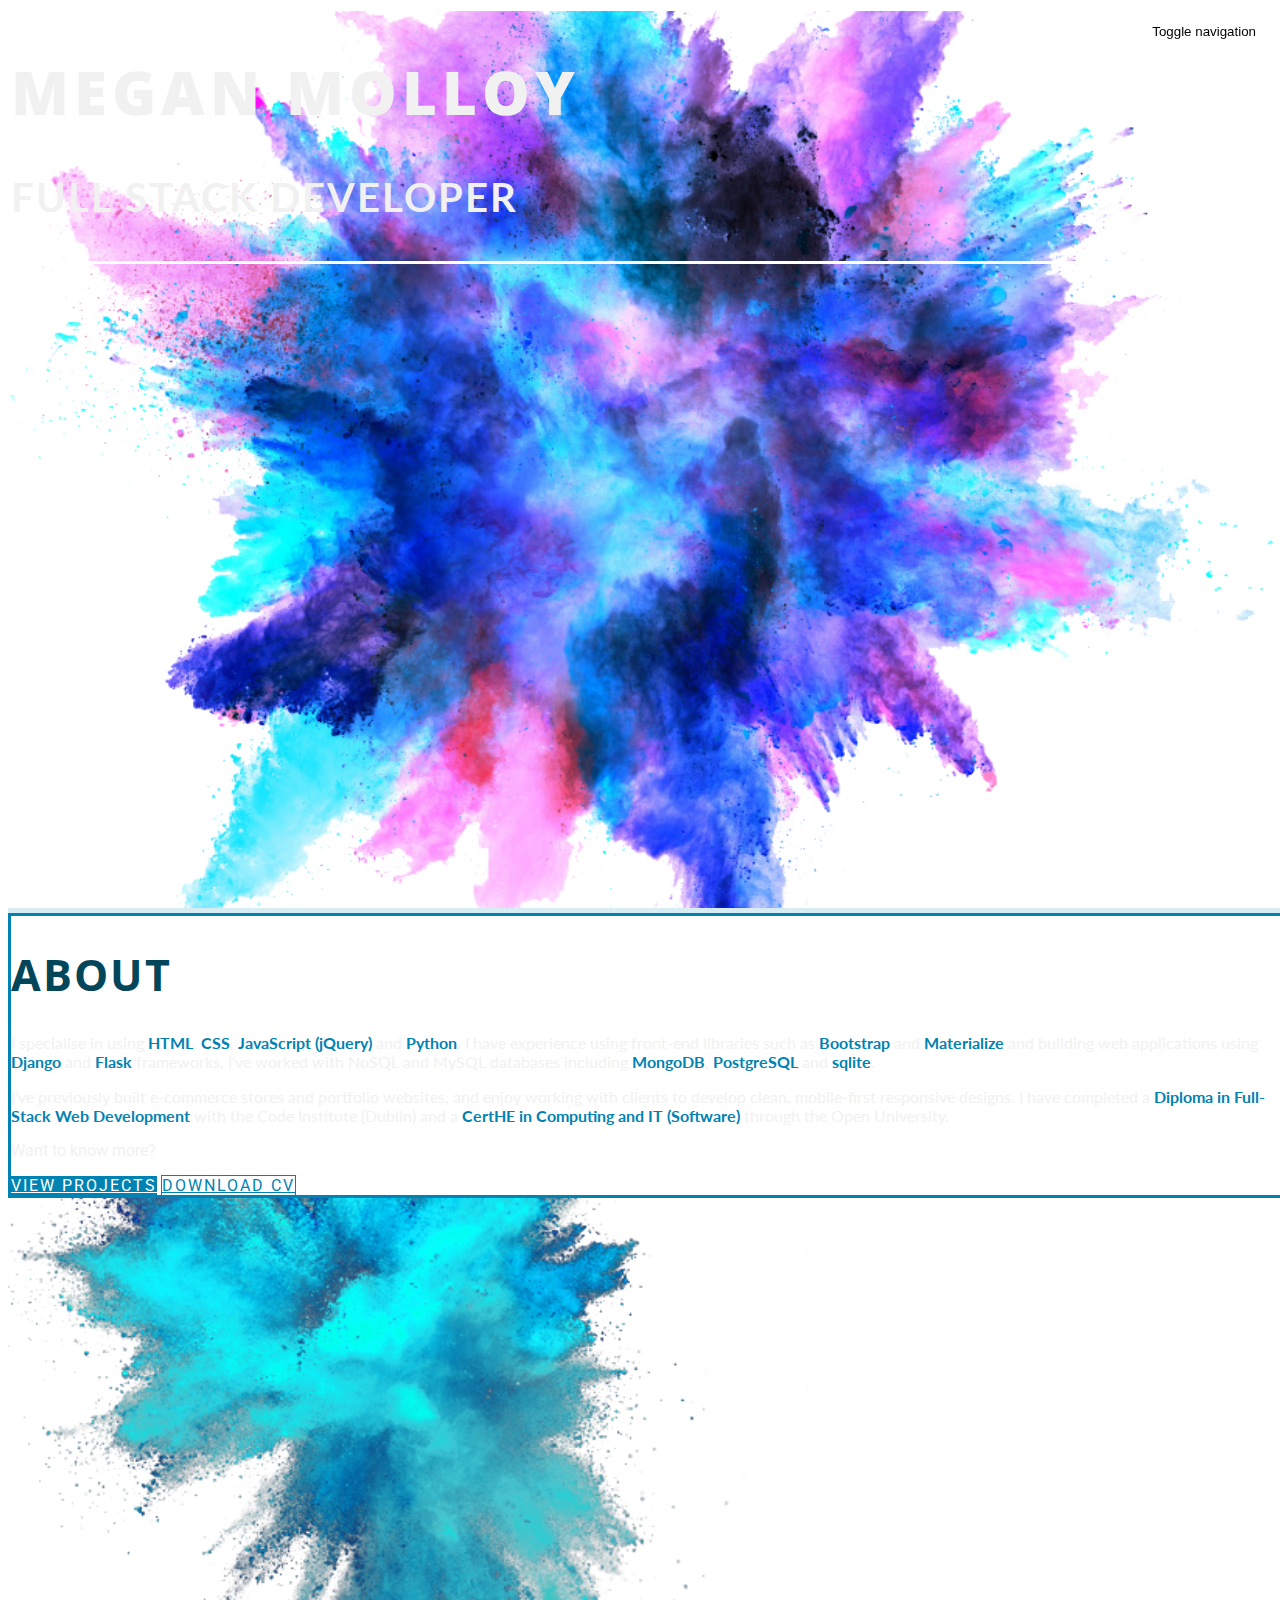
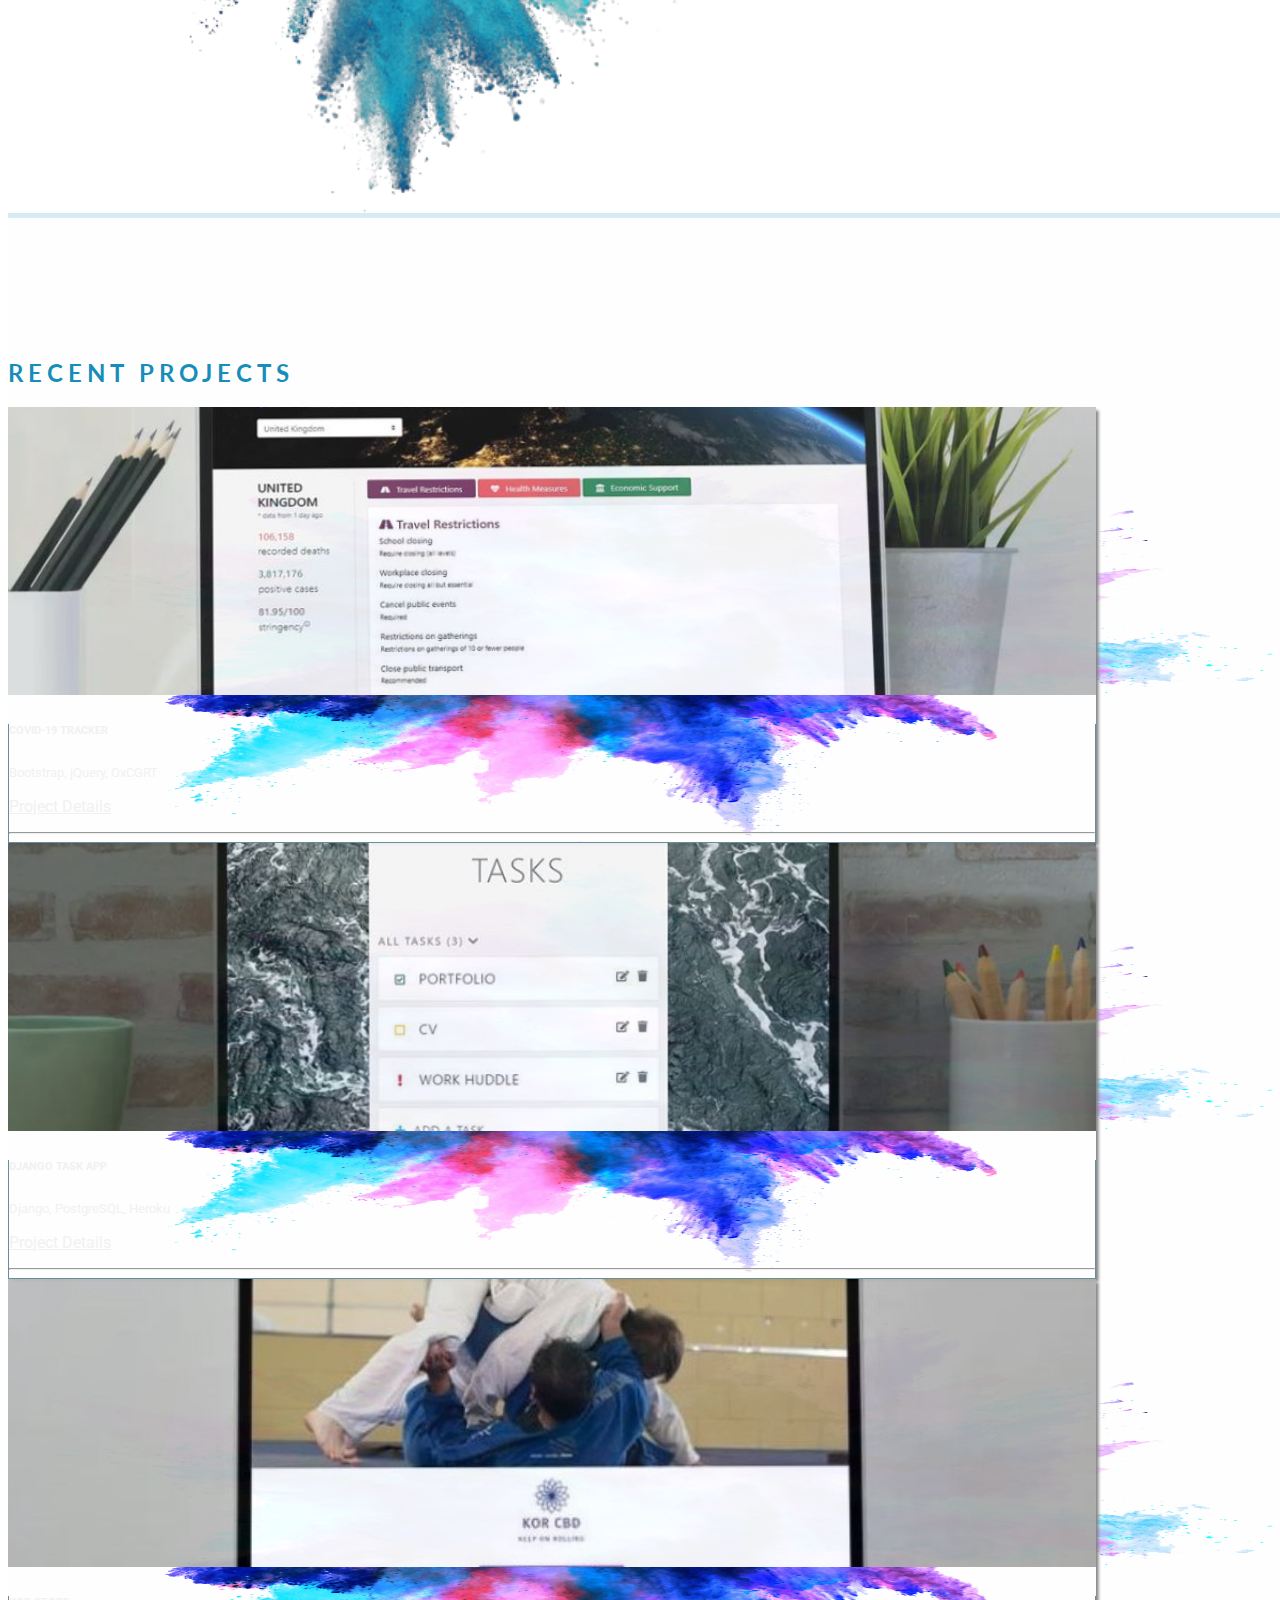
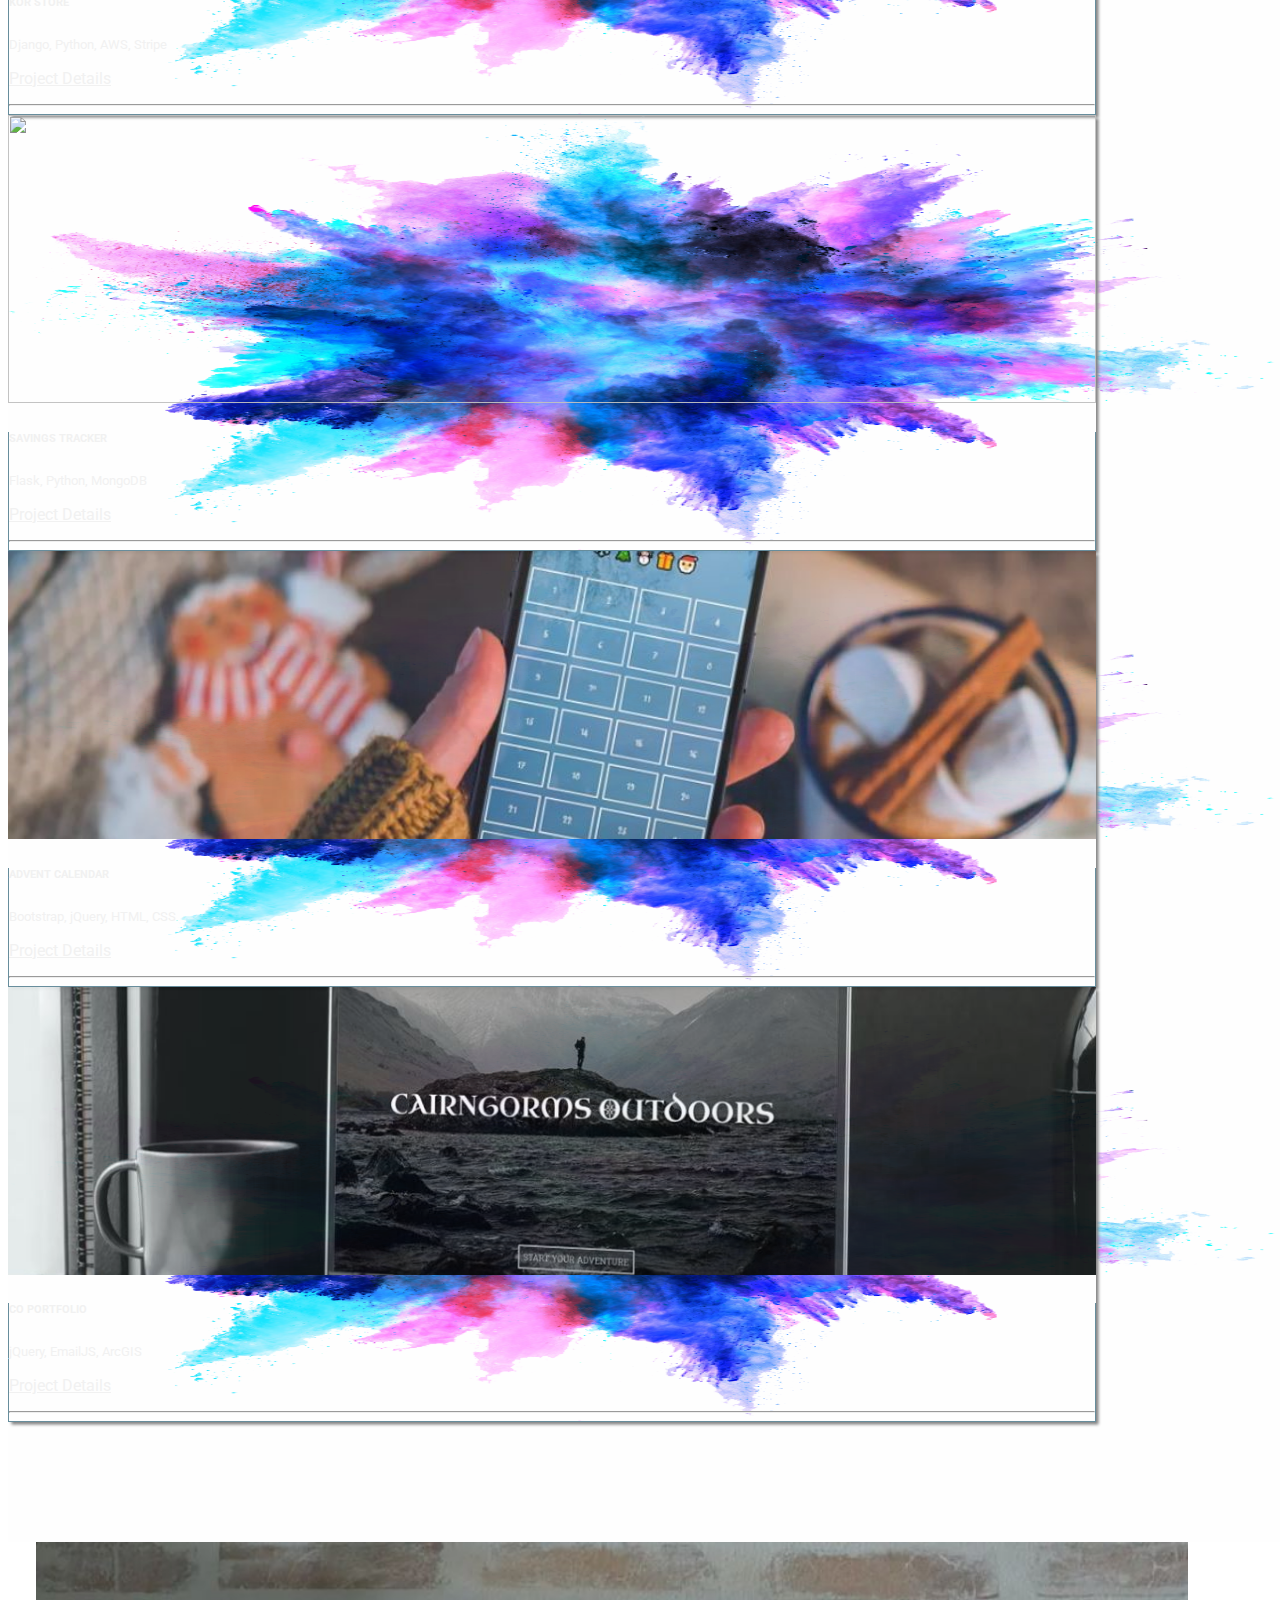
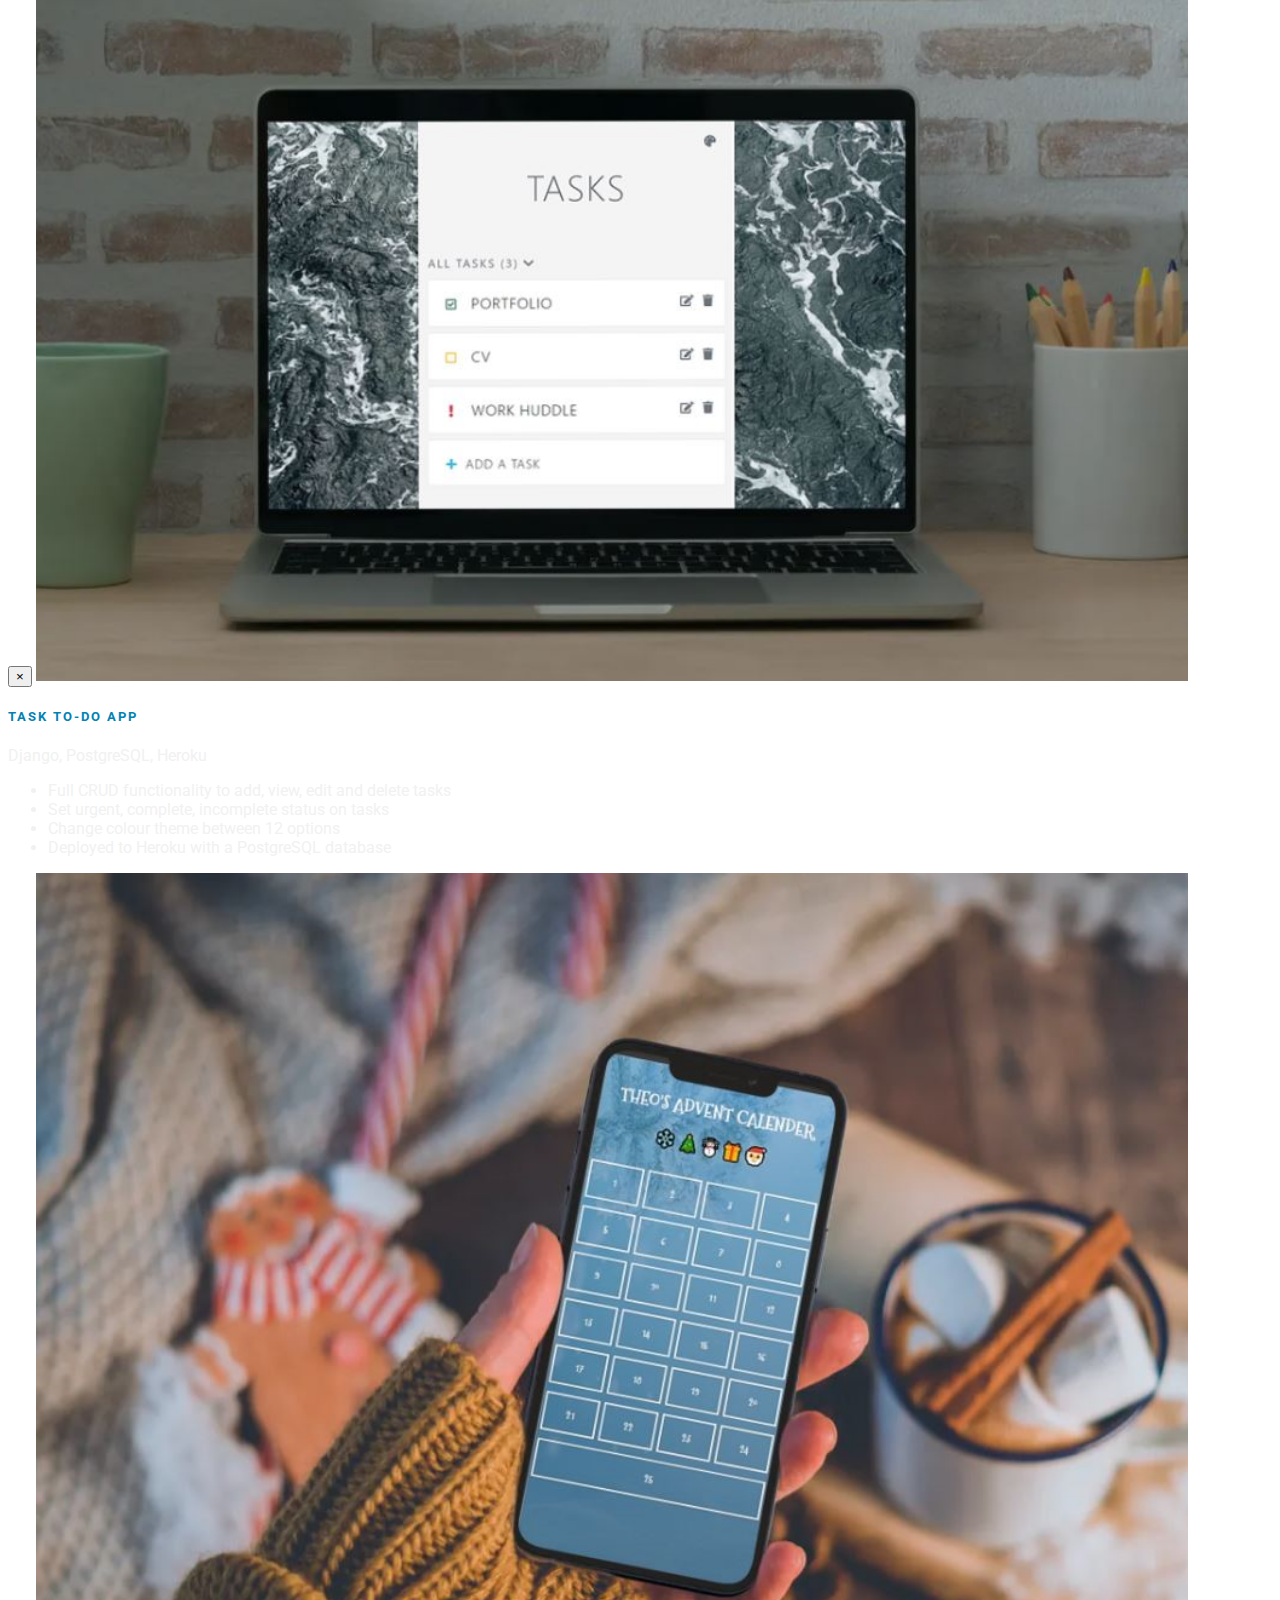
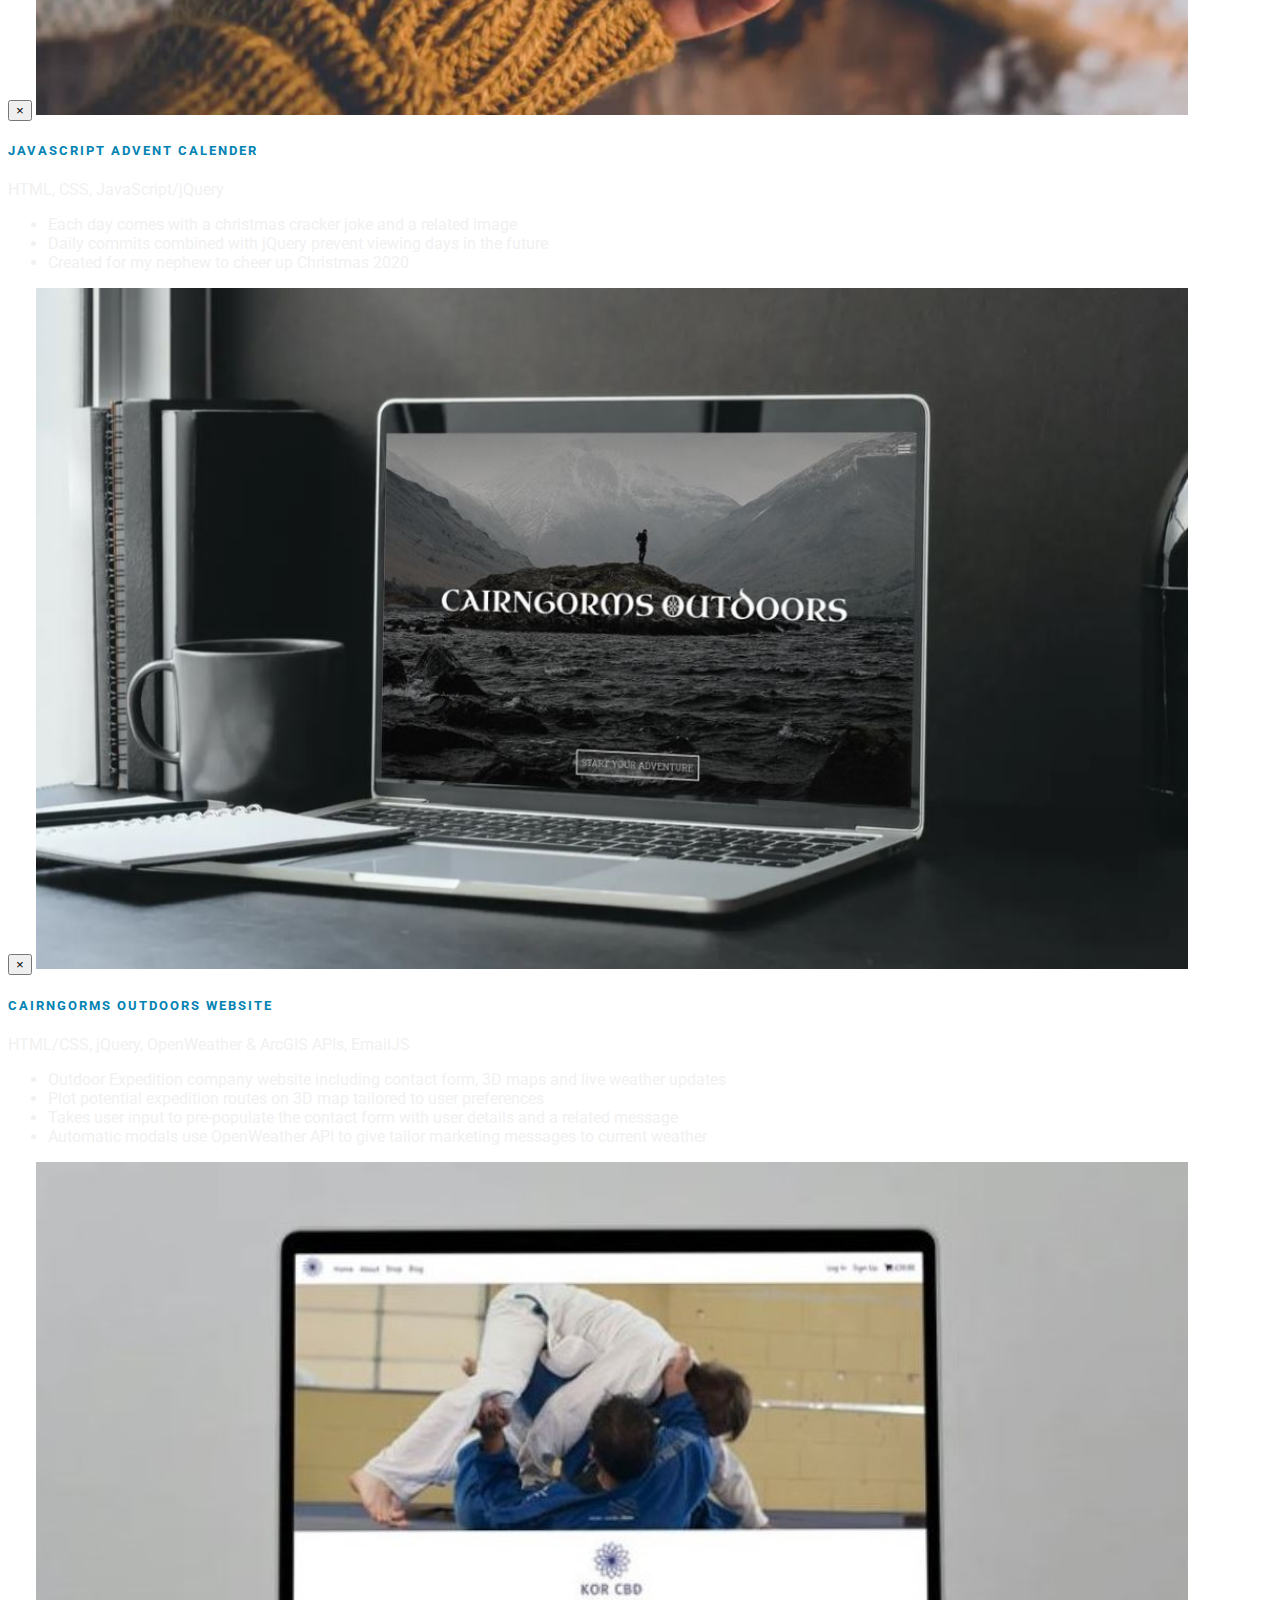
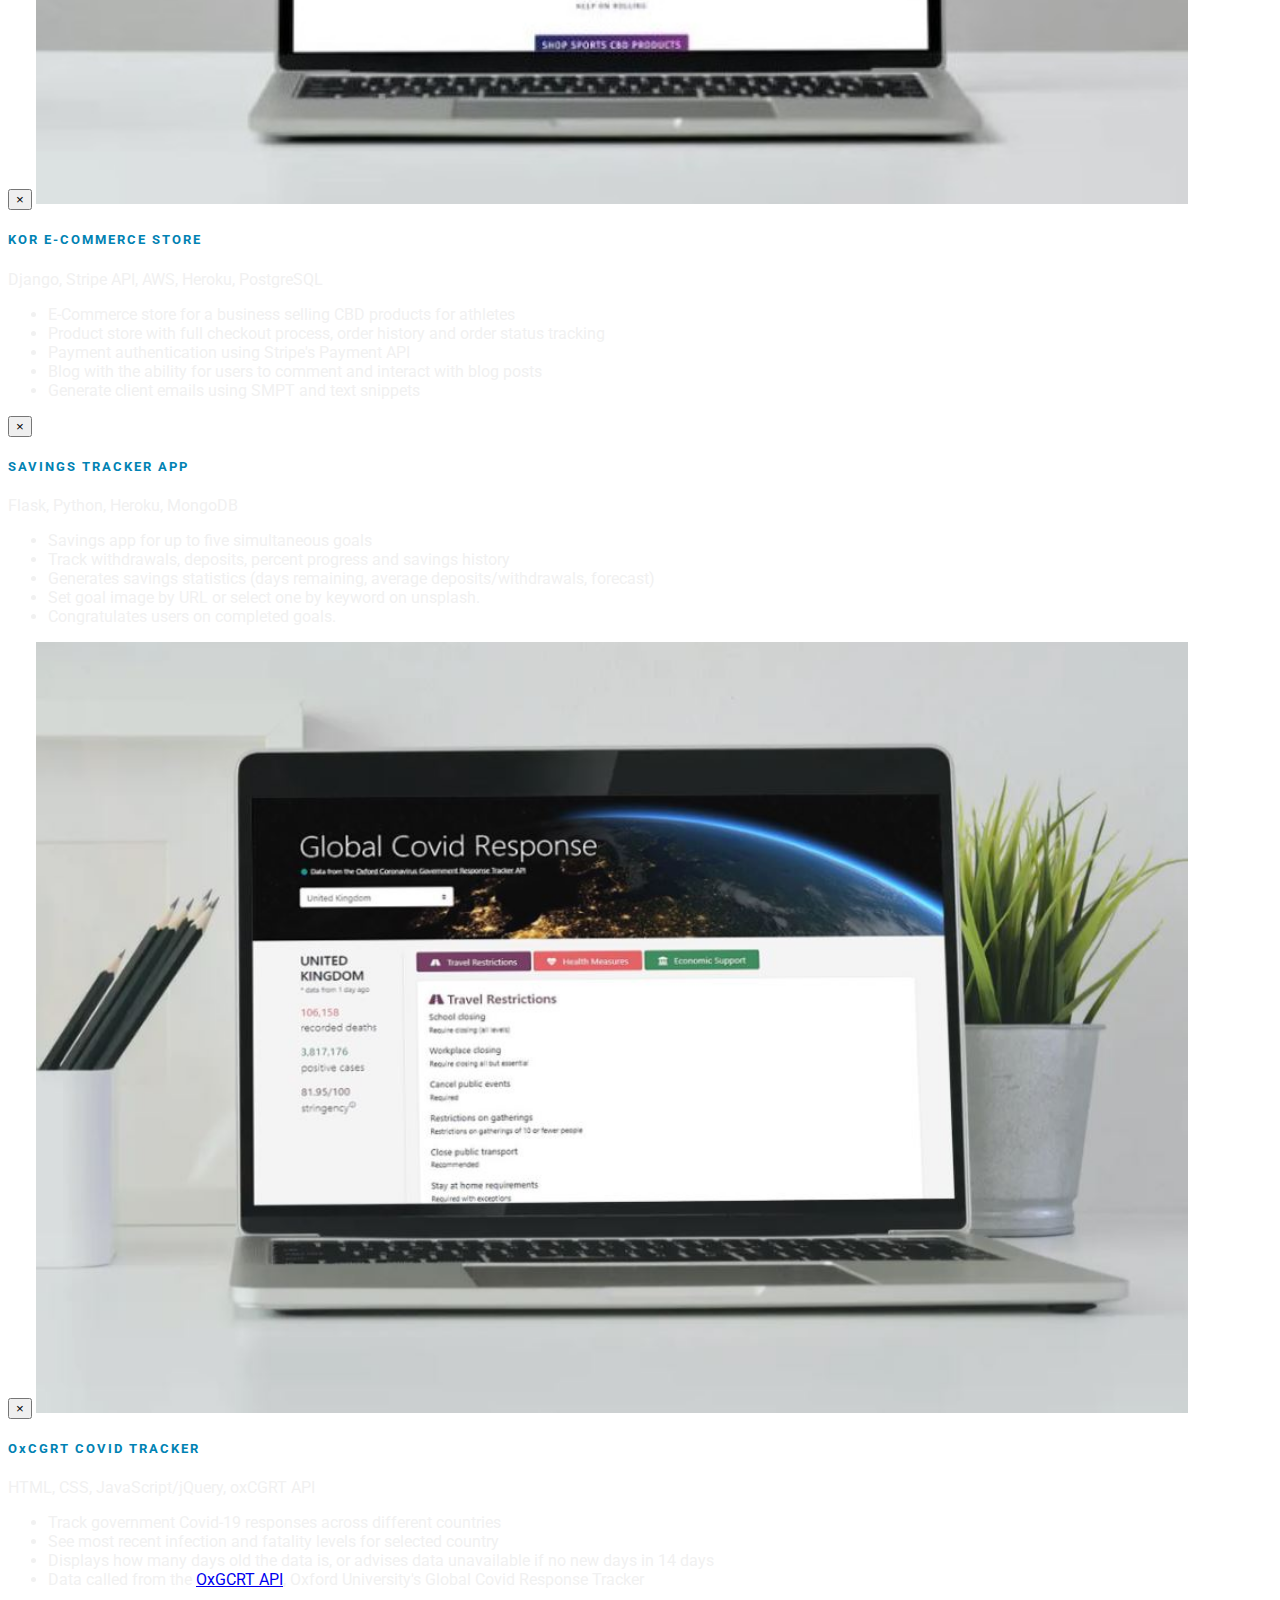
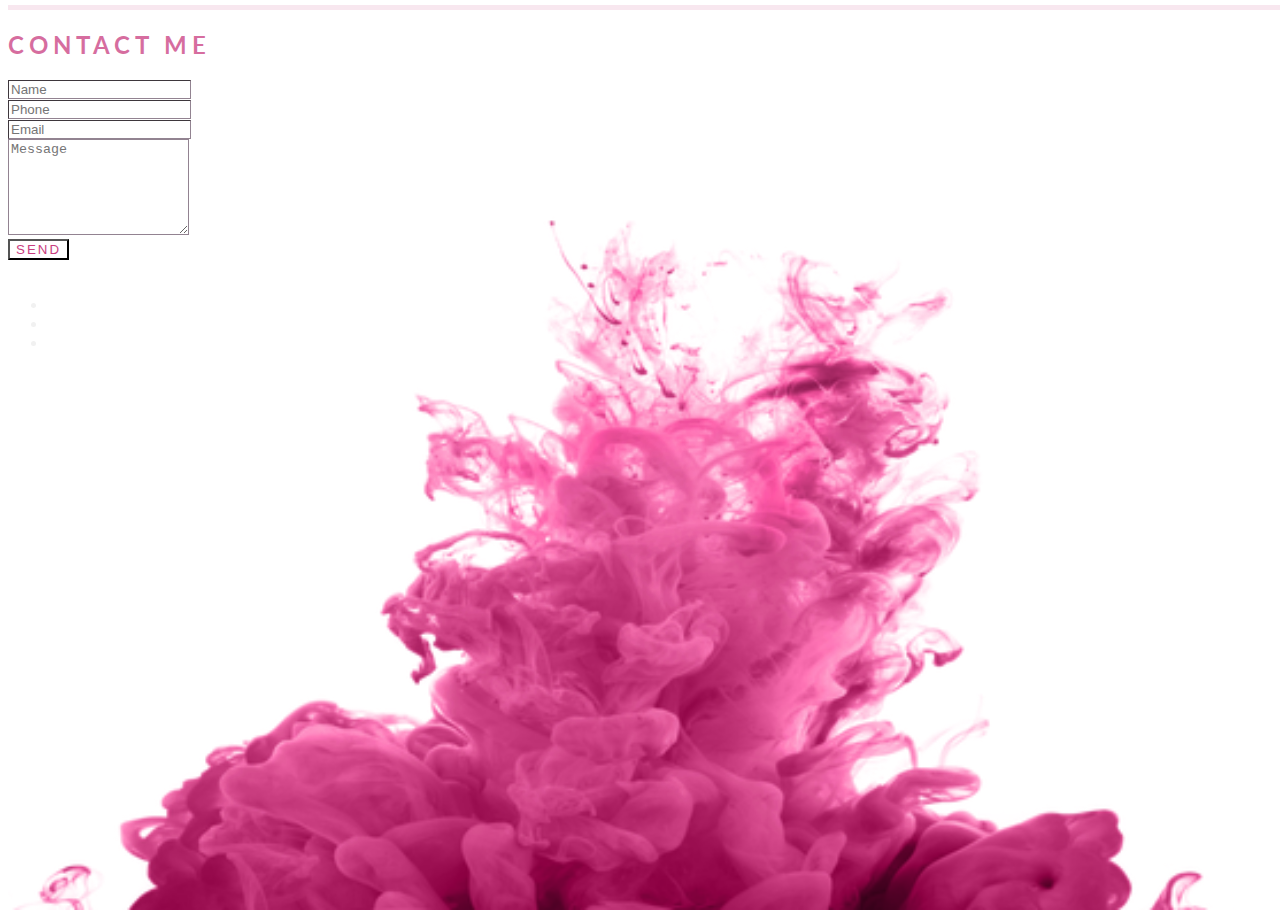
==== index.html @ 43ab7cd5 "updating viewport content" ====
<!DOCTYPE html>
<html lang="en">
    <head>
        <meta charset="utf-8">
        <meta name="viewport" content="width=device-width, initial-scale=1">
        <meta name="description" content="">
        <meta name="author" content="">

        <title>Megan Molloy | Full-Stack Web Developer</title>
    
        <!-- CSS -->
        <link rel="stylesheet" href="https://stackpath.bootstrapcdn.com/bootstrap/4.5.0/css/bootstrap.min.css" integrity="sha384-9aIt2nRpC12Uk9gS9baDl411NQApFmC26EwAOH8WgZl5MYYxFfc+NcPb1dKGj7Sk" crossorigin="anonymous">
        <link href="https://fonts.googleapis.com/css2?family=El+Messiri:wght@500&family=Mulish:wght@500&family=Poppins&family=Ruluko&display=swap" rel="stylesheet">
        <link rel="preconnect" href="https://fonts.gstatic.com">
        <link rel="preconnect" href="https://fonts.gstatic.com">
        <link href="https://fonts.googleapis.com/css2?family=Raleway:ital,wght@1,200;1,300&family=Roboto&display=swap" rel="stylesheet">
        <link href="assets/css/style.css" rel="stylesheet">
        <script type="text/javascript" src="https://cdn.jsdelivr.net/npm/emailjs-com@2/dist/email.min.js"></script>
    <link rel="preconnect" href="https://fonts.gstatic.com">
        <link rel="preconnect" href="https://fonts.gstatic.com">
    <link href="https://fonts.googleapis.com/css2?family=Lato:wght@400;700&&family=Open+Sans:wght@800&display=swap" rel="stylesheet">
    <!-- analytics -->
        <!-- Global site tag (gtag.js) - Google Analytics -->
            <script async src="https://www.googletagmanager.com/gtag/js?id=G-DM34XCW90W"></script>
            <script>
            window.dataLayer = window.dataLayer || [];
            function gtag(){dataLayer.push(arguments);}
            gtag('js', new Date());

            gtag('config', 'G-DM34XCW90W');
            </script>
    </head>
    <body>
        <header class="container">
            <!--Nav Menu-->                    	  
            <button id="toggle-btn" type="button" class="navbar-toggle collapsed mt-10 " data-toggle="collapse" data-target="#navbar" aria-expanded="false" aria-controls="navbar">
                <span class="sr-only">Toggle navigation</span>
                <i class="fas fa-bars toggle-icon-blue" id="toggle-icon"></i>
            </button>
            <ul class="uppercase spaced display-none" id="nav-menu"> 
                <li class="nav-link nav-link-blue"><a href="#jumbotron">Home</a></li>
                <li class="nav-link nav-link-blue"><a href="#about">About</a></li>
                <li class="nav-link nav-link-blue"><a href="#projects">Projects</a></li>
                <li class="nav-link nav-link-blue"><a href="#contact">Contact</a></li>
                <li class="nav-link nav-link-blue"><a href="assets/pdf/cv_meganmolloy.pdf" target="_blank">CV</a></li>
            </ul>
        </header> 
        <!-- Jumbotron --> 
        <section class="container-fluid px-0" id="jumbotron">
                <div class="d-flex align-items-center justify-content-center w-100 vh-100">
                    <div class="text-center px-0 px-md-2 p-lg-4 mx-5 mx-md-2 m-lg-0 text-white" id="jumbo-text">
                        <h1 class="mb-lg-3 mt-2 uppercase spaced-5 py-2 font-os" id="jumbo-name">Megan Molloy</h1>
                        <h3 class="mb-3 uppercase subheader spaced-2 font-lato">Full Stack Developer</h3>
                    </div>
                </div>
            <div class="text-center">
                <a class="hover-gold nav-chevron-about mt-5 pt-5" href="#about"><i class="fas fa-chevron-down fa-lg"></i></a>
            </div>
        </section>
        <!-- About -->
        <section id="about" class="container-fluid pt-2">
            <div class="text-dark container pt-2 d-flex align-items-center justify-content-center w-100">
            <div class="row">
                <div class="col-10 offset-1 px-5 pb-5 my-5" id="about-text-container">
                    <h1 class="mb-4 pt-5 uppercase text-dark-blue font-os spaced-2 my-auto" id="about-header">About</h1>
                    <p class="text-justify mt-3 font-lato">
                        I specialise in using <strong class="text-blue">HTML</strong>, <strong class="text-blue">CSS</strong>,
                        <strong class="text-blue">JavaScript (jQuery)</strong> and <strong class="text-blue">Python</strong>. 
                        I have experience using front-end libraries such as <strong class="text-blue">Bootstrap</strong> and 
                        <strong class="text-blue">Materialize</strong> and building web applications using <strong class="text-blue">
                        Django</strong> and <strong class="text-blue">Flask</strong> frameworks. I've worked with  NoSQL and MySQL databases
                        including <strong class="text-blue">MongoDB</strong>, <strong class="text-blue">PostgreSQL</strong> and
                        <strong class="text-blue">sqlite</strong>.
                    </p>
                    <p class="text-justify mb-4 font-lato d-none d-md-block">
                        <span class="d-none d-sm-inline">I've previously built e-commerce stores and portfolio websites, and enjoy 
                        working with clients to develop clean, mobile-first responsive designs.</span> I have completed a 
                        <strong class="text-blue">Diploma in Full-Stack Web Development</strong> with the Code Institute 
                        (Dublin) and a <strong class="text-blue">CertHE in Computing and IT (Software)</strong> through the Open University.
                    </p>
                    <p>Want to know more?</p>
                    <a href="#projects" class="btn btn-blue rounded-0 mt-2 mr-2 mt-lg-0 uppercase px-3">View Projects</a>
                    <a href="assets/pdf/cv_meganmolloy.pdf" target="_blank" class="btn btn-blue-outline rounded-0 mt-2 mt-lg-0 uppercase px-3">Download CV</a> 
                </div>
            </div>
            </div>
        </section>
        <!-- Portfolio -->
        <section class="content-section py-2" id="projects">
            <div class="container">
                <h2 class="mt-3 mb-5 text-center uppercase text-blue-ts font-lato">Recent Projects</h2>
            <div class="row no-gutters">
                <!-- CGRT Card -->
                <div class="col-12 col-lg-6 col-xl-4 mb-5 px-5 my-3 card-col">
                    <div class="card project-card rounded-0 border-0 text-muted text-center mx-auto" data-toggle="modal" data-target="#cgrtModal" >
                        <img class="card-img-top rounded-0 project-card-img" src="assets/img/cgrt-mockup.jpg" data-toggle="modal" data-target="#cgrtModal">
                        <div class="card-body">
                            <h6 class="card-title card-link uppercase">Covid-19 Tracker</h6>
                            <p><small>Bootstrap, jQuery, OxCGRT</small></p>
                            <p class="card-link" data-toggle="modal" data-target="#cgrtModal"><u>Project Details</u></p>
                            <hr>
                            <a href="https://github.com/mvmolloy/task-django" target="_blank"><i class="fab fa-github mr-2 fa-2x modal-link"></i></a>
                            <a href="https://mvmolloy.github.io/global-covid-response/" target="_blank"><i class="fas fa-desktop screen-url modal-link"></i></a>
                        </div>
                    </div>
                </div>
                <!-- Django Task App -->
                <div class="col-12 col-lg-6 col-xl-4 mb-5 px-5 my-3 card-col" >
                    <div class="card project-card rounded-0 border-0 text-muted text-center mx-auto">
                        <img class="card-img-top rounded-0 project-card-img" src="assets/img/task-mockup.jpg" alt="Task Django Mockup" data-toggle="modal" data-target="#taskDjangoModal">
                        <div class="card-body">
                            <h6 class="card-title card-link uppercase">Django Task App</h6>
                            <p><small>Django, PostgreSQL, Heroku</small></p>
                            <p class="card-link" data-toggle="modal" data-target="#taskDjangoModal"><u>Project Details</u></p>
                            <hr>
                            <a href="https://github.com/mvmolloy/task-django" target="_blank"><i class="fab fa-github mr-2 fa-2x modal-link"></i></a>
                            <a href="https://task-django.herokuapp.com/" target="_blank"><i class="fas fa-desktop screen-url modal-link"></i></a>
                        </div>
                    </div>
                </div>
                <!-- KOR DJANGO STORE CARD -->
                <div class="col-12 col-lg-6 col-xl-4 mb-5 px-5 my-3 card-col">
                    <div class="card project-card rounded-0 border-0 text-muted text-center mx-auto">
                        <img class="card-img-top rounded-0 project-card-img" src="assets/img/korcbd-mockup.jpg" data-toggle="modal" data-target="#korModal">
                        <div class="card-body">
                            <h6 class="card-title card-link uppercase">KOR Store</h6>
                            <p><small>Django, Python, AWS, Stripe</small></p>
                            <p class="card-link"><u>Project Details</u></p>
                            <hr>
                            <a href="https://github.com/mvmolloy/korcbd/" target="_blank"><i class="fab fa-github mr-2 fa-2x modal-link"></i></a>
                            <a href="https://korcbd.herokuapp.com/" target="_blank"><i class="fas fa-desktop screen-url modal-link"></i></a>
                        </div>
                    </div>
                </div>
                <!-- Flask Savings Tracker-->
                <div class="col-12 col-lg-6 col-xl-4 mb-5 px-5 my-3 card-col">
                    <div class="card project-card rounded-0 border-0 text-muted text-center mx-auto" data-toggle="modal" data-target="#flaskTrackModal">
                        <img class="card-img-top rounded-0 project-card-img" src="https://track-savings-app.herokuapp.com/static/img/index-mockup-signup.jpg" data-toggle="modal" data-target="#flaskTrackModal">
                        <div class="card-body">
                            <h6 class="card-title card-link uppercase">Savings Tracker</h6>
                            <p><small>Flask, Python, MongoDB</small></p>
                            <p class="card-link"><u>Project Details</u></p>
                            <hr>
                            <a href="https://github.com/mvmol loy/task-django" target="_blank"><i class="fab fa-github mr-2 fa-2x modal-link"></i></a>
                            <a href="https://task-django.herokuapp.com/" target="_blank"><i class="fas fa-desktop screen-url modal-link"></i></a>
                        </div>
                    </div>
                </div>
                <!-- Advent Calender Card-->
                <div class="col-12 col-lg-6 col-xl-4 mb-5 px-5 my-3 card-col">
                    <div class="card project-card rounded-0 border-0 text-muted text-center mx-auto" data-target="#adventCalenderModal">
                        <img class="card-img-top rounded-0 project-card-img" src="assets/img/advent-mockup.jpg" alt="Advent Calendar Mockup" data-toggle="modal" data-target="#adventCalenderModal">
                        <div class="card-body">
                            <h6 class="card-title card-link uppercase">Advent Calendar</h6>
                            <p><small>Bootstrap, jQuery, HTML, CSS</small></p>
                            <p class="card-link" data-toggle="modal"><u>Project Details</u></p>
                            <hr>
                            <a href="https://github.com/mvmolloy/adventcalendar/" target="_blank"><i class="fab fa-github mr-2 fa-2x modal-link"></i></a>
                            <a href="https://mvmolloy.github.io/adventcalendar/" target="_blank"><i class="fas fa-desktop screen-url modal-link"></i></a>
                        </div>
                    </div>
                </div>
                <!-- CO Portfolio Card-->
                <div class="col-12 col-lg-6 col-xl-4 mb-5 px-5 my-3 card-col">
                    <div class="card project-card rounded-0 border-0 text-muted text-center mx-auto" >
                        <img class="card-img-top rounded-0 project-card-img" src="assets/img/cairngorms-mockup.jpg" data-toggle="modal" data-target="#cairngormsModal">
                        <div class="card-body">
                            <h6 class="card-title card-link uppercase">CO Portfolio</h6>
                            <p><small>jQuery, EmailJS, ArcGIS</small></p>
                            <p class="card-link"><u>Project Details</u></p>
                            <hr>
                            <a href="https://github.com/mvmolloy/milestone-project-2/" target="_blank"><i class="fab fa-github mr-2 fa-2x modal-link"></i></a>
                            <a href="https://mvmolloy.github.io/milestone-project-2/" target="_blank"><i class="fas fa-desktop screen-url modal-link"></i></a>
                        </div>
                    </div>
                </div>
            </div>
            </div>
        </section>
        <!-- Portfolio Modals -->
        <!-- Task Django -->
        <div class="modal fade" id="taskDjangoModal" tabindex="-1" role="dialog" aria-labelledby="taskDjangoModal" aria-hidden="true">
            <div class="modal-dialog" role="document">
                <div class="modal-content">
                    <div class="modal-body text-center">
                        <button type="button" class="close mb-2" data-dismiss="modal" aria-label="Close">
                            <span aria-hidden="true">&times;</span>
                        </button>    
                        <img src="assets/img/task-mockup.jpg" alt="" class="modal-img">
                        <h5 class="text-center uppercase mt-4 spaced-2 text-blue" >Task To-Do App</h5>
                        <p class="text-muted">Django, PostgreSQL, Heroku</p>
                        <ul class="text-left text-muted my-3">
                            <li>Full CRUD functionality to add, view, edit and delete tasks</li>
                            <li>Set urgent, complete, incomplete status on tasks</li>
                            <li>Change colour theme between 12 options</li>
                            <li>Deployed to Heroku with a PostgreSQL database</li>
                        </ul>
                        <a href="https://github.com/mvmolloy/task-django" target="_blank"><i class="fab fa-github mr-2 fa-2x modal-link"></i></a>
                        <a href="https://task-django.herokuapp.com/" target="_blank"><i class="fas fa-desktop screen-url modal-link"></i></a>
                    </div>
                </div>
            </div>
        </div>
        <!-- AdventCalender -->
        <div class="modal fade" id="adventCalenderModal" tabindex="-1" role="dialog" aria-labelledby="adventCalenderModal" aria-hidden="true">
            <div class="modal-dialog" role="document">
                <div class="modal-content">
                    <div class="modal-body text-center">
                        <button type="button" class="close mb-2" data-dismiss="modal" aria-label="Close">
                            <span aria-hidden="true">&times;</span>
                        </button>    
                        <img src="assets/img/advent-mockup.jpg" alt="" class="modal-img">
                        <h5 class="text-center uppercase mt-4 spaced-2 text-blue">JavaScript Advent Calender</h5>
                        <p class="text-muted">HTML, CSS, JavaScript/jQuery</p>
                        <ul class="text-left text-muted my-3">
                            <li>Each day comes with a christmas cracker joke and a related image</li>
                            <li>Daily commits combined with jQuery prevent viewing days in the future</li>
                            <li>Created for my nephew to cheer up Christmas 2020</li>
                        </ul>
                        <a href="https://github.com/mvmolloy/adventcalendar" target="_blank"><i class="fab fa-github mr-2 fa-2x modal-link"></i></a>
                        <a href="https://mvmolloy.github.io/adventcalendar/" target="_blank"><i class="fas fa-desktop screen-url modal-link"></i></a>
                    </div>
                </div>
            </div>
        </div>
        <!-- Cairngorms Modal -->
        <div class="modal fade" id="cairngormsModal" tabindex="-1" role="dialog" aria-labelledby="cairngormsModal" aria-hidden="true">
            <div class="modal-dialog" role="document">
                <div class="modal-content">
                    <div class="modal-body text-center">
                        <button type="button" class="close mb-2" data-dismiss="modal" aria-label="Close">
                            <span aria-hidden="true">&times;</span>
                        </button>    
                        <img src="assets/img/cairngorms-mockup.jpg" alt="" class="modal-img">
                        <h5 class="text-center uppercase mt-4 spaced-2 text-blue">Cairngorms Outdoors Website</h5>
                        <p class="text-muted">HTML/CSS, jQuery, OpenWeather & ArcGIS APIs, EmailJS</p>
                        <ul class="text-left text-muted my-3">
                            <li>Outdoor Expedition company website including contact form, 3D maps and live weather updates</li>
                            <li>Plot potential expedition routes on 3D map tailored to user preferences</li>
                            <li>Takes user input to pre-populate the contact form with user details and a related message</li>
                            <li>Automatic modals use OpenWeather API to give tailor marketing messages to current weather</li>
                        </ul>
                        <a href="https://github.com/mvmolloy/milestone-project-2" target="_blank"><i class="fab fa-github mr-2 fa-2x modal-link"></i></a>
                        <a href="https://mvmolloy.github.io/milestone-project-2/" target="_blank"><i class="fas fa-desktop screen-url modal-link"></i></a>
                    </div>
                </div>
            </div>
        </div>
        <!-- KOR Modal -->
        <div class="modal fade" id="korModal" tabindex="-1" role="dialog" aria-labelledby="korModal" aria-hidden="true">
            <div class="modal-dialog" role="document">
                <div class="modal-content">
                    <div class="modal-body text-center">
                        <button type="button" class="close mb-2" data-dismiss="modal" aria-label="Close">
                            <span aria-hidden="true">&times;</span>
                        </button>    
                        <img src="assets/img/korcbd-mockup.jpg" alt="" class="modal-img">
                        <h5 class="text-center uppercase mt-4 spaced-2 text-blue">KOR E-Commerce Store</h5>
                        <p class="text-muted">Django, Stripe API, AWS, Heroku, PostgreSQL</p>
                        <ul class="text-left text-muted my-3">
                            <li>E-Commerce store for a business selling CBD products for athletes</li>
                            <li>Product store with full checkout process, order history and order status tracking</li>
                            <li>Payment authentication using Stripe's Payment API</li>
                            <li>Blog with the ability for users to comment and interact with blog posts</li>
                            <li>Generate client emails using SMPT and text snippets</li>
                        </ul>
                        <a href="https://github.com/mvmolloy/korcbd/" target="_blank"><i class="fab fa-github mr-2 fa-2x modal-link"></i></a>
                        <a href="https://korcbd.herokuapp.com/" target="_blank"><i class="fas fa-desktop screen-url modal-link"></i></a>
                    </div>
                </div>
            </div>
        </div>
        <!-- Flask Track Modal -->
        <div class="modal fade" id="flaskTrackModal" tabindex="-1" role="dialog" aria-labelledby="flaskTrackModal" aria-hidden="true">
            <div class="modal-dialog" role="document">
                <div class="modal-content">
                    <div class="modal-body text-center">
                        <button type="button" class="close mb-2" data-dismiss="modal" aria-label="Close">
                            <span aria-hidden="true">&times;</span>
                        </button>    
                        <img src="https://track-savings-app.herokuapp.com/static/img/index-mockup-save.jpg" alt="" class="modal-img">
                        <h5 class="text-center uppercase mt-4 spaced-2 text-blue">Savings Tracker App</h5>
                        <p class="text-muted">Flask, Python, Heroku, MongoDB</p>
                        <ul class="text-left text-muted my-3">
                            <li>Savings app for up to five simultaneous goals</li>
                            <li>Track withdrawals, deposits, percent progress and savings history</li>
                            <li>Generates savings statistics (days remaining, average deposits/withdrawals, forecast)</li>
                            <li>Set goal image by URL or select one by keyword on unsplash.</li>
                            <li>Congratulates users on completed goals.</li>
                        </ul>
                        <a href="https://github.com/mvmolloy/milestone-project-2" target="_blank"><i class="fab fa-github mr-2 fa-2x modal-link"></i></a>
                        <a href="https://mvmolloy.github.io/milestone-project-2/" target="_blank"><i class="fas fa-desktop screen-url modal-link"></i></a>
                    </div>
                </div>
            </div>
        </div>
        <!-- CGRT Modal -->
        <div class="modal fade" id="cgrtModal" tabindex="-1" role="dialog" aria-labelledby="cgrtModal" aria-hidden="true">
            <div class="modal-dialog" role="document">
                <div class="modal-content">
                    <div class="modal-body text-center">
                        <button type="button" class="close mb-2" data-dismiss="modal" aria-label="Close">
                            <span aria-hidden="true">&times;</span>
                        </button>    
                        <img src="assets/img/cgrt-mockup.jpg" alt="" class="modal-img">
                        <h5 class="text-center mt-4 spaced-2 text-blue">Ox<span class="uppercase">CGRT Covid Tracker</span></h5>
                        <p class="text-muted">HTML, CSS, JavaScript/jQuery, oxCGRT API</p>
                        <ul class="text-left text-muted my-3">
                            <li>Track government Covid-19 responses across different countries</li>
                            <li>See most recent infection and fatality levels for selected country</li>
                            <li>Displays how many days old the data is, or advises data unavailable if no new days in 14 days</li>
                            <li>Data called from the <a href="https://covidtracker.bsg.ox.ac.uk/" class="text-muted" target="_blank"><u>OxGCRT API</u></a>, Oxford University's Global Covid Response Tracker</li>
                        </ul>
                        <a href="https://github.com/mvmolloy/global-covid-response" target="_blank"><i class="fab fa-github mr-2 fa-2x modal-link"></i></a>
                        <a href="https://mvmolloy.github.io/global-covid-response/" target="_blank"><i class="fas fa-desktop screen-url modal-link"></i></a>
                    </div>
                </div>
            </div>
        </div>
        <!-- Contact -->
        <div id="contact" class="container-fluid">
            <div class="row no-gutters">
                <div class="col-10 offset-1 col-lg-6 offset-lg-3">
                    <h2 class="mt-3 mb-5 text-center uppercase text-heather font-lato">Contact Me</h2>
                    <div class="form-container">
                    <form id="contactForm" class="text-center"> 
                        <div class="row no-gutters contact">
                            <div class="form-group">
                                <input type="text" class="form-control" id="name" name="name" placeholder="Name" required>
                            </div>
                        </div>
                        <div class="row no-gutters contact">
                            <div class="form-group">
                                <input type="text" class="form-control" id="phone" name="phone" placeholder="Phone" required>
                            </div>
                        </div>
                        <div class="row no-gutters contact">
                            <div class="form-group">
                                <input type="email" class="form-control" id="email" name="email" placeholder="Email" required>
                            </div>
                        </div>
                        <div class="row no-gutters contact">
                            <div class="form-group message">
                                <textarea class="form-control" id="message" name="message" rows="6" placeholder="Message" required></textarea>
                            </div>
                        </div>
                        <input type="submit" value="send" class="btn btn-default uppercase px-3 px-md-5" id="contact-send-btn">
                    </form>
                    </div>
                </div>
            </div>
            <footer class="footer text-center mt-5">
                <div class="container-fluid">
                    <div class="row">
                        <div class="col-12">
                            <ul class="list-inline">
                                <li class="list-inline-item">
                                <a class="social-link rounded-circle mr-3" href="https://github.com/mvmolloy" target="_blank" rel="noopener">
                                    <i class="fab fa-github fa-2x"></i>
                                </a>
                                </li>
                                <li class="list-inline-item">
                                <a class="social-link rounded-circle mr-3" href="https://www.linkedin.com/in/mvmolloy/" target="_blank" rel="noopener">
                                    <i class="fab fa-linkedin-in fa-2x"></i>
                                </a>
                                </li>
                                <li class="list-inline-item">
                                <a class="social-link rounded-circle" href="assets/pdf/cv_meganmolloy.pdf" target="_blank" rel="noopener">
                                    <i class="fas fa-file-download fa-2x"></i>
                                </a>
                                </li>
                            </ul>
                        </div>
                    </div>
                </div>
            </footer>
        </div>
        <!-- Load Scripts -->
        <script src="https://code.jquery.com/jquery-3.5.1.slim.min.js" integrity="sha384-DfXdz2htPH0lsSSs5nCTpuj/zy4C+OGpamoFVy38MVBnE+IbbVYUew+OrCXaRkfj" crossorigin="anonymous"></script>
        <script src="https://cdn.jsdelivr.net/npm/popper.js@1.16.0/dist/umd/popper.min.js" integrity="sha384-Q6E9RHvbIyZFJoft+2mJbHaEWldlvI9IOYy5n3zV9zzTtmI3UksdQRVvoxMfooAo" crossorigin="anonymous"></script>
        <script src="https://stackpath.bootstrapcdn.com/bootstrap/4.5.0/js/bootstrap.min.js" integrity="sha384-OgVRvuATP1z7JjHLkuOU7Xw704+h835Lr+6QL9UvYjZE3Ipu6Tp75j7Bh/kR0JKI" crossorigin="anonymous"></script>
        <script src="https://kit.fontawesome.com/7268da00b7.js" crossorigin="anonymous"></script>
        <script src="assets/js/script.js" crossorigin="anonymous"></script>
        <script src="assets/js/email.js" crossorigin="anonymous"></script>
    </body>
</html>
---- assets/css/style.css ----
body,
html {
  width: 100%;
  height: 100%;
  scroll-behavior: smooth;
}
body {
    font-family: 'Roboto';
    color: #f1f1f1;
}
.subheader{
    font-family: 'Raleway';
    color: #f1f1f1;
}
/* fonts */ 
.font-os {
    font-family: 'Open Sans', sans-serif;
}
.font-lato {
    font-family: 'Lato', sans-serif;
}

/* Buttons */ 
.btn-dark {
    background-image: linear-gradient(to right, #012935 0%, #012935  51%, #0082b3  100%);
    transition: 0.5s;
    background-size: 200% auto;
}
.btn-dark:hover {
    background-position: right center; /* change the direction of the change here */
    color: #fff;
    text-decoration: none;
}

.vh-100 {
    height: 100vh;
}   

/* Colours */
.text-dark-blue {
    color: #03465a;
}
.text-blue {
    color: #0082b3;
}
.text-blue-ts {
    color: #0082b3eb;
}
.text-heather {
    color: #c93d7fbf;
}
.text-light-muted {
    color: #b0b9c1;
}
.text-dark-slate {
    color: #3E466A;
}
.btn-blue-outline {
    color: #0083b3;
    border: 1px solid #0083b3;
    letter-spacing: 2px;
}
.btn-blue-outline:hover {
    background-color: #39b4e0;
    color: #fff;
}
.btn-blue {
    background-color: #0083b3;
    color: #fff;
    letter-spacing: 2px;
}
.btn-blue:hover {
    background-color: #39b4e0;
    color: #fff;
}

.nav-chevron-about {
    color:#fff;
    font-size: calc(18px + 1vmin);
    border: 0px;
    background: none !important;
    z-index: 3;
    bottom: 1px;
    position: absolute;
}
.nav-chevron-about:hover {
    color: #b6dfee;
}

.nav-chevron-projects,
.nav-chevron-contact {
    color: #0082b3;
    font-size: calc(18px + 1vmin);
    border: 0px;
    background: none !important;
    z-index: 3;
}
.nav-chevron-projects:hover,
.nav-chevron-contact:hover {
    color: #ad9820;
}

.spaced-5 {
    letter-spacing: 5px;
}

.spaced-2 {
    letter-spacing: 2px;
}
.uppercase {
    text-transform: uppercase;
}

.content-section {
  padding-top: 7.5rem;
  padding-bottom: 7.5rem;
}

.content-section-heading h2 {
  font-size: 3rem;
}

.content-section-heading h3 {
  font-size: 1rem;
  text-transform: uppercase;
}

h1,
h2,
h3,
h4,
h5,
h6 {
  font-weight: 700;
}

.display-none{
    display: none;
}
button:focus {
    outline: none;
}
/* NAV */
header {
    text-align: right;
}
#toggle-btn {
    border: 0px;
    background: none !important;
    text-align: right;
    z-index: 2;
    right: 2vh;
    position: fixed;
    top: calc(10px + 1vmin); 

}

#toggle-icon {
    background-color: none !important;
    font-size: 1.33em;
}
.toggle-icon-blue {
    color: #00668c;
}
.toggle-icon-pink {
     color: #d36398;
}
.toggle-icon-pink:hover {
    color: #f3a7ca;
}
.toggle-icon-blue:hover {
    color: #0090c7;
}

#nav-menu {
    background-color: #f1f1f1a6;
    font-size: calc(12px + 1vmin);
    list-style: none;
    text-align: right;
    z-index: 2;
    right: 2vh;
    position: fixed;
    top: calc(35px + 1vmin); 
    letter-spacing: 1px;
    margin-top: calc(10px + 1vmin);
}
.nav-link a {
    color: inherit;
    display: block;
    height: 100%;
    width: 100%;
    padding: 1.5vh;
    text-decoration: none;
}
.nav-link {
    font-size: calc(10px + 1vmin);
    padding: 0px;
}
.nav-link-pink {
    color: #d36398;
}
.nav-link-blue {
    color: #00668c
}
.nav-link-pink a:hover {
    color: #f3a7ca;
}
.nav-link-blue a:hover {
    color: #0090c7
}

/* Jumbotron */
#jumbotron {
    min-height: 100vh;
    position: relative;
    width: 100%;
    height: auto;
    background-image: url('../img/blast-home.png');
    background-position: center;
    background-repeat: no-repeat;
    background-size: cover;
}
#jumbo-text {
    border: 3px solid #fff;
}
#jumbo-name {
    font-weight: 800;
    font-size: calc(15px + 5vmin);
    margin-left: 0px;
    margin-right: 0px;
    padding: 0;
}

.subheader {
    font-weight: 700;
    font-size: calc(22px + 2vmin);
}

/* About */
#about {
    background-color: rgb(255, 255, 255);
    background-image: url("../img/blue-blast.png");
    background-repeat: no-repeat;
    background-size: contain;
    min-height: 100vh;
    border-top: 5px solid #0083b328;
}
#about-text-container {
    border: 3px solid #0082b3;
    background-color: #fff;
}
#about-header {
    font-size: calc(25px + 2vmin);
}
.cv-link:hover {
    color: #ad9820;
}

/* Portfolio */
#projects {
    background-color: #fefefe;
    background-image: url("assets/img/jumbo-bg.jpg");
    background-repeat: no-repeat;
    background-size: cover;
    background-position: top;
    background-attachment: fixed;
    border-top: 5px solid #0083b328;
}




/* Contact */

.form-group {
    width: 100%;
}
.form-control {
    background-color: #fff;
    border-width: 1.5px;
}
h2,
h3,
h4 {
    letter-spacing: 5px;
}
#contact-send-btn {
    background-color: #fff;
    letter-spacing: 2px;
    color: #c93d7f;
}
#contact-send-btn:hover {
    background-color: #f3a7ca;
    color: #fff;
}
.form-control {
    border-color: #928391;
}
.form-control:focus {
    border-color: #ba37af;
    box-shadow: 0 0 0 0.2rem rgb(182 139 205 / 25%);
}

/* Project Cards & Modals */
.project-card-img {
    height: 32vh;
    width: 100%;
    opacity: 0.95;
    object-fit: cover;
}
.project-card {
    box-shadow: 2.5px 2.5px 3px grey;
    opacity: 1;
}
.card-col {
    background-image: url("../img/blast-home.png"); 
    background-repeat: no-repeat;
    background-position: center;
    background-size: 100% 100%;
}

.card {
    width: 85%;
}
.card-body { 
    border: 0.5px solid #678d9c;
    border-top: none; 
}
.modal-img {
    width: 90%;
}
.modal-img:hover {
    cursor: pointer;
}
.modal-link {
    color: #678d9c;
}
.card-link:hover{
    cursor: pointer;
    color: #0082b3;
}

.modal-link:hover {
    color: #0082b3;
}
.screen-url {
    font-size: 27px;
}

/* Contact */
#contact {
    background-color: rgb(255, 255, 255);
    background-image: url("../img/contact-bg.png");
    background-repeat: no-repeat;
    background-position: bottom;
    min-height: 100vh;
    border-top: 5px solid #d3639828;
}
@media (max-width: 992px) { 
  #contact {
    background-size: cover;
    }  
 }

@media (min-width: 992px) { 
  #contact {
    background-size: contain;
    }  
 }
 
/* Footer */
footer {
    padding-top: 20px;
}

.social-link {
    padding: calc(10px + 1vmin);
}

.social-link:hover i {
    color:#f3a7ca;
}

.social-link i {
    color: #f1f1f1;
    margin-top: 2px;
}
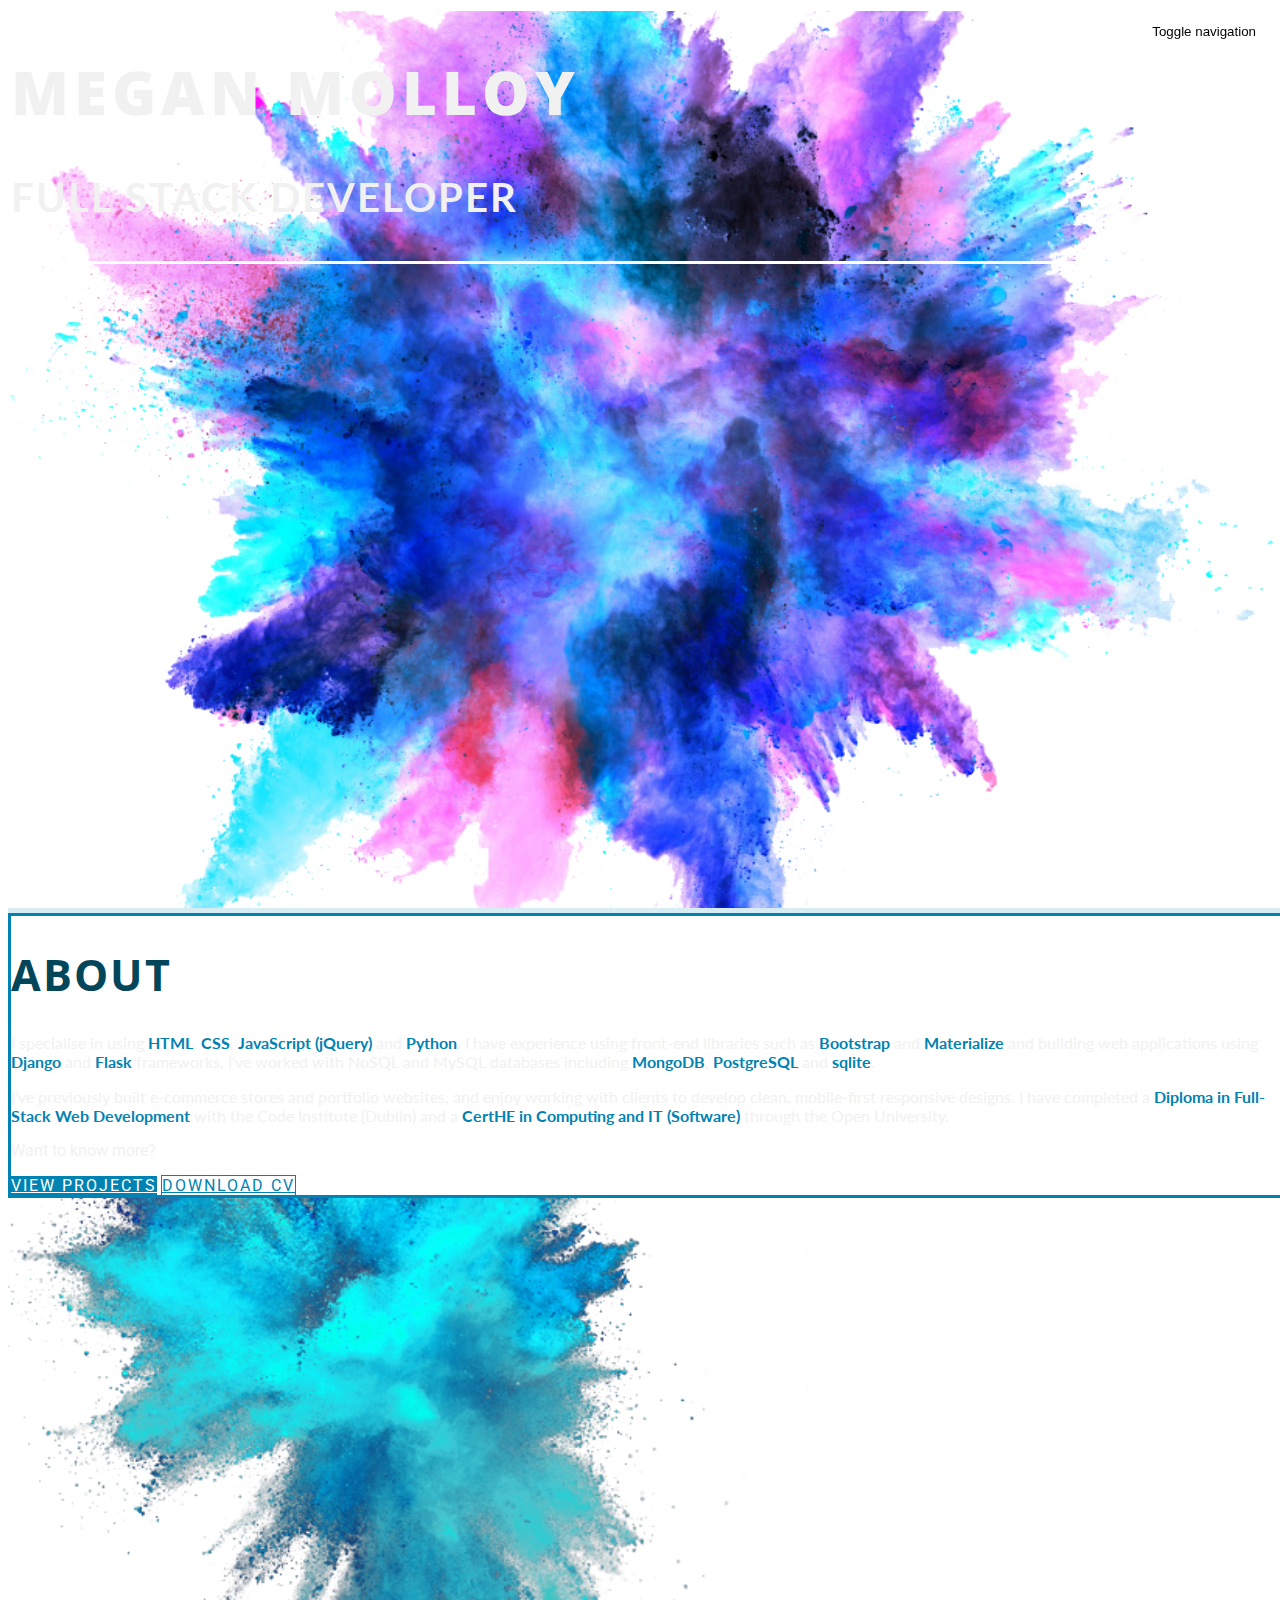
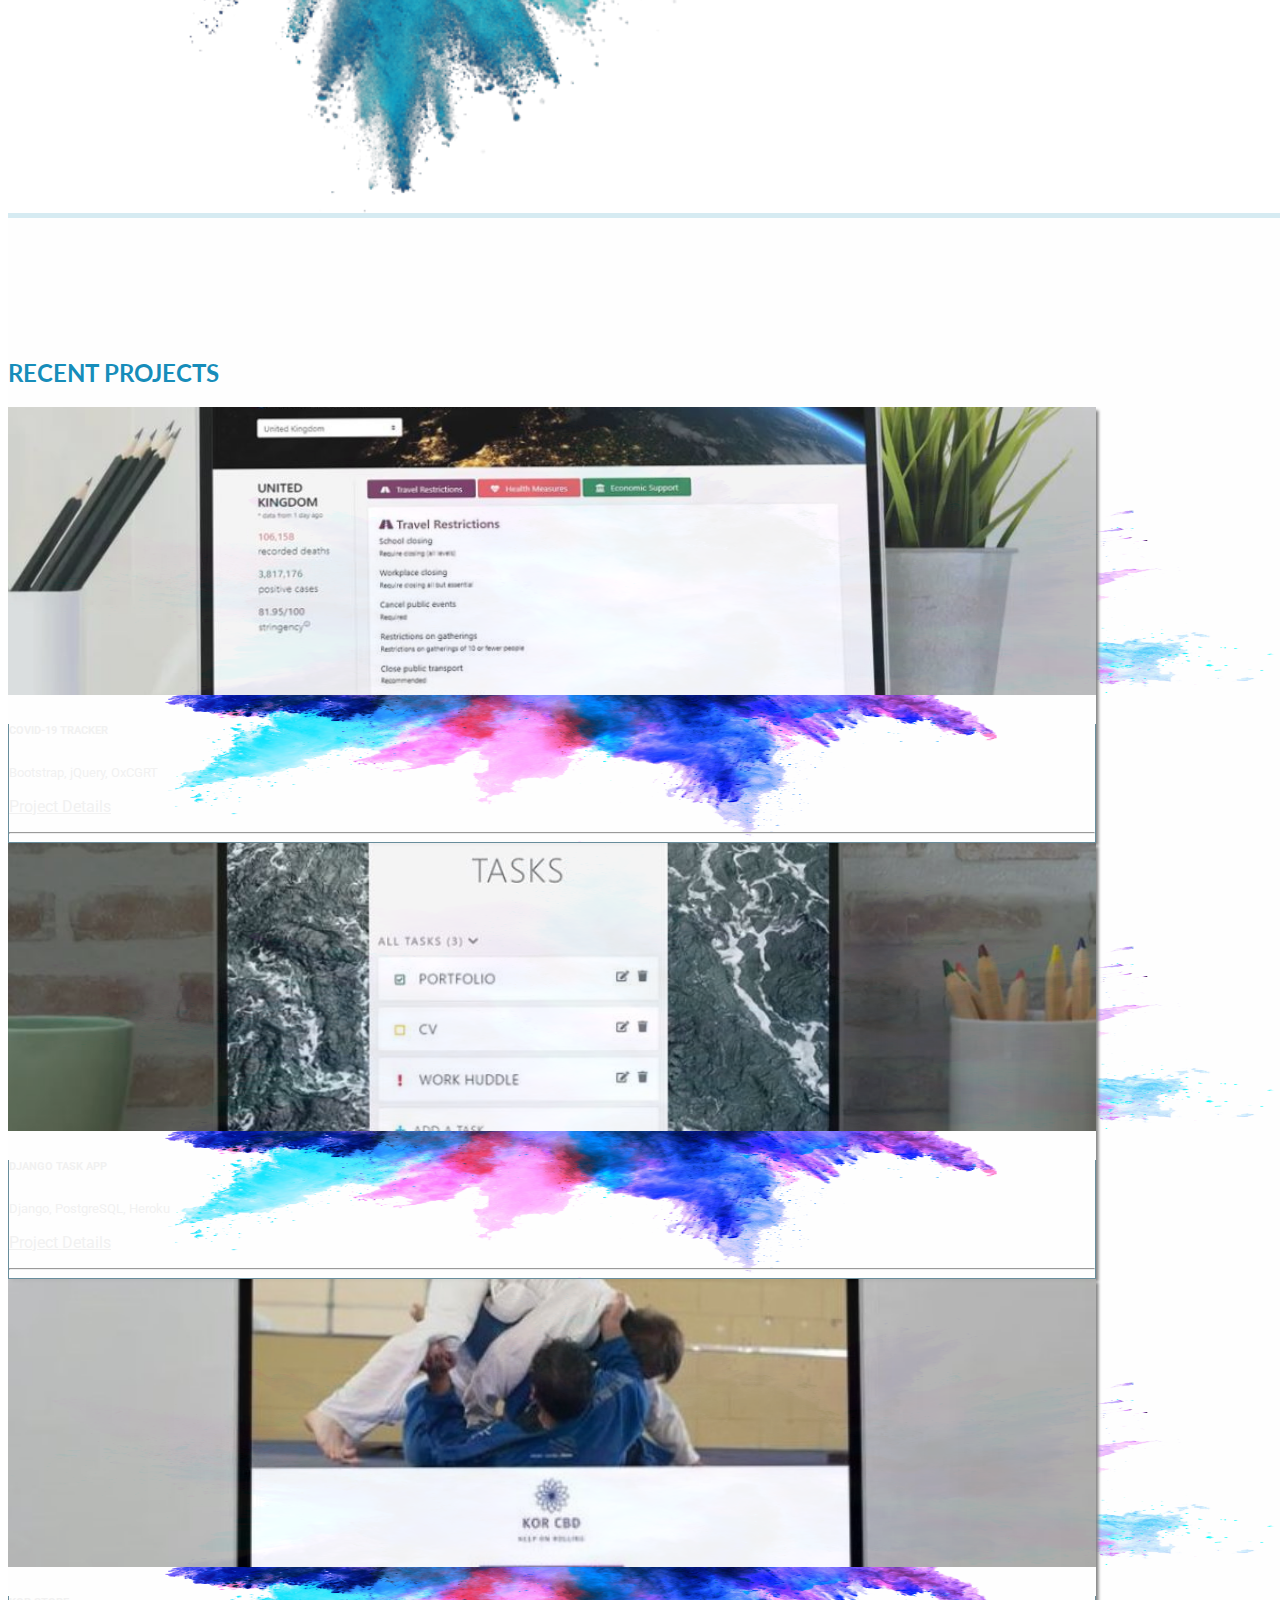
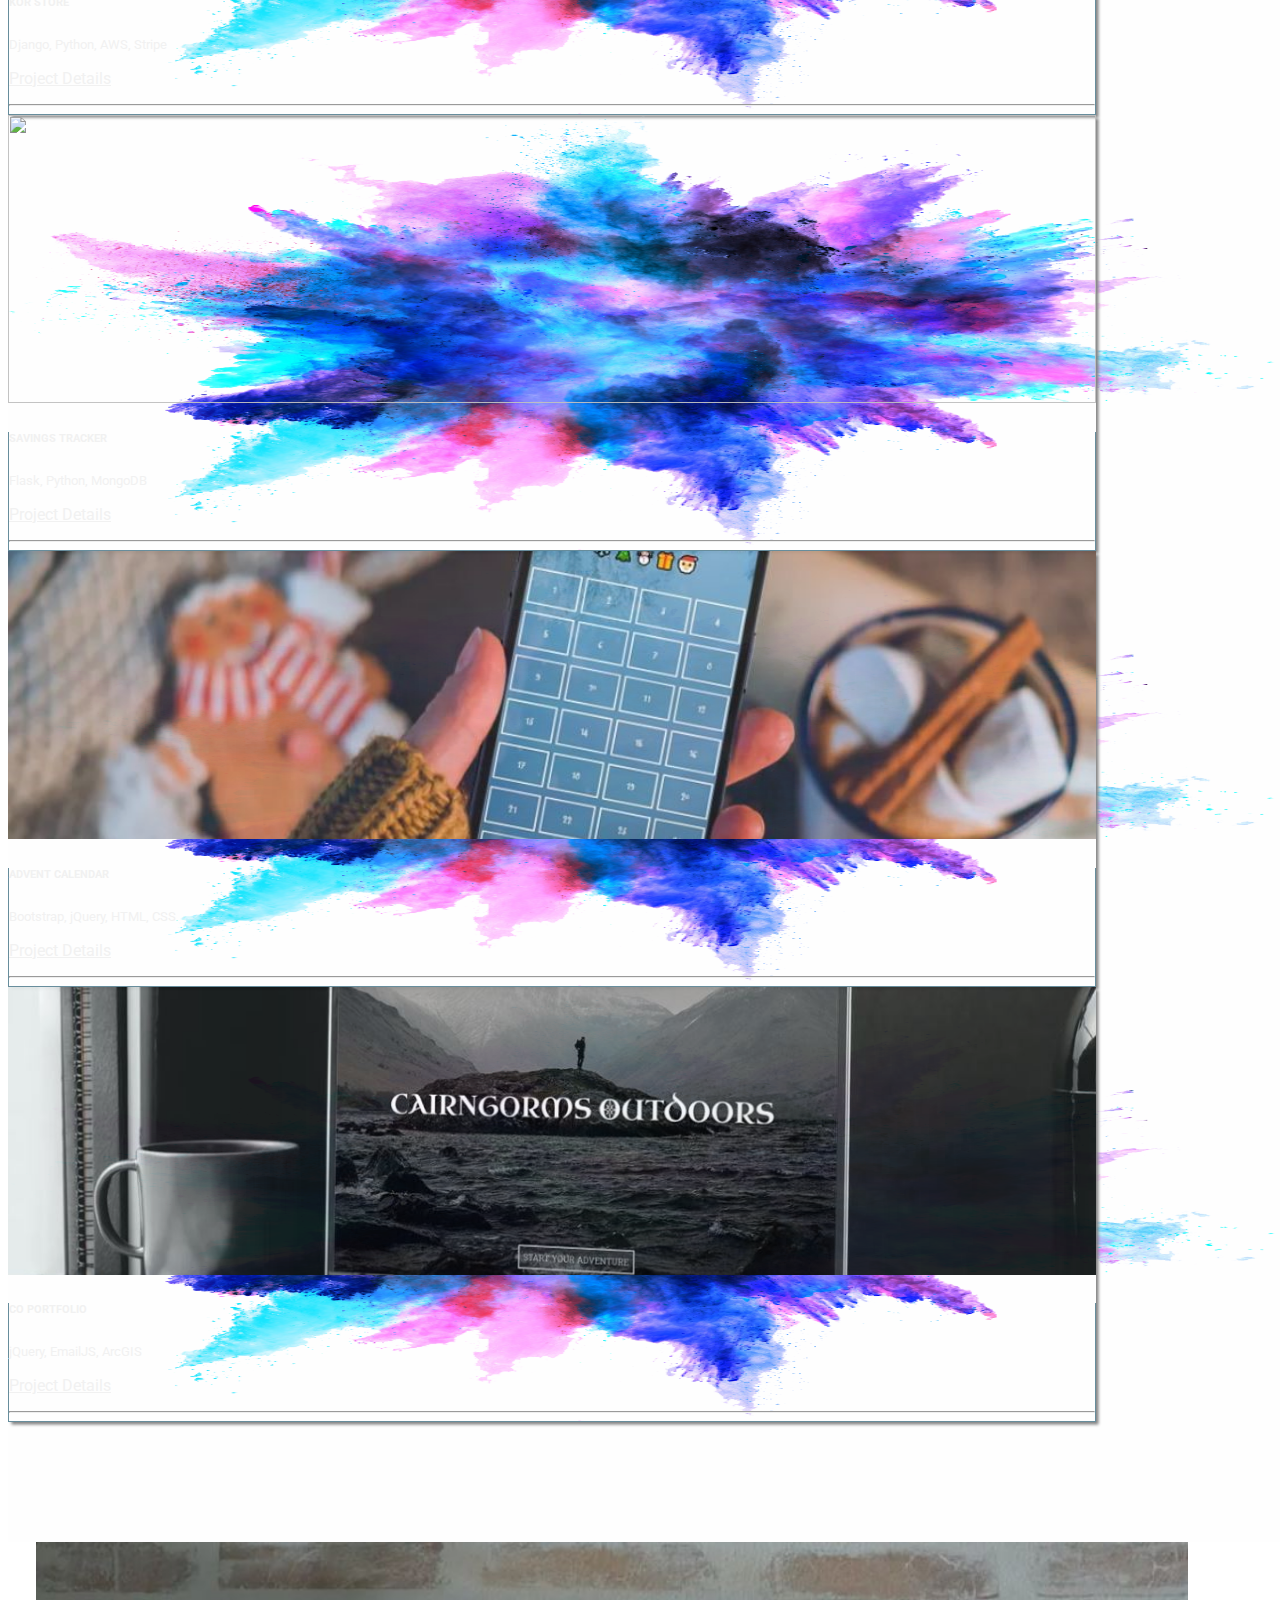
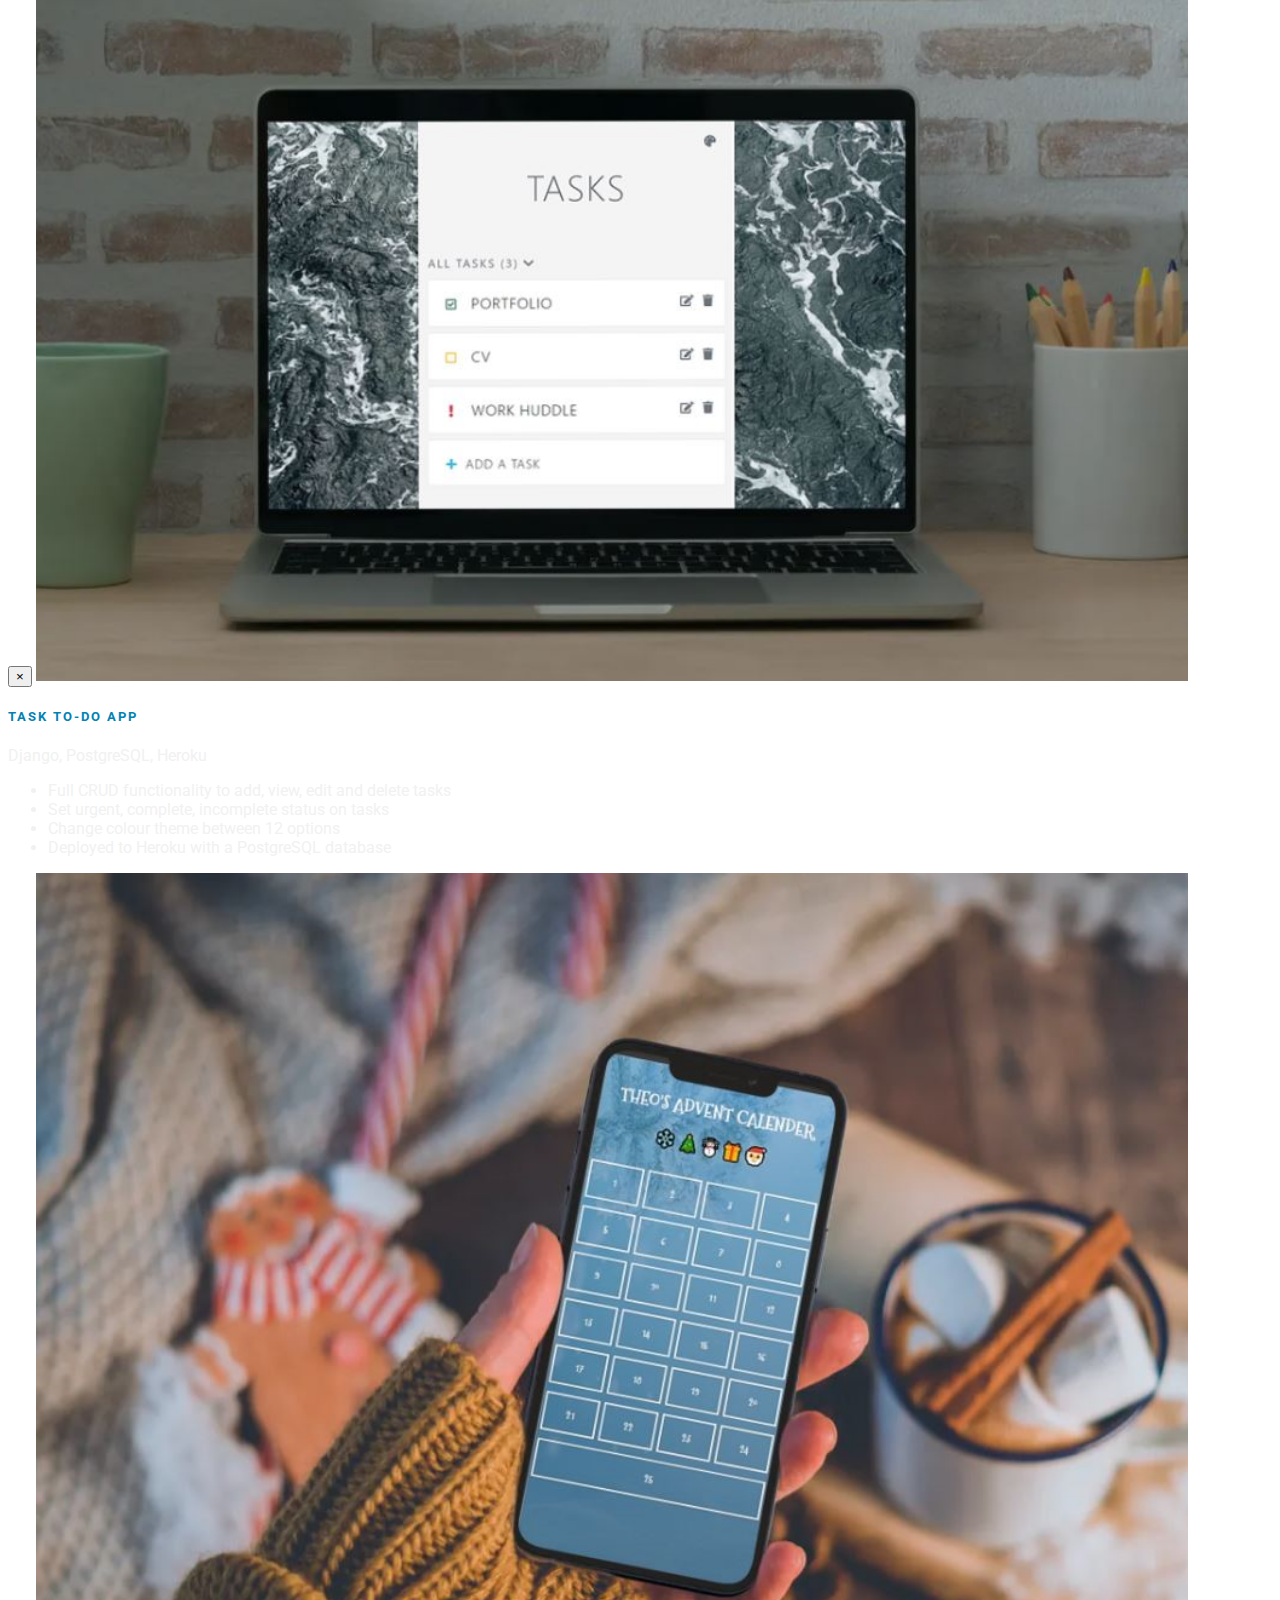
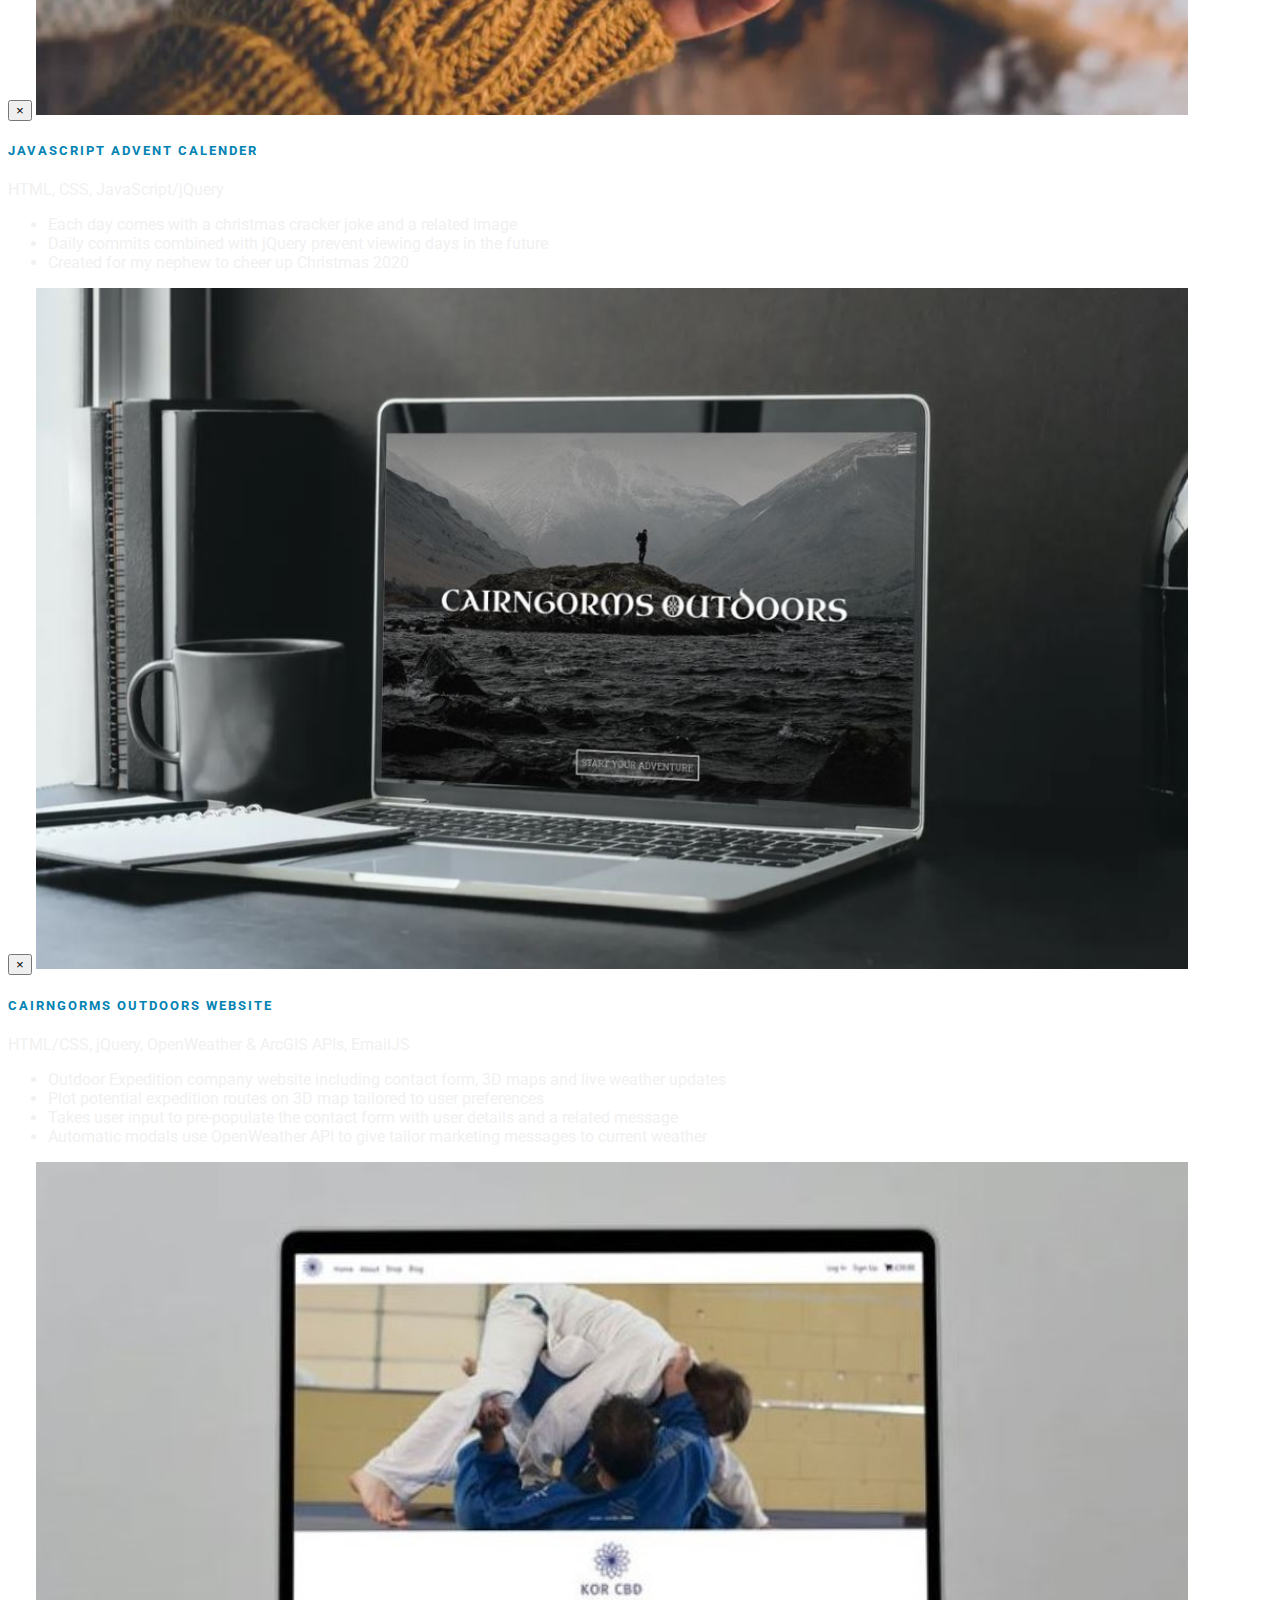
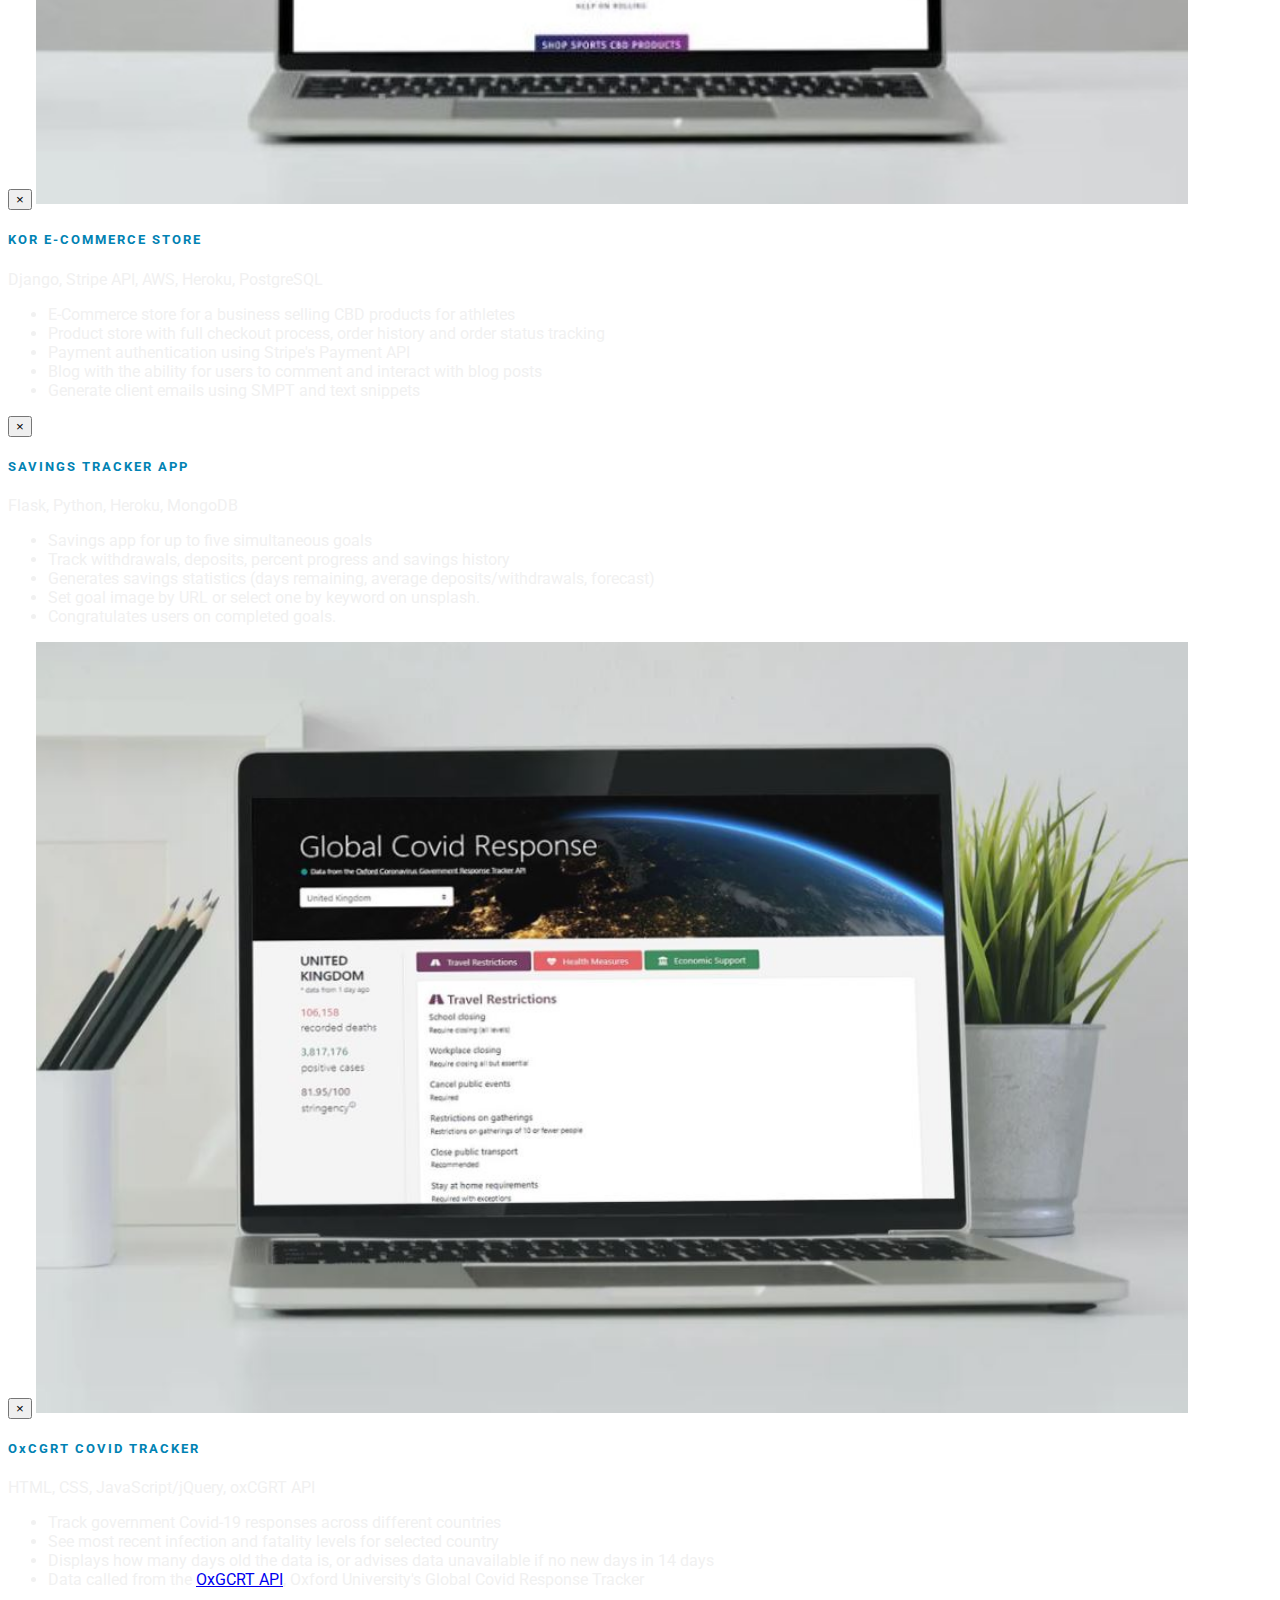
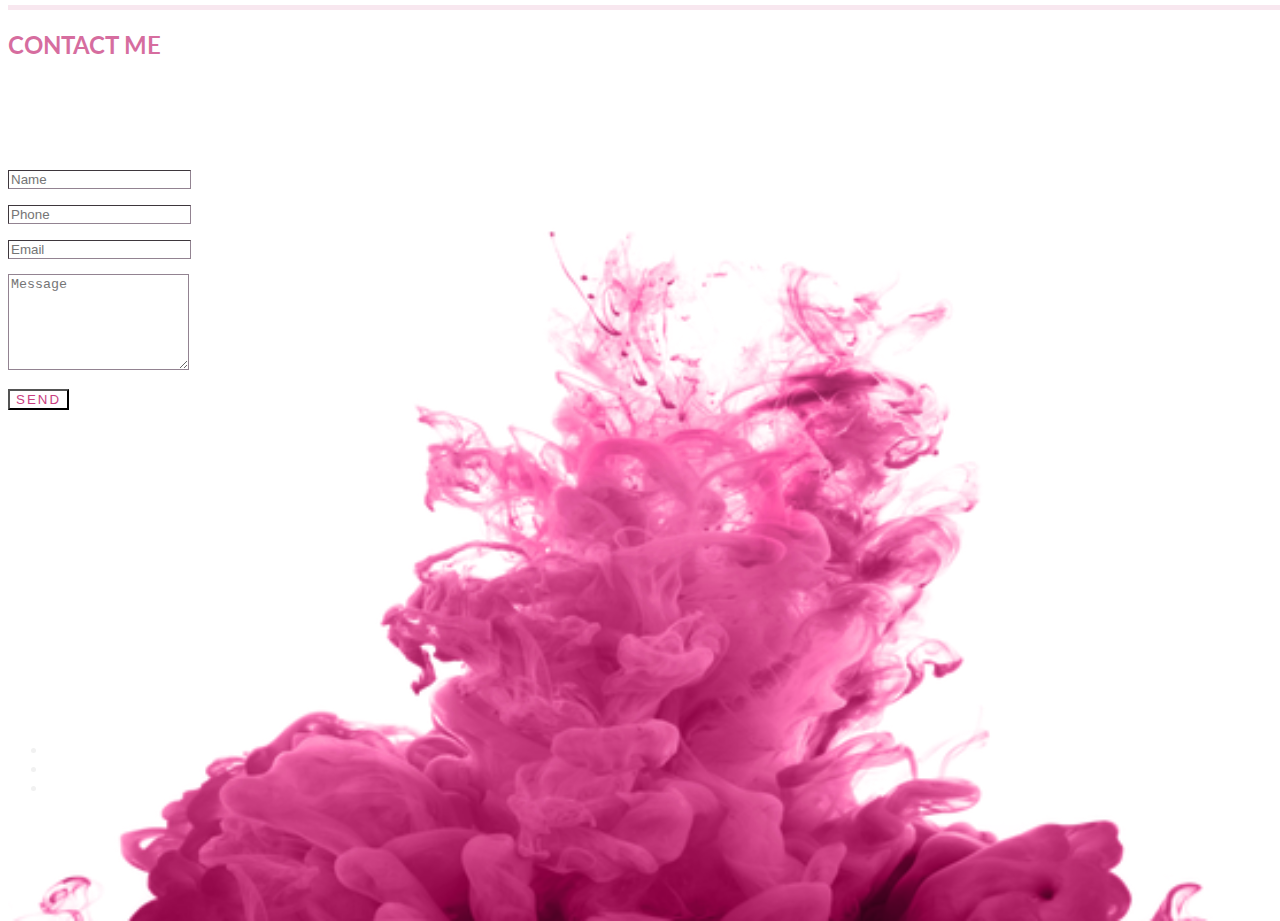
==== commit d08051a8: "updating contact form spacing" ====
--- a/index.html
+++ b/index.html
@@ -58,31 +58,31 @@
             </div>
         </section>
         <!-- About -->
-        <section id="about" class="container-fluid pt-2">
-            <div class="text-dark container pt-2 d-flex align-items-center justify-content-center w-100">
-            <div class="row">
-                <div class="col-10 offset-1 px-5 pb-5 my-5" id="about-text-container">
-                    <h1 class="mb-4 pt-5 uppercase text-dark-blue font-os spaced-2 my-auto" id="about-header">About</h1>
-                    <p class="text-justify mt-3 font-lato">
-                        I specialise in using <strong class="text-blue">HTML</strong>, <strong class="text-blue">CSS</strong>,
-                        <strong class="text-blue">JavaScript (jQuery)</strong> and <strong class="text-blue">Python</strong>. 
-                        I have experience using front-end libraries such as <strong class="text-blue">Bootstrap</strong> and 
-                        <strong class="text-blue">Materialize</strong> and building web applications using <strong class="text-blue">
-                        Django</strong> and <strong class="text-blue">Flask</strong> frameworks. I've worked with  NoSQL and MySQL databases
-                        including <strong class="text-blue">MongoDB</strong>, <strong class="text-blue">PostgreSQL</strong> and
-                        <strong class="text-blue">sqlite</strong>.
-                    </p>
-                    <p class="text-justify mb-4 font-lato d-none d-md-block">
-                        <span class="d-none d-sm-inline">I've previously built e-commerce stores and portfolio websites, and enjoy 
-                        working with clients to develop clean, mobile-first responsive designs.</span> I have completed a 
-                        <strong class="text-blue">Diploma in Full-Stack Web Development</strong> with the Code Institute 
-                        (Dublin) and a <strong class="text-blue">CertHE in Computing and IT (Software)</strong> through the Open University.
-                    </p>
-                    <p>Want to know more?</p>
-                    <a href="#projects" class="btn btn-blue rounded-0 mt-2 mr-2 mt-lg-0 uppercase px-3">View Projects</a>
-                    <a href="assets/pdf/cv_meganmolloy.pdf" target="_blank" class="btn btn-blue-outline rounded-0 mt-2 mt-lg-0 uppercase px-3">Download CV</a> 
-                </div>
-            </div>
+        <section id="about" class="container-fluid pt-2 d-flex align-items-center justify-content-center w-100">
+            <div class="text-dark container pt-2">
+                <div class="row">
+                    <div class="col-10 offset-1 px-5 pb-5 my-5" id="about-text-container">
+                        <h1 class="mb-4 pt-5 uppercase text-dark-blue font-os spaced-2 my-auto" id="about-header">About</h1>
+                        <p class="text-justify mt-3 font-lato">
+                            I specialise in using <strong class="text-blue">HTML</strong>, <strong class="text-blue">CSS</strong>,
+                            <strong class="text-blue">JavaScript (jQuery)</strong> and <strong class="text-blue">Python</strong>. 
+                            I have experience using front-end libraries such as <strong class="text-blue">Bootstrap</strong> and 
+                            <strong class="text-blue">Materialize</strong> and building web applications using <strong class="text-blue">
+                            Django</strong> and <strong class="text-blue">Flask</strong> frameworks. I've worked with  NoSQL and MySQL databases
+                            including <strong class="text-blue">MongoDB</strong>, <strong class="text-blue">PostgreSQL</strong> and
+                            <strong class="text-blue">sqlite</strong>.
+                        </p>
+                        <p class="text-justify mb-4 font-lato d-none d-md-block">
+                            <span class="d-none d-sm-inline">I've previously built e-commerce stores and portfolio websites, and enjoy 
+                            working with clients to develop clean, mobile-first responsive designs.</span> I have completed a 
+                            <strong class="text-blue">Diploma in Full-Stack Web Development</strong> with the Code Institute 
+                            (Dublin) and a <strong class="text-blue">CertHE in Computing and IT (Software)</strong> through the Open University.
+                        </p>
+                        <p>Want to know more?</p>
+                        <a href="#projects" class="btn btn-blue rounded-0 mt-2 mr-2 mt-lg-0 uppercase px-3">View Projects</a>
+                        <a href="assets/pdf/cv_meganmolloy.pdf" target="_blank" class="btn btn-blue-outline rounded-0 mt-2 mt-lg-0 uppercase px-3">Download CV</a> 
+                    </div>
+                </div>
             </div>
         </section>
         <!-- Portfolio -->
@@ -320,40 +320,42 @@
         <!-- Contact -->
         <div id="contact" class="container-fluid">
             <div class="row no-gutters">
-                <div class="col-10 offset-1 col-lg-6 offset-lg-3">
-                    <h2 class="mt-3 mb-5 text-center uppercase text-heather font-lato">Contact Me</h2>
-                    <div class="form-container">
-                    <form id="contactForm" class="text-center"> 
-                        <div class="row no-gutters contact">
-                            <div class="form-group">
-                                <input type="text" class="form-control" id="name" name="name" placeholder="Name" required>
+                <div class="col-10 offset-1 col-md-6 offset-md-3 col-xl-4 offset-xl-4">
+                    <div class="vh-75">
+                        <h2 class="mt-3 mb-5 text-center uppercase text-heather font-lato">Contact Me</h2>
+                        <div class="form-container my-auto">
+                        <form id="contactForm" class="text-center"> 
+                            <div class="row no-gutters contact">
+                                <div class="form-group">
+                                    <input type="text" class="form-control" id="name" name="name" placeholder="Name" required>
+                                </div>
                             </div>
-                        </div>
-                        <div class="row no-gutters contact">
-                            <div class="form-group">
-                                <input type="text" class="form-control" id="phone" name="phone" placeholder="Phone" required>
+                            <div class="row no-gutters contact">
+                                <div class="form-group">
+                                    <input type="text" class="form-control form-lg-control-lg" id="phone" name="phone" placeholder="Phone" required>
+                                </div>
                             </div>
-                        </div>
-                        <div class="row no-gutters contact">
-                            <div class="form-group">
-                                <input type="email" class="form-control" id="email" name="email" placeholder="Email" required>
+                            <div class="row no-gutters contact">
+                                <div class="form-group">
+                                    <input type="email" class="form-control" id="email" name="email" placeholder="Email" required>
+                                </div>
                             </div>
-                        </div>
-                        <div class="row no-gutters contact">
-                            <div class="form-group message">
-                                <textarea class="form-control" id="message" name="message" rows="6" placeholder="Message" required></textarea>
+                            <div class="row no-gutters contact">
+                                <div class="form-group message">
+                                    <textarea class="form-control" id="message" name="message" rows="6" placeholder="Message" required></textarea>
+                                </div>
                             </div>
-                        </div>
-                        <input type="submit" value="send" class="btn btn-default uppercase px-3 px-md-5" id="contact-send-btn">
-                    </form>
-                    </div>
-                </div>
-            </div>
-            <footer class="footer text-center mt-5">
-                <div class="container-fluid">
+                            <input type="submit" value="send" class="btn btn-default uppercase px-3 px-md-5" id="contact-send-btn">
+                        </form>
+                        </div>
+                    </div>
+                </div>
+            </div>
+            <footer class="footer text-center">
+                <div class="container-fluid vh-20 d-flex justify-content-center">
                     <div class="row">
-                        <div class="col-12">
-                            <ul class="list-inline">
+                        <div class="col-12 d-flex">
+                            <ul class="list-inline mt-auto">
                                 <li class="list-inline-item">
                                 <a class="social-link rounded-circle mr-3" href="https://github.com/mvmolloy" target="_blank" rel="noopener">
                                     <i class="fab fa-github fa-2x"></i>
--- a/assets/css/style.css
+++ b/assets/css/style.css
@@ -35,6 +35,12 @@
 .vh-100 {
     height: 100vh;
 }   
+.vh-75 {
+    min-height: 75vh;
+}   
+.vh-20 {
+    min-height: 20vh;
+}
 
 /* Colours */
 .text-dark-blue {
@@ -278,6 +284,23 @@
 .form-control {
     background-color: #fff;
     border-width: 1.5px;
+    margin-bottom: 15px;
+}
+@media (min-width: 768px) {
+#contactForm {
+        padding-top: calc(10vh);
+    }
+}
+@media (min-width: 1400px) { 
+    .form-control {
+    height: calc(1.5em + 1rem + 2px);
+    padding: .5rem 1rem;
+    font-size: 1.25rem;
+    line-height: 1.5;
+    border-radius: .3rem;
+    }
+ }
+
 }
 h2,
 h3,
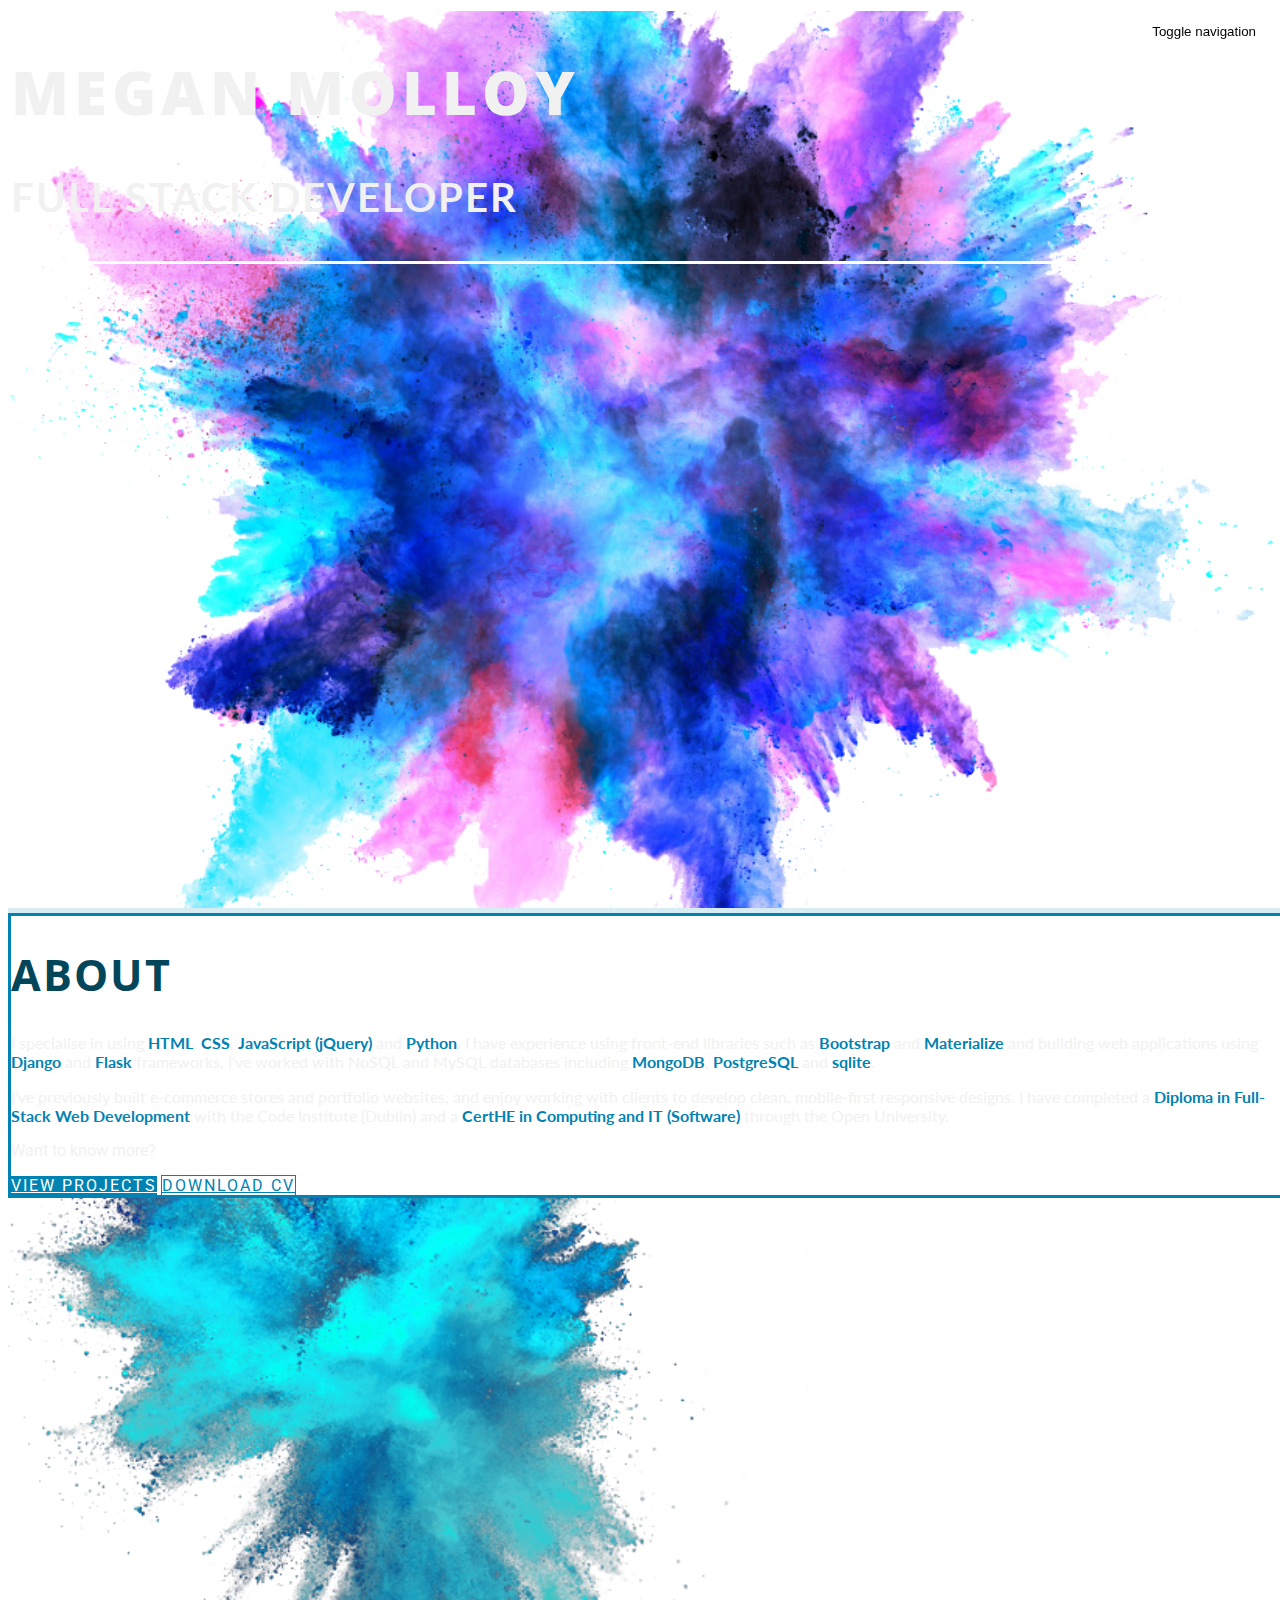
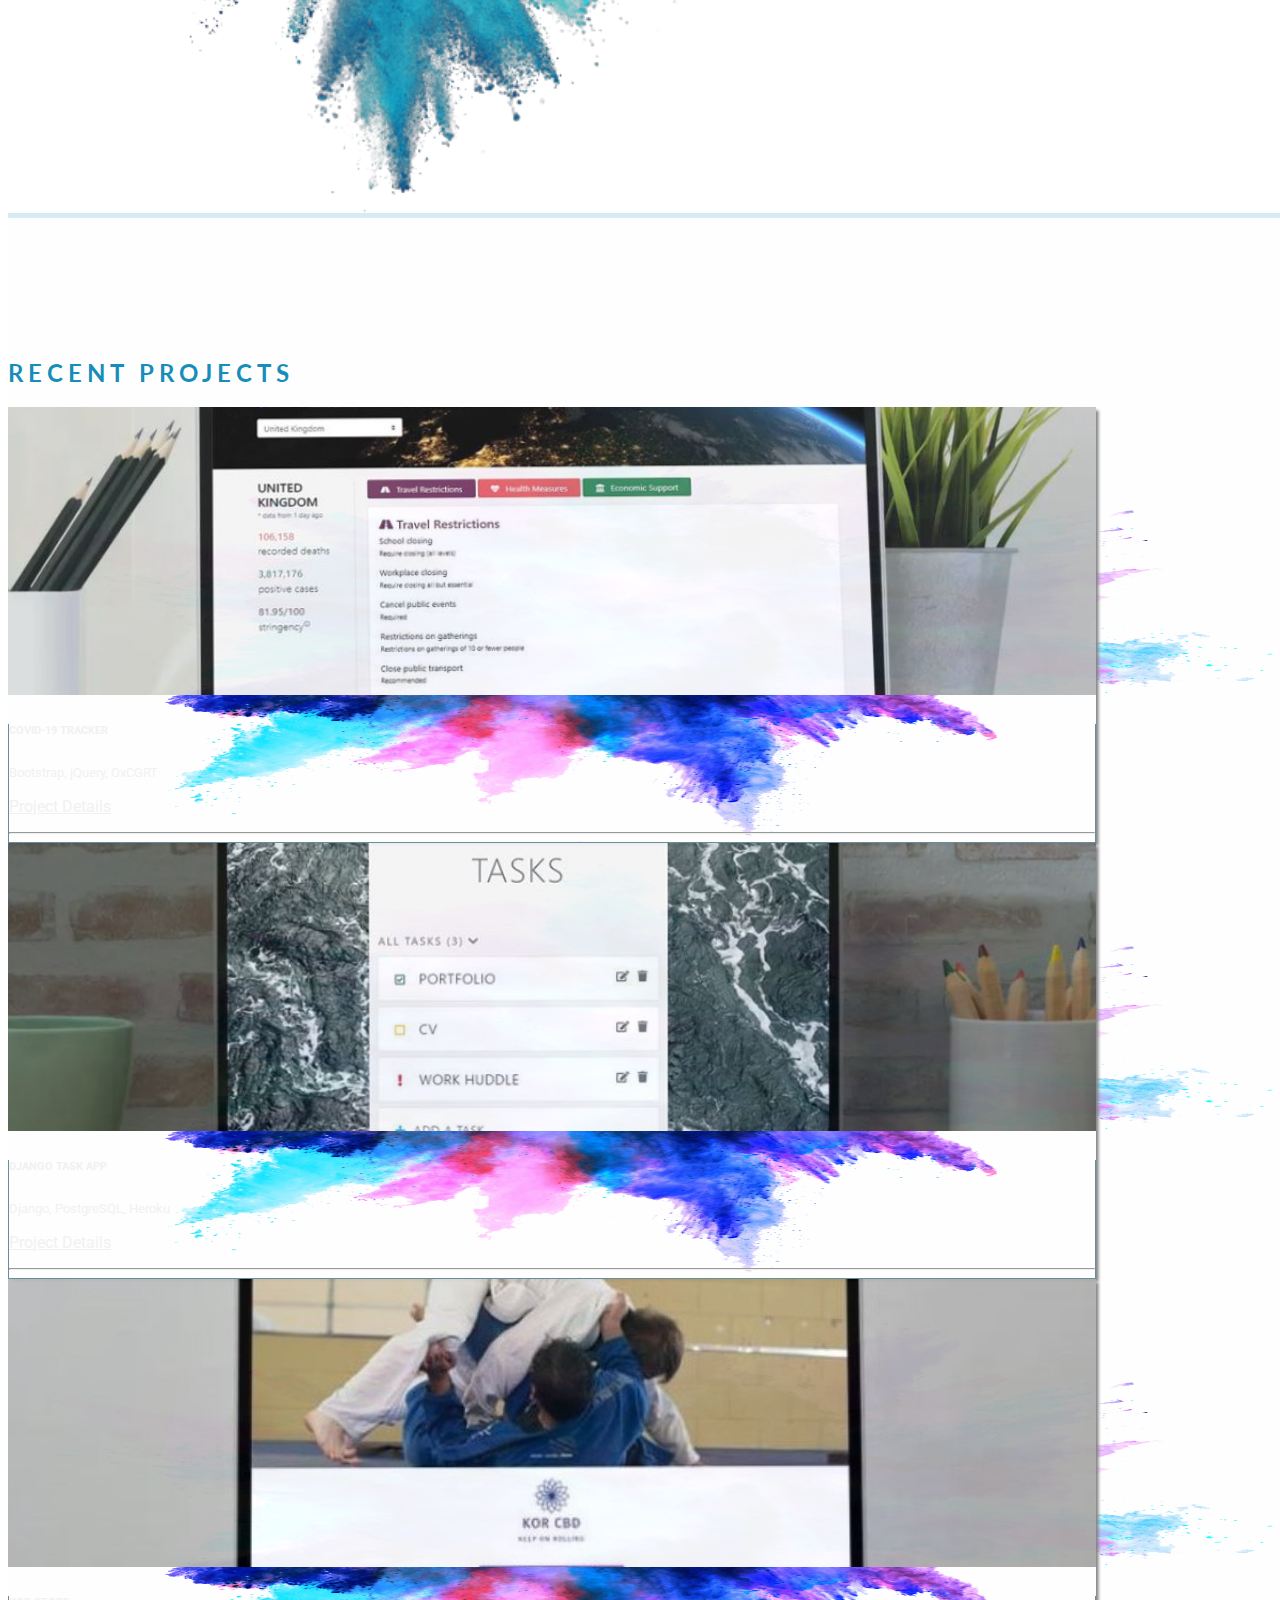
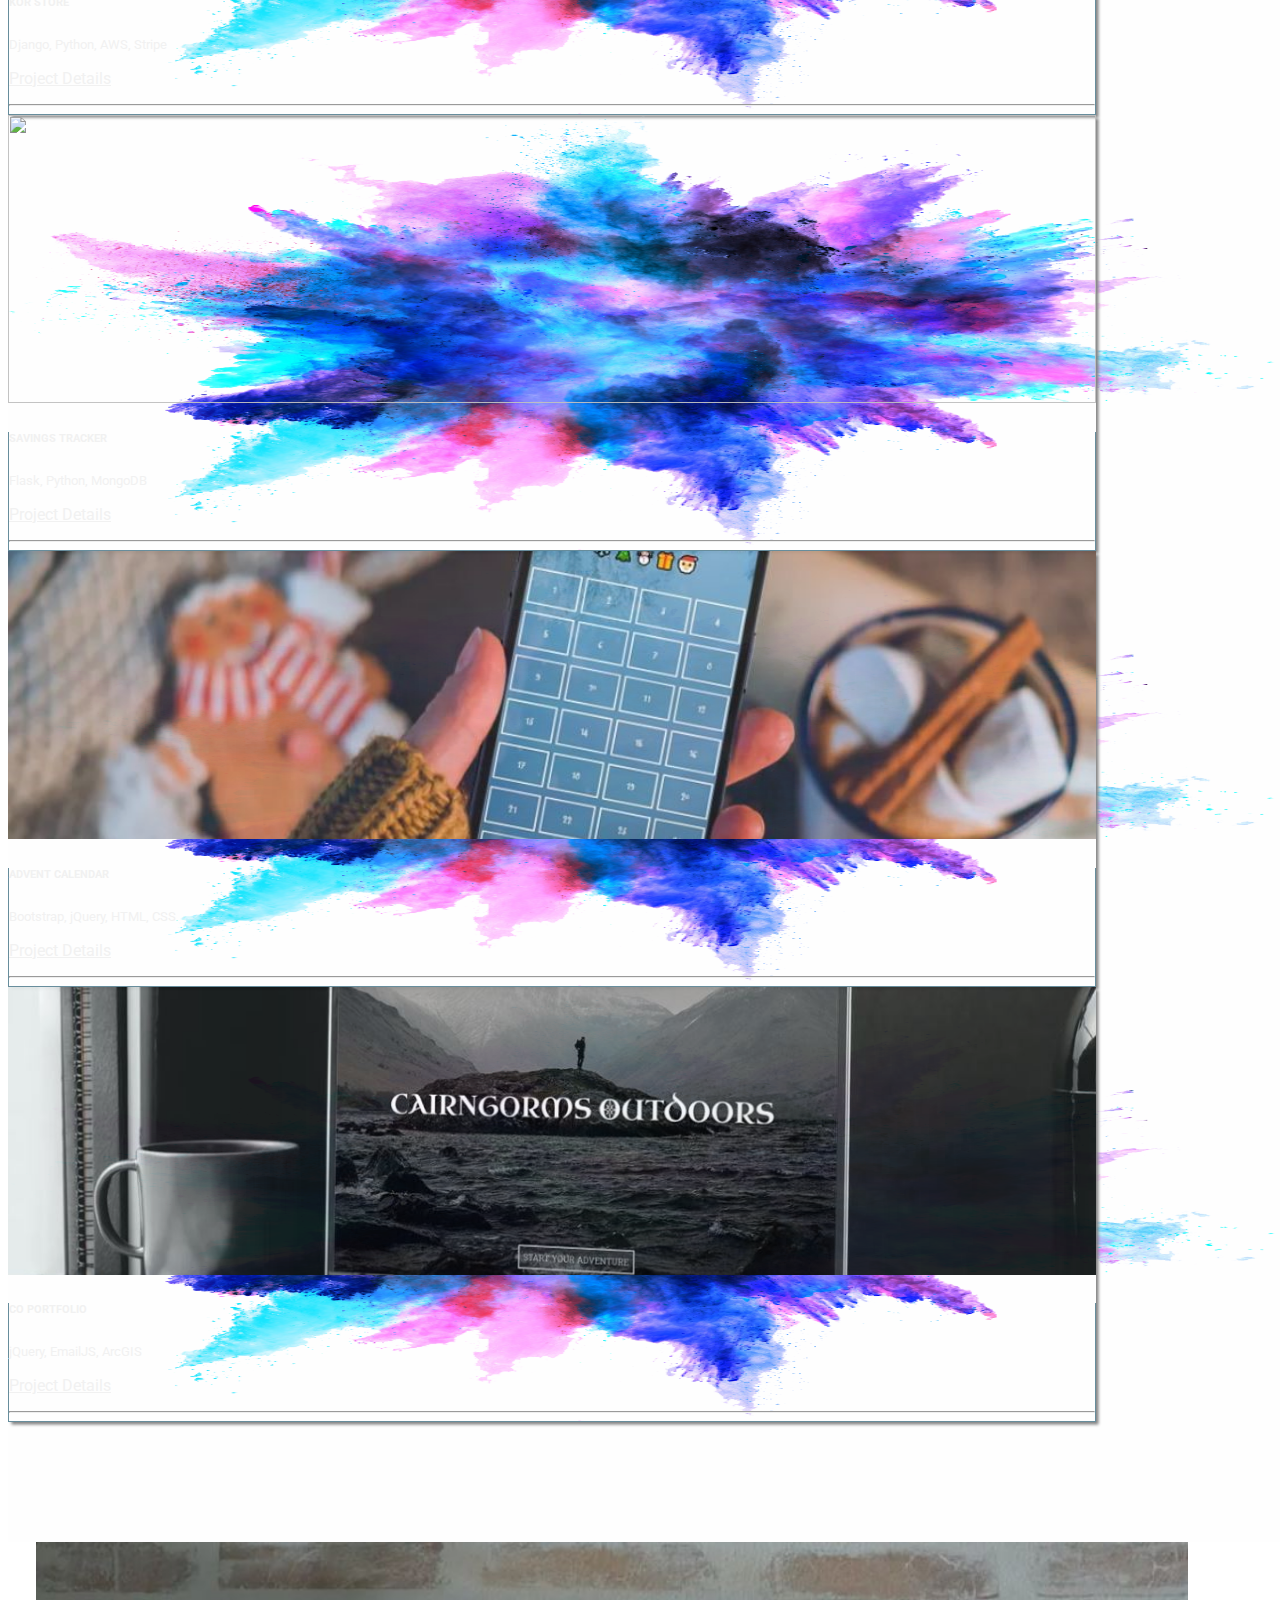
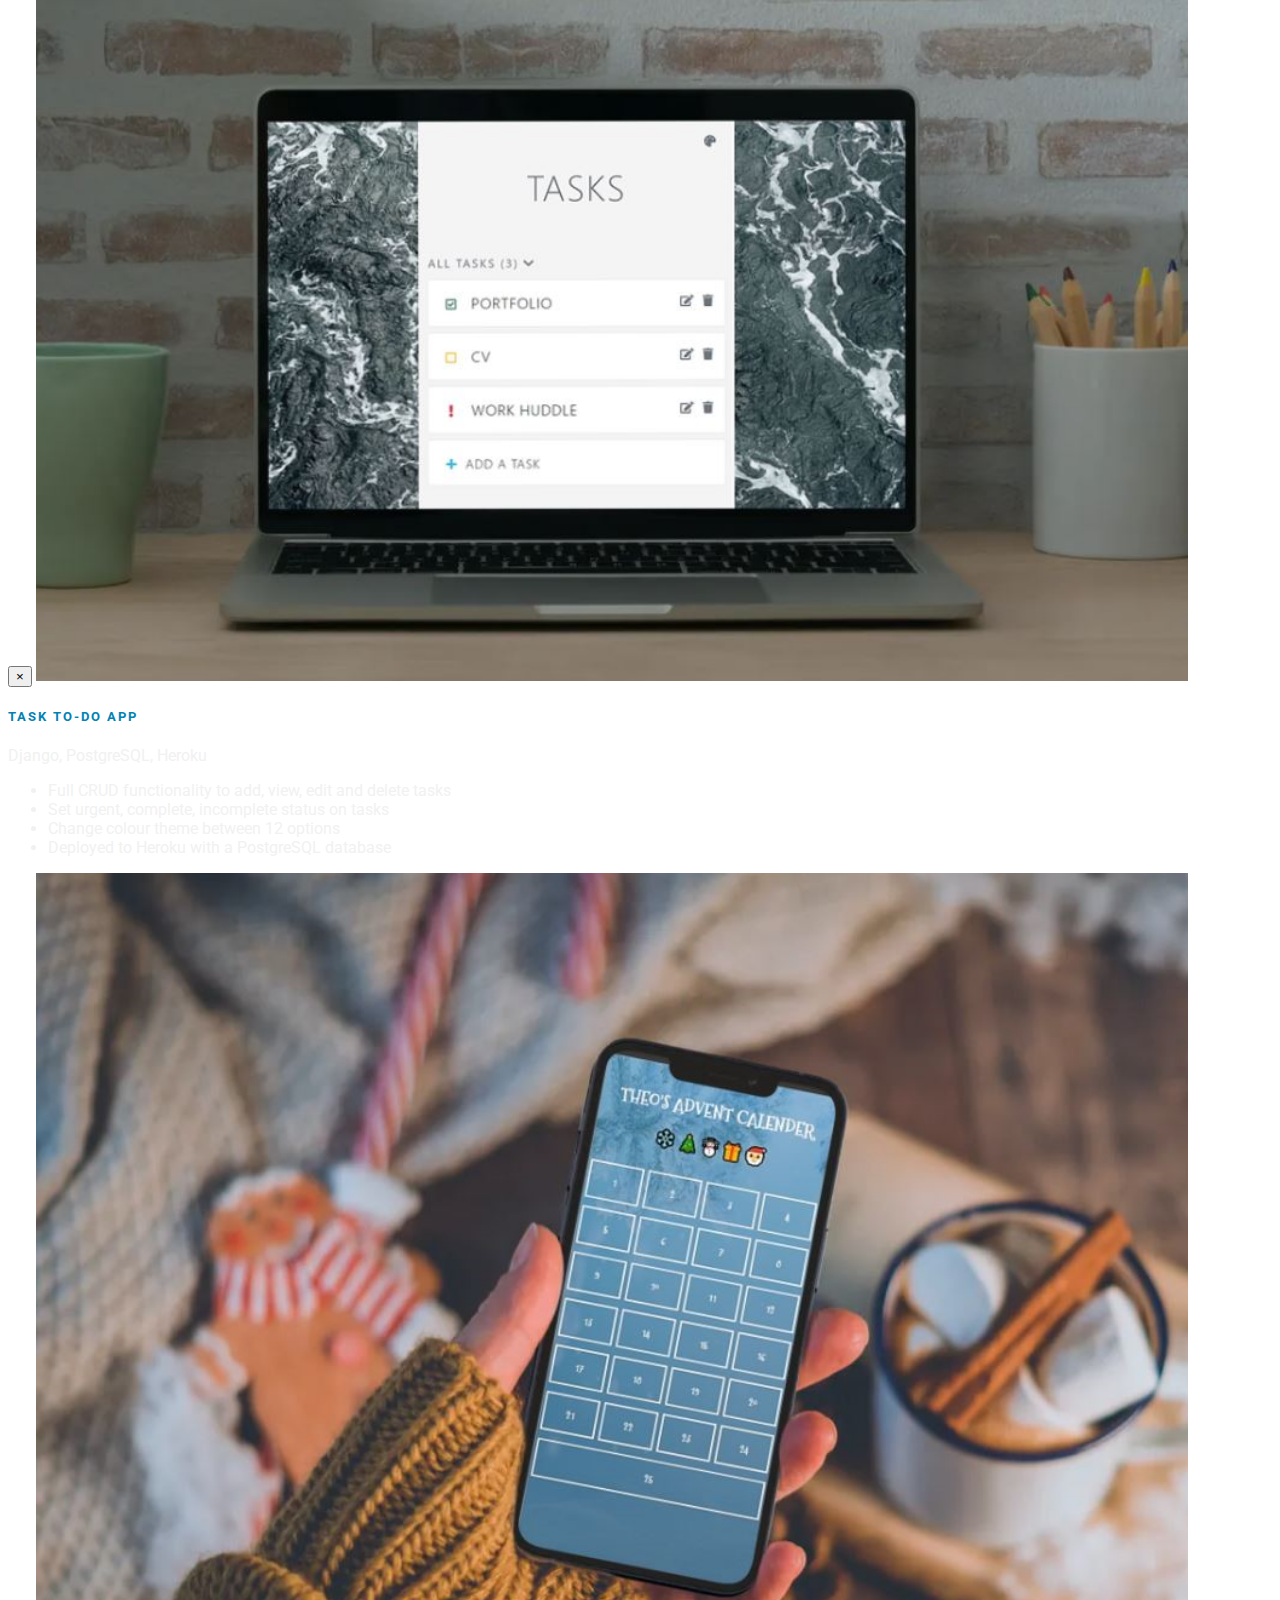
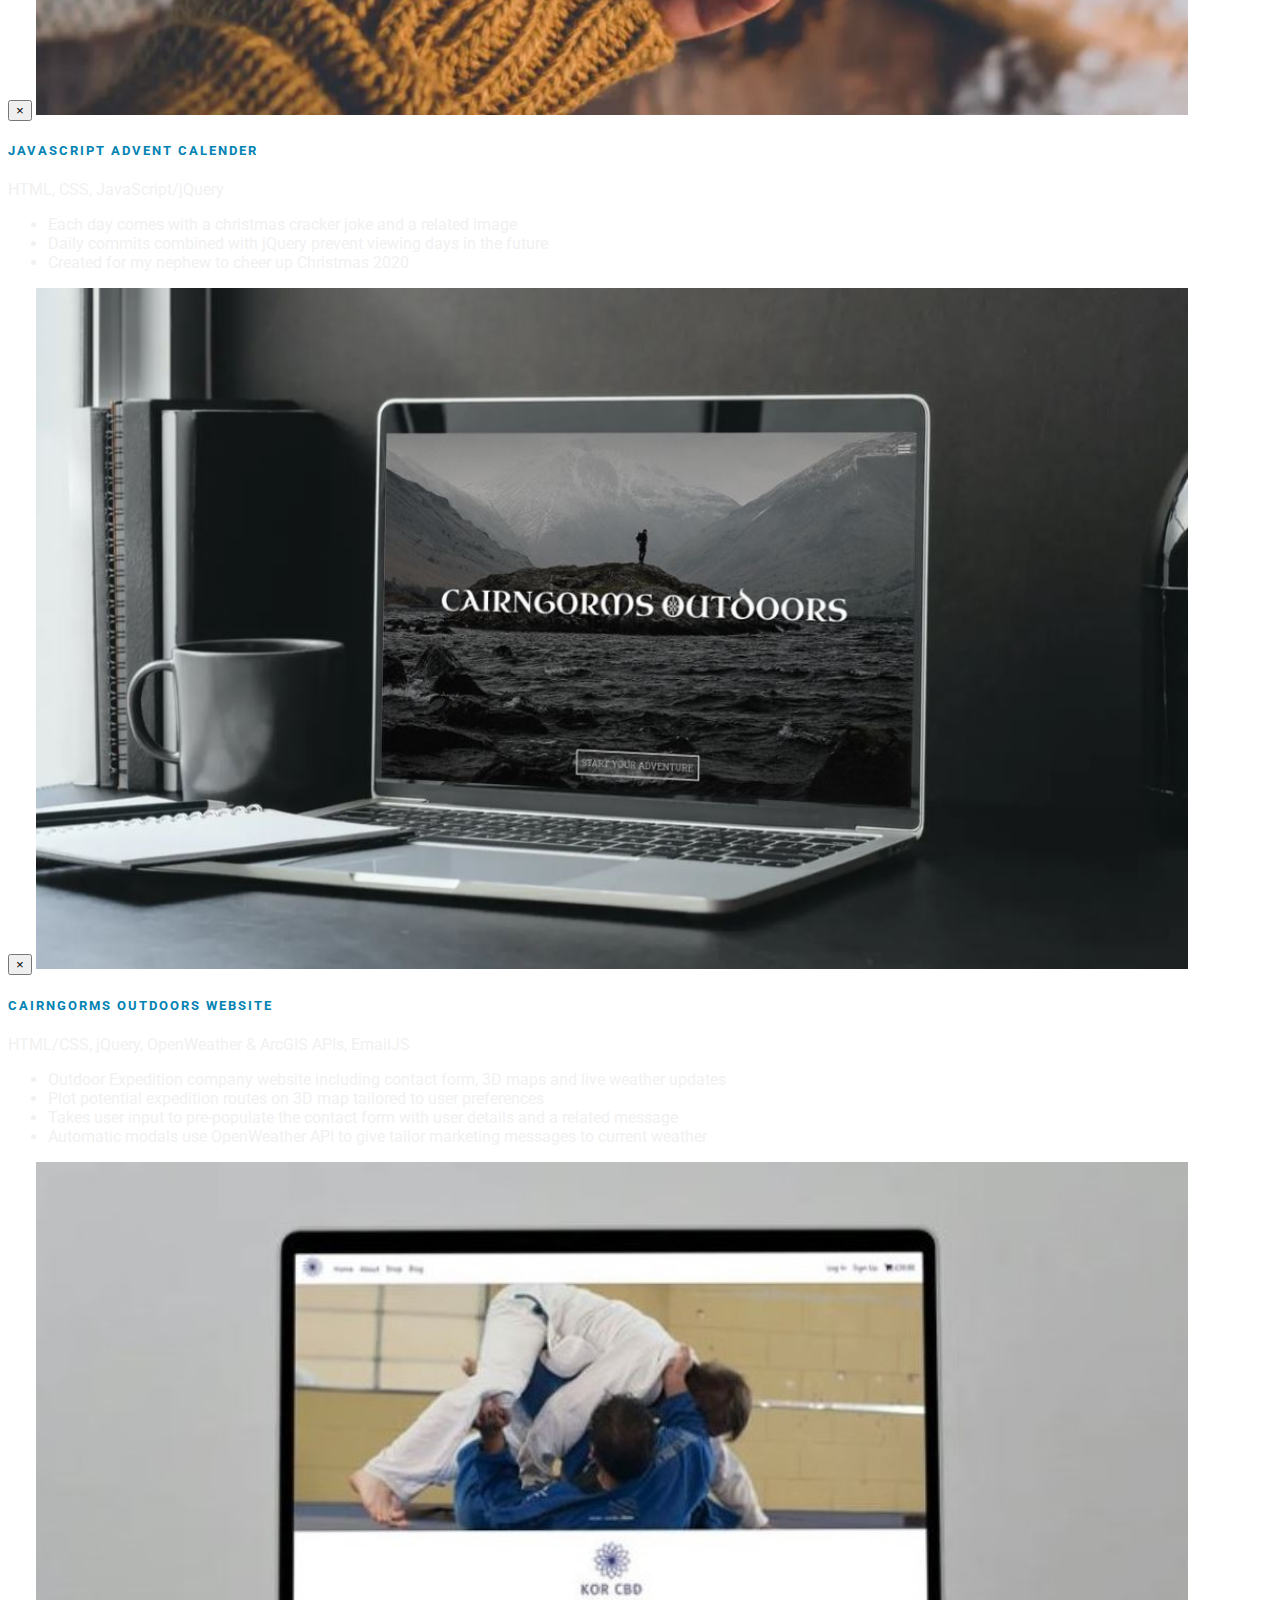
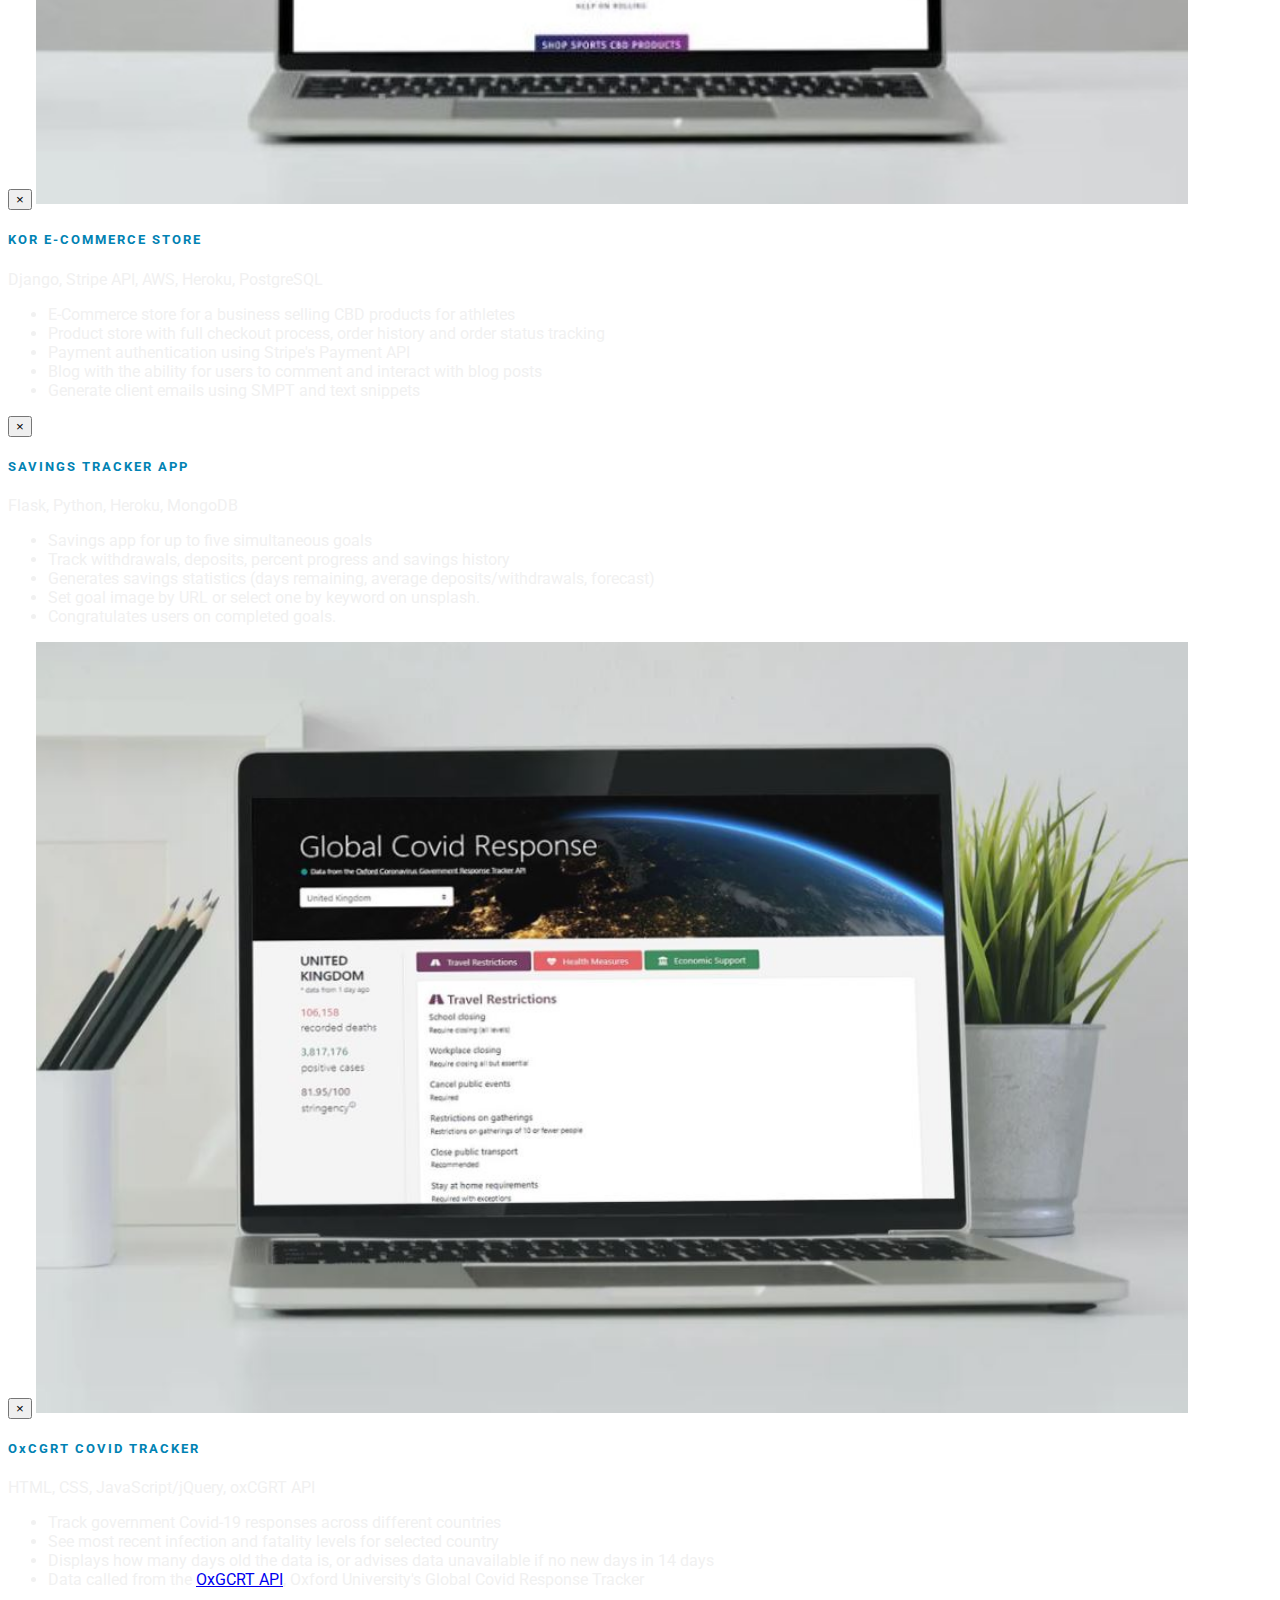
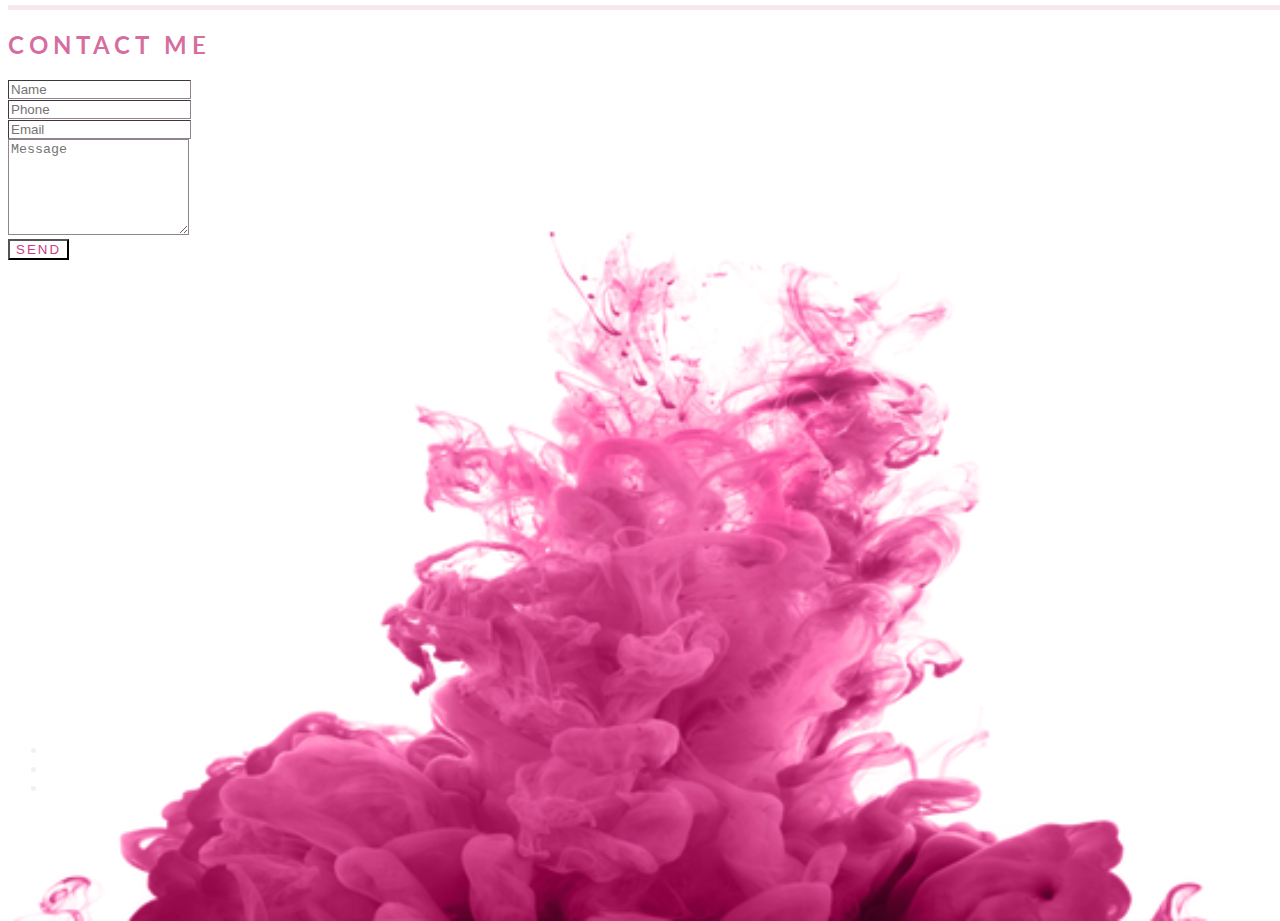
==== commit 91792592: "updating contact form spacing" ====
--- a/index.html
+++ b/index.html
@@ -323,7 +323,7 @@
                 <div class="col-10 offset-1 col-md-6 offset-md-3 col-xl-4 offset-xl-4">
                     <div class="vh-75">
                         <h2 class="mt-3 mb-5 text-center uppercase text-heather font-lato">Contact Me</h2>
-                        <div class="form-container my-auto">
+                        <div class="form-container">
                         <form id="contactForm" class="text-center"> 
                             <div class="row no-gutters contact">
                                 <div class="form-group">
--- a/assets/css/style.css
+++ b/assets/css/style.css
@@ -284,24 +284,22 @@
 .form-control {
     background-color: #fff;
     border-width: 1.5px;
-    margin-bottom: 15px;
-}
-@media (min-width: 768px) {
-#contactForm {
-        padding-top: calc(10vh);
+}
+
+@media (min-width: 1600px) { 
+    .form-control {
+        height: calc(1.5em + 1rem + 2px);
+        padding: .5rem 1rem;
+        font-size: 1.25rem;
+        line-height: 1.5;
+        border-radius: .3rem;
+        margin-bottom: 15px;
     }
-}
-@media (min-width: 1400px) { 
-    .form-control {
-    height: calc(1.5em + 1rem + 2px);
-    padding: .5rem 1rem;
-    font-size: 1.25rem;
-    line-height: 1.5;
-    border-radius: .3rem;
+    #contactForm {
+        padding-top: 10vh;
     }
- }
-
-}
+}
+
 h2,
 h3,
 h4 {
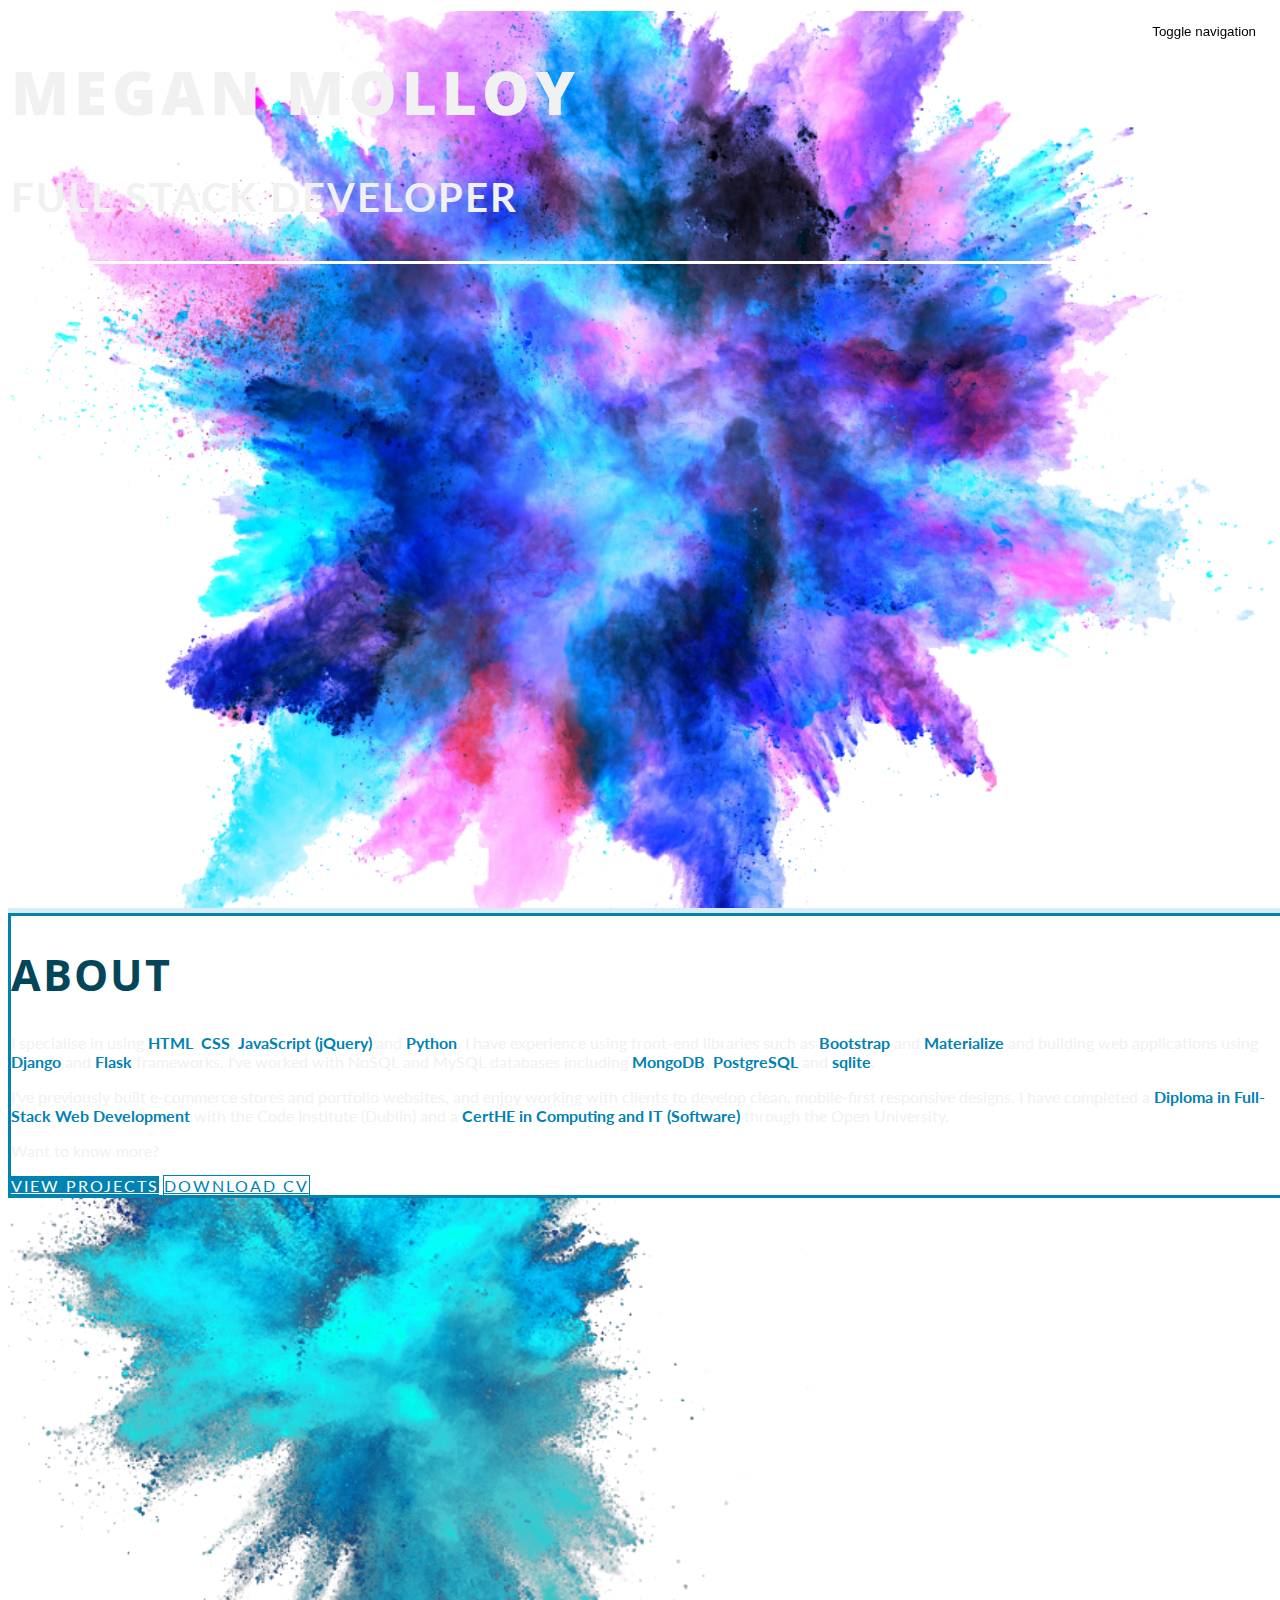
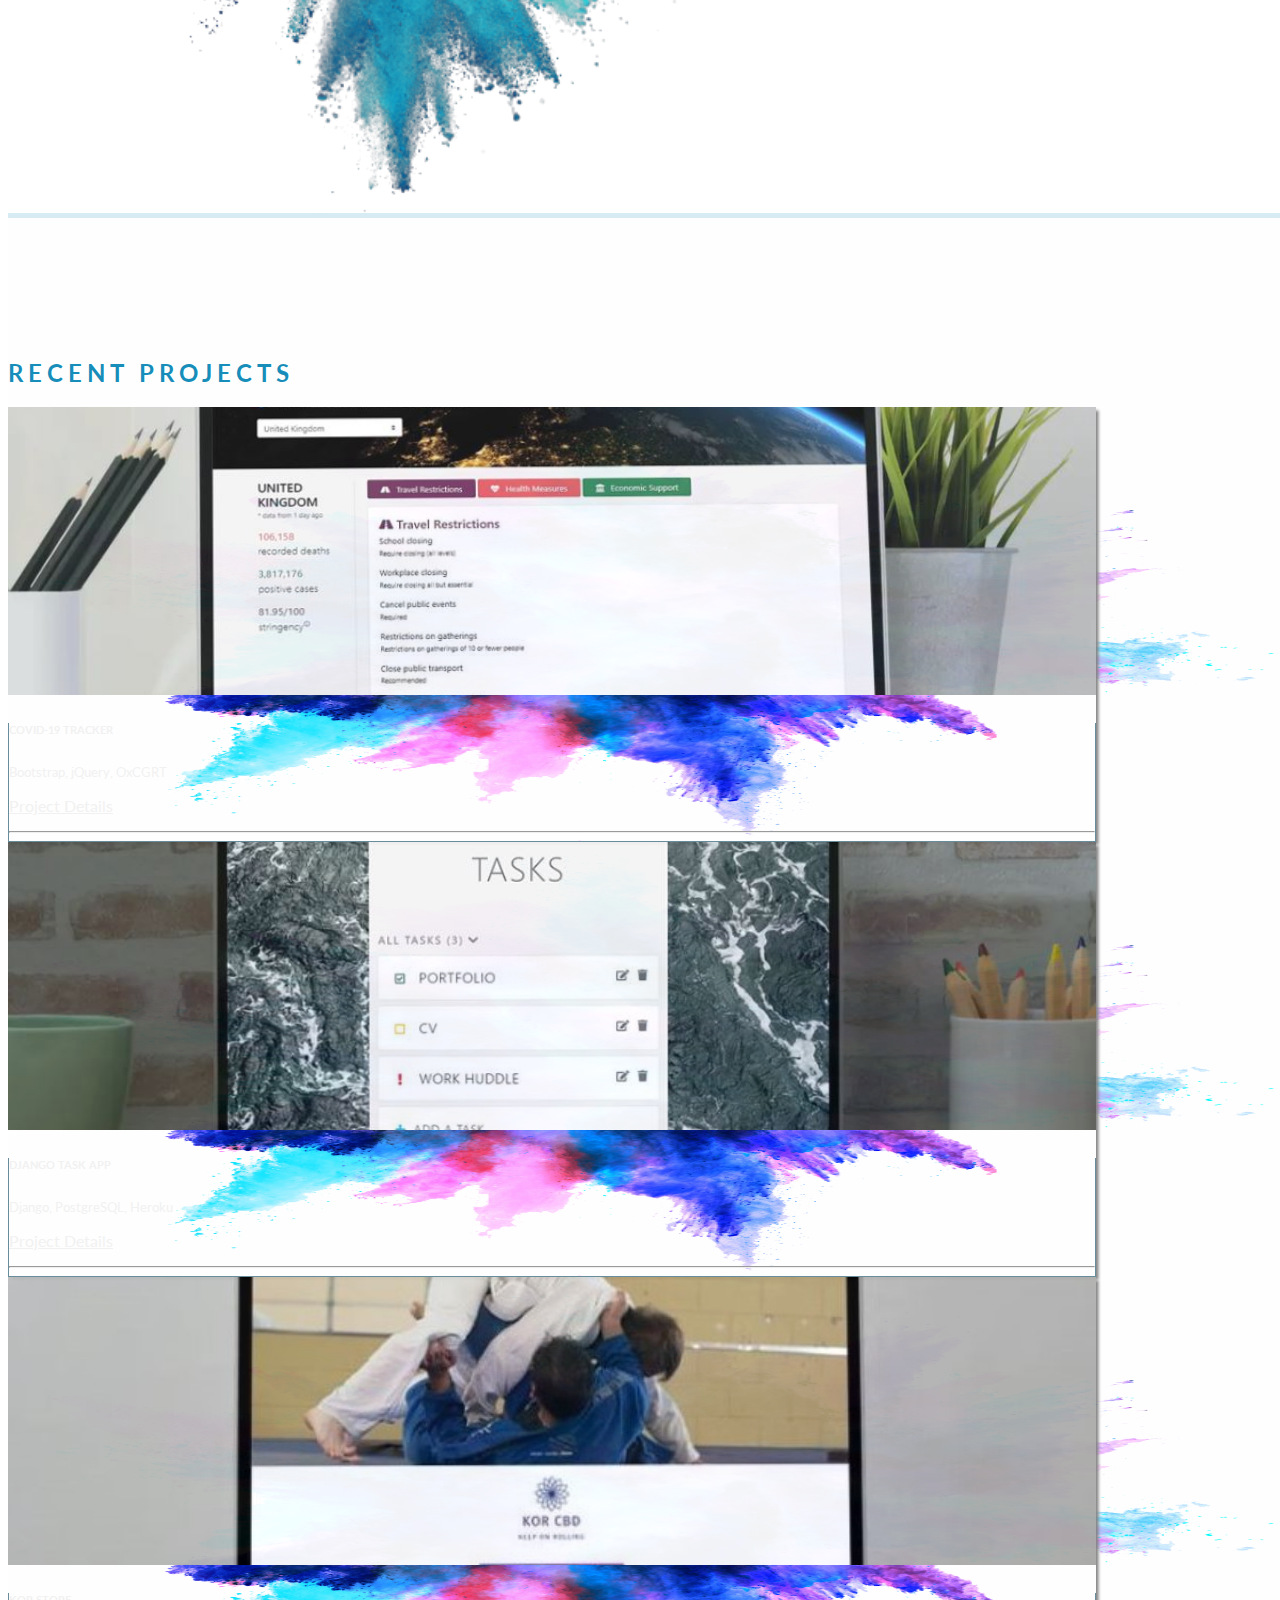
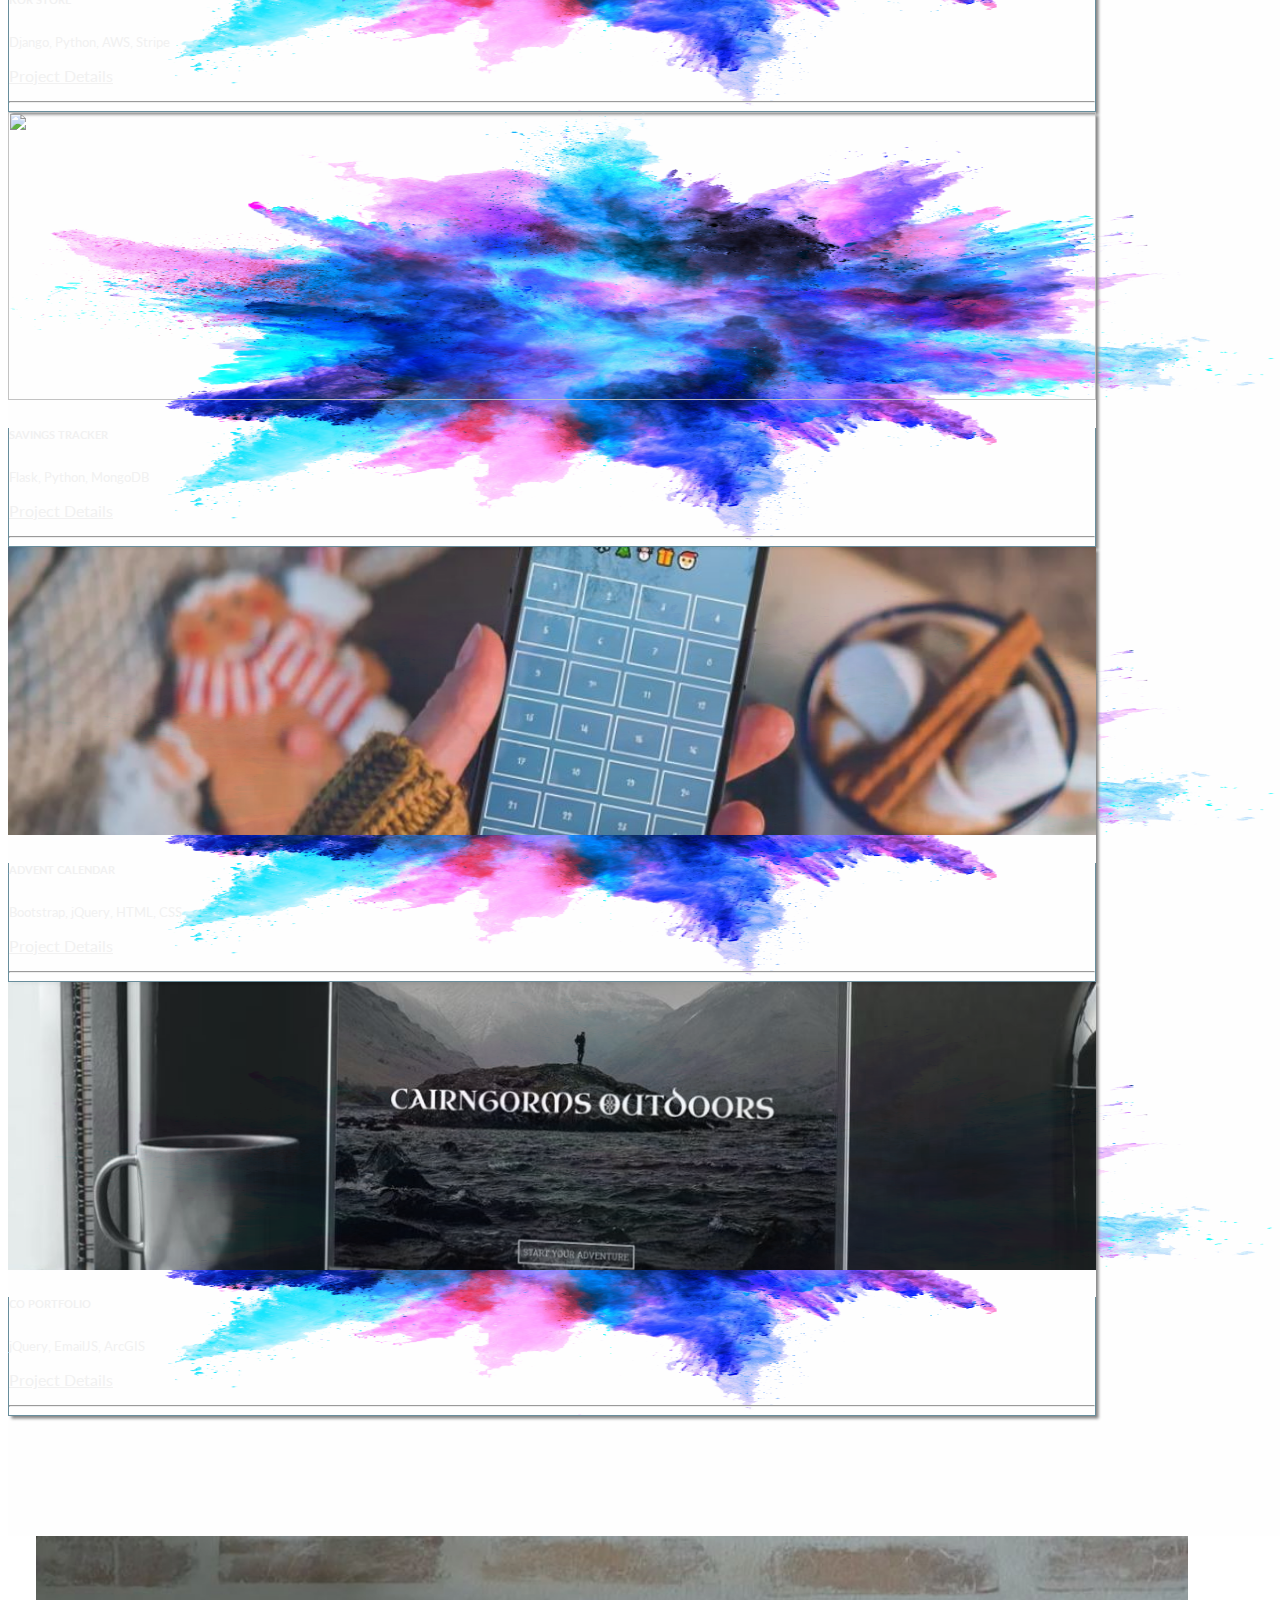
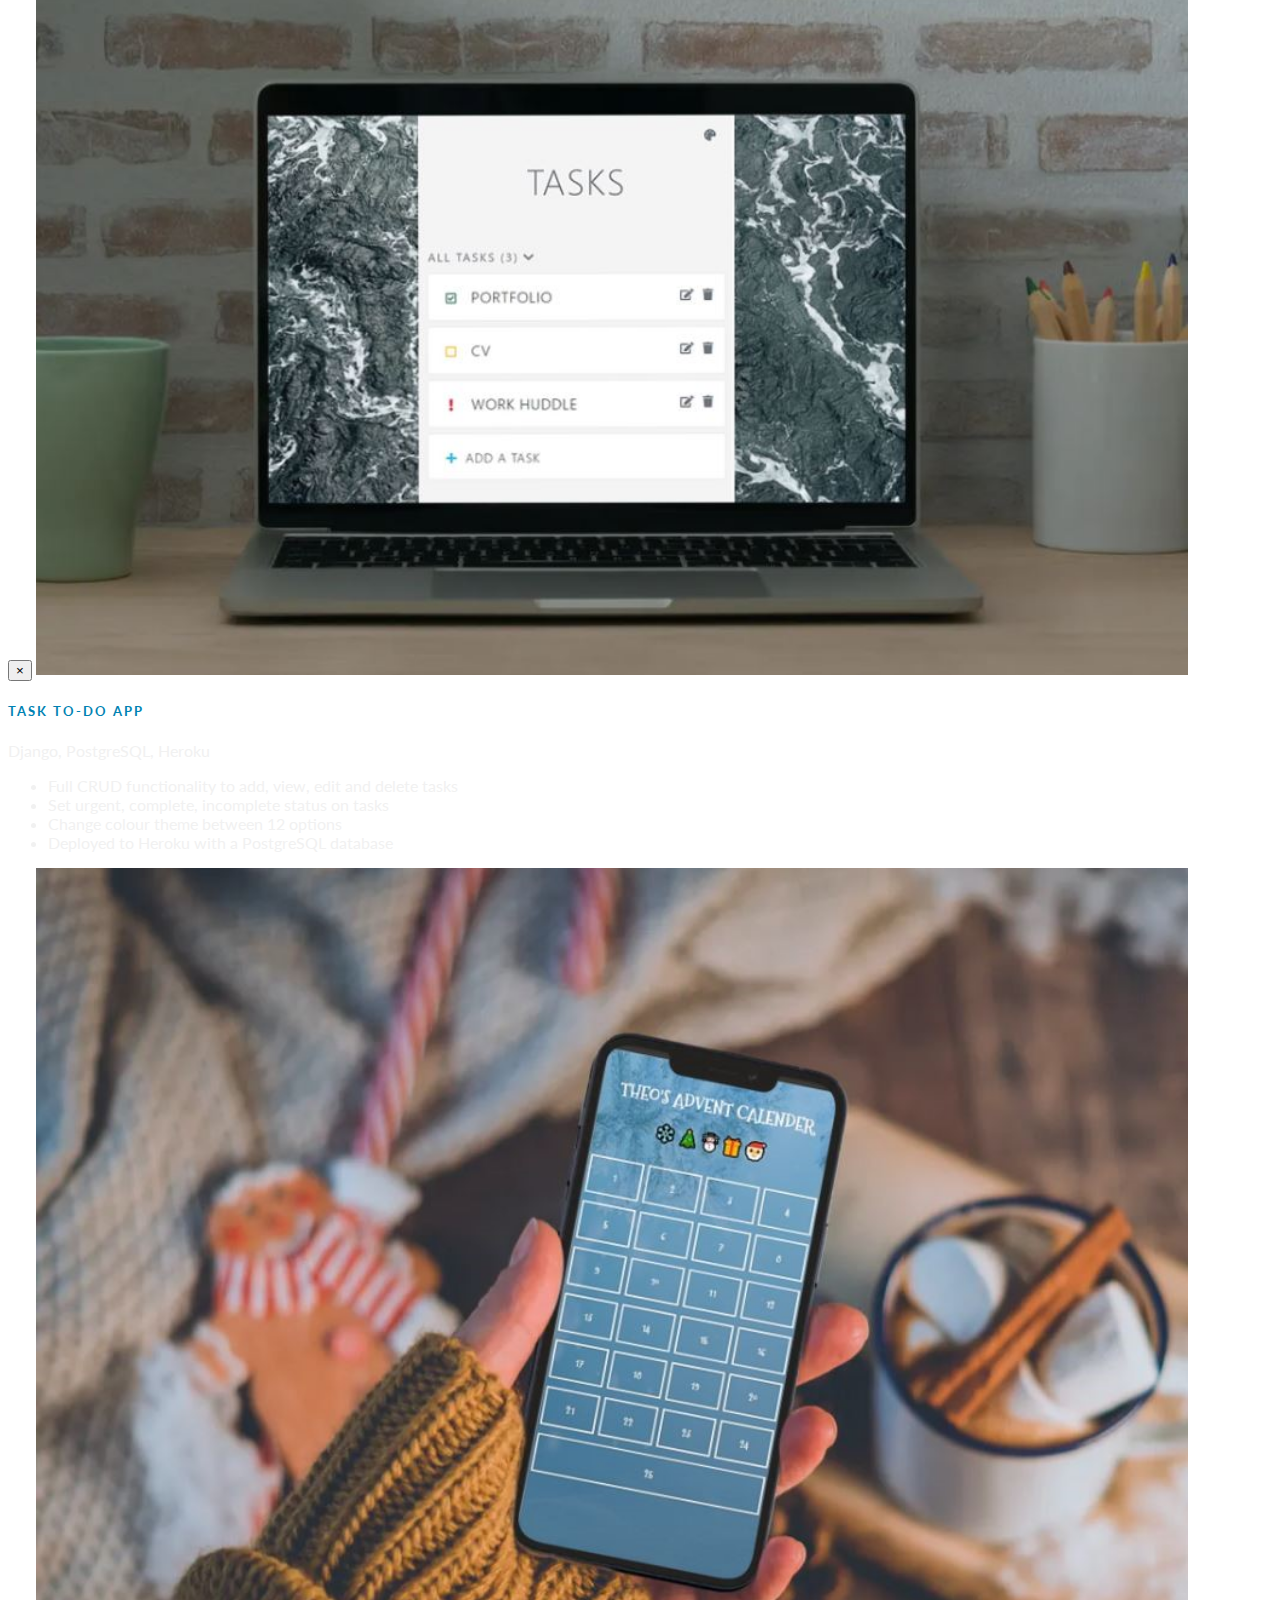
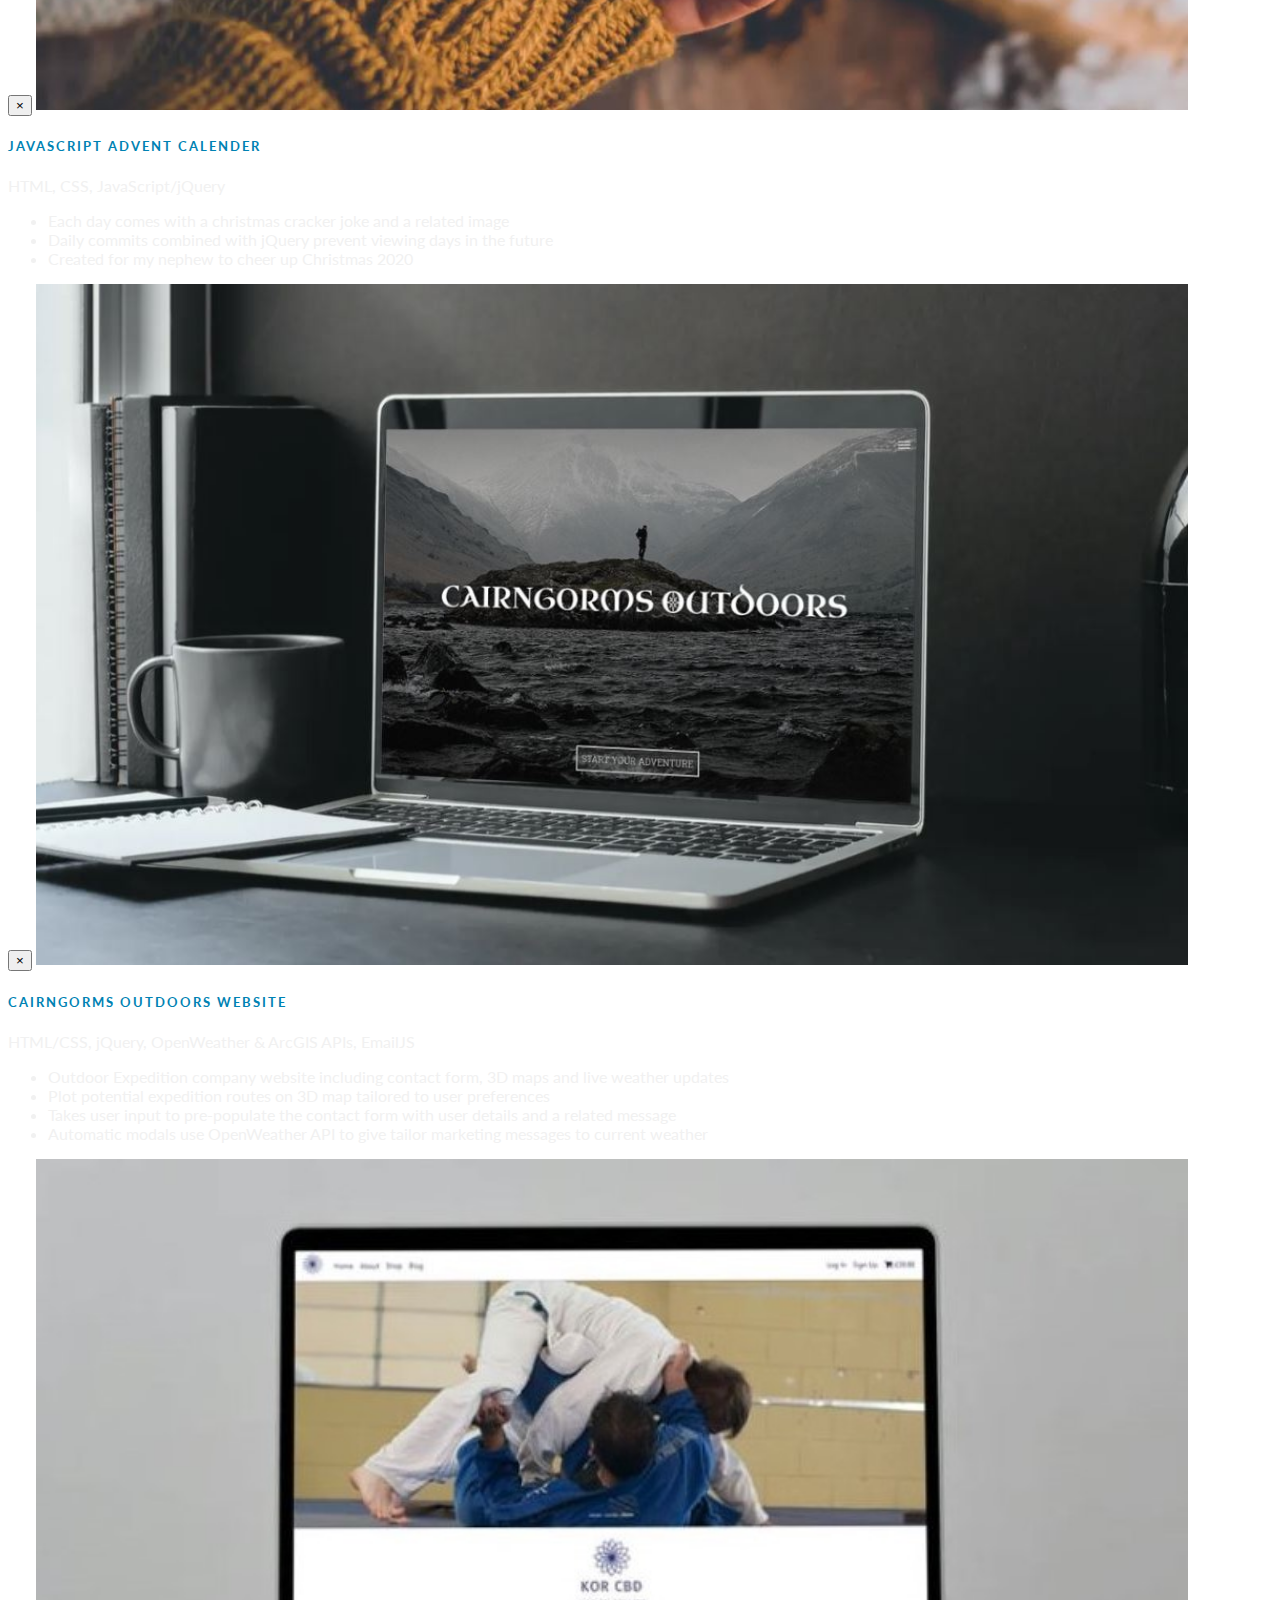
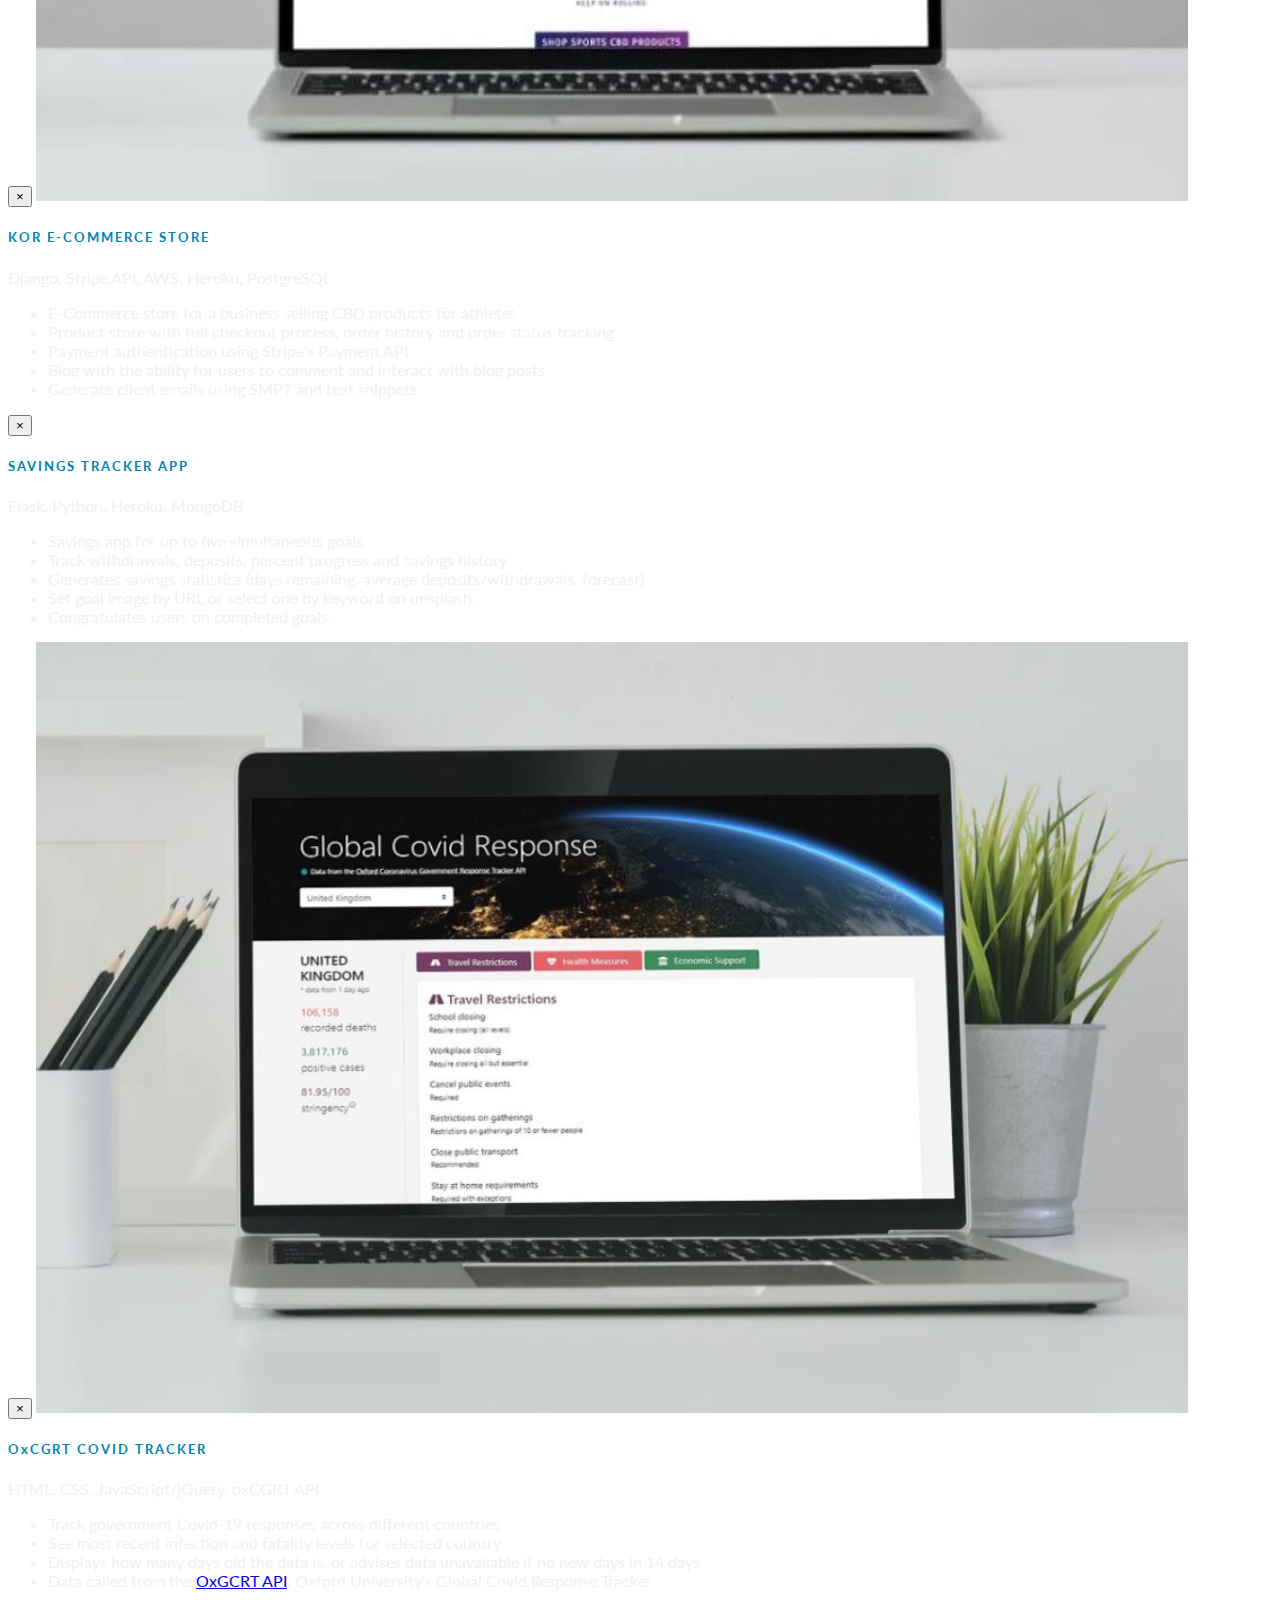
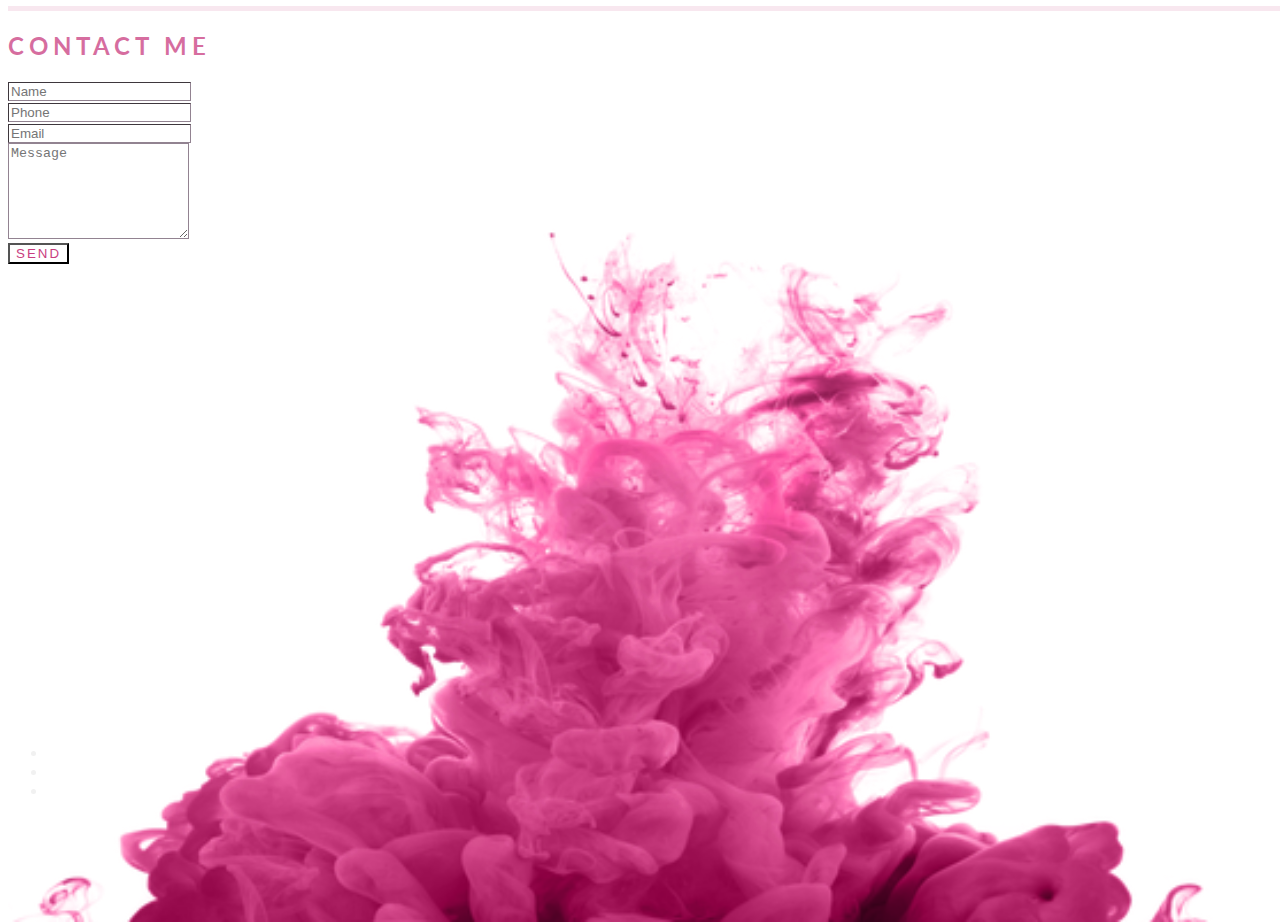
==== commit 007dd83f: "updating css links/breakpoints" ====
--- a/index.html
+++ b/index.html
@@ -3,32 +3,23 @@
     <head>
         <meta charset="utf-8">
         <meta name="viewport" content="width=device-width, initial-scale=1">
-        <meta name="description" content="">
-        <meta name="author" content="">
-
-        <title>Megan Molloy | Full-Stack Web Developer</title>
+        <link rel="icon" type="image/png" href="assets/img/blast-home.png"/>
+        <title>Megan Molloy | Full Stack Developer</title>
     
         <!-- CSS -->
         <link rel="stylesheet" href="https://stackpath.bootstrapcdn.com/bootstrap/4.5.0/css/bootstrap.min.css" integrity="sha384-9aIt2nRpC12Uk9gS9baDl411NQApFmC26EwAOH8WgZl5MYYxFfc+NcPb1dKGj7Sk" crossorigin="anonymous">
-        <link href="https://fonts.googleapis.com/css2?family=El+Messiri:wght@500&family=Mulish:wght@500&family=Poppins&family=Ruluko&display=swap" rel="stylesheet">
-        <link rel="preconnect" href="https://fonts.gstatic.com">
-        <link rel="preconnect" href="https://fonts.gstatic.com">
-        <link href="https://fonts.googleapis.com/css2?family=Raleway:ital,wght@1,200;1,300&family=Roboto&display=swap" rel="stylesheet">
         <link href="assets/css/style.css" rel="stylesheet">
         <script type="text/javascript" src="https://cdn.jsdelivr.net/npm/emailjs-com@2/dist/email.min.js"></script>
-    <link rel="preconnect" href="https://fonts.gstatic.com">
-        <link rel="preconnect" href="https://fonts.gstatic.com">
-    <link href="https://fonts.googleapis.com/css2?family=Lato:wght@400;700&&family=Open+Sans:wght@800&display=swap" rel="stylesheet">
-    <!-- analytics -->
-        <!-- Global site tag (gtag.js) - Google Analytics -->
-            <script async src="https://www.googletagmanager.com/gtag/js?id=G-DM34XCW90W"></script>
-            <script>
-            window.dataLayer = window.dataLayer || [];
-            function gtag(){dataLayer.push(arguments);}
-            gtag('js', new Date());
+        <link href="https://fonts.googleapis.com/css2?family=Lato:wght@400;700&&family=Open+Sans:wght@800&display=swap" rel="stylesheet">
+        <!-- analytics -->
+        <script async src="https://www.googletagmanager.com/gtag/js?id=G-DM34XCW90W"></script>
+        <script>
+        window.dataLayer = window.dataLayer || [];
+        function gtag(){dataLayer.push(arguments);}
+        gtag('js', new Date());
 
-            gtag('config', 'G-DM34XCW90W');
-            </script>
+        gtag('config', 'G-DM34XCW90W');
+        </script>
     </head>
     <body>
         <header class="container">
@@ -105,7 +96,7 @@
                     </div>
                 </div>
                 <!-- Django Task App -->
-                <div class="col-12 col-lg-6 col-xl-4 mb-5 px-5 my-3 card-col" >
+                <div class="col-12 col-md-6 col-xl-4 mb-5 px-5 my-3 card-col" >
                     <div class="card project-card rounded-0 border-0 text-muted text-center mx-auto">
                         <img class="card-img-top rounded-0 project-card-img" src="assets/img/task-mockup.jpg" alt="Task Django Mockup" data-toggle="modal" data-target="#taskDjangoModal">
                         <div class="card-body">
@@ -119,7 +110,7 @@
                     </div>
                 </div>
                 <!-- KOR DJANGO STORE CARD -->
-                <div class="col-12 col-lg-6 col-xl-4 mb-5 px-5 my-3 card-col">
+                <div class="col-12 col-md-6 col-xl-4 mb-5 px-5 my-3 card-col">
                     <div class="card project-card rounded-0 border-0 text-muted text-center mx-auto">
                         <img class="card-img-top rounded-0 project-card-img" src="assets/img/korcbd-mockup.jpg" data-toggle="modal" data-target="#korModal">
                         <div class="card-body">
@@ -133,7 +124,7 @@
                     </div>
                 </div>
                 <!-- Flask Savings Tracker-->
-                <div class="col-12 col-lg-6 col-xl-4 mb-5 px-5 my-3 card-col">
+                <div class="col-12 col-md-6 col-xl-4 mb-5 px-5 my-3 card-col">
                     <div class="card project-card rounded-0 border-0 text-muted text-center mx-auto" data-toggle="modal" data-target="#flaskTrackModal">
                         <img class="card-img-top rounded-0 project-card-img" src="https://track-savings-app.herokuapp.com/static/img/index-mockup-signup.jpg" data-toggle="modal" data-target="#flaskTrackModal">
                         <div class="card-body">
@@ -147,7 +138,7 @@
                     </div>
                 </div>
                 <!-- Advent Calender Card-->
-                <div class="col-12 col-lg-6 col-xl-4 mb-5 px-5 my-3 card-col">
+                <div class="col-12 col-md-6 col-xl-4 mb-5 px-5 my-3 card-col">
                     <div class="card project-card rounded-0 border-0 text-muted text-center mx-auto" data-target="#adventCalenderModal">
                         <img class="card-img-top rounded-0 project-card-img" src="assets/img/advent-mockup.jpg" alt="Advent Calendar Mockup" data-toggle="modal" data-target="#adventCalenderModal">
                         <div class="card-body">
@@ -161,7 +152,7 @@
                     </div>
                 </div>
                 <!-- CO Portfolio Card-->
-                <div class="col-12 col-lg-6 col-xl-4 mb-5 px-5 my-3 card-col">
+                <div class="col-12 col-md-6 col-xl-4 mb-5 px-5 my-3 card-col">
                     <div class="card project-card rounded-0 border-0 text-muted text-center mx-auto" >
                         <img class="card-img-top rounded-0 project-card-img" src="assets/img/cairngorms-mockup.jpg" data-toggle="modal" data-target="#cairngormsModal">
                         <div class="card-body">
@@ -319,10 +310,11 @@
         </div>
         <!-- Contact -->
         <div id="contact" class="container-fluid">
-            <div class="row no-gutters">
+            <div class="row no-gutters vh-75">
+                <div class="col-12">
+                    <h2 class="mt-3 mb-5 text-center uppercase text-heather font-lato">Contact Me</h2>
+                </div>
                 <div class="col-10 offset-1 col-md-6 offset-md-3 col-xl-4 offset-xl-4">
-                    <div class="vh-75">
-                        <h2 class="mt-3 mb-5 text-center uppercase text-heather font-lato">Contact Me</h2>
                         <div class="form-container">
                         <form id="contactForm" class="text-center"> 
                             <div class="row no-gutters contact">
@@ -348,7 +340,6 @@
                             <input type="submit" value="send" class="btn btn-default uppercase px-3 px-md-5" id="contact-send-btn">
                         </form>
                         </div>
-                    </div>
                 </div>
             </div>
             <footer class="footer text-center">
--- a/assets/css/style.css
+++ b/assets/css/style.css
@@ -5,7 +5,7 @@
   scroll-behavior: smooth;
 }
 body {
-    font-family: 'Roboto';
+    font-family: 'Lato';
     color: #f1f1f1;
 }
 .subheader{
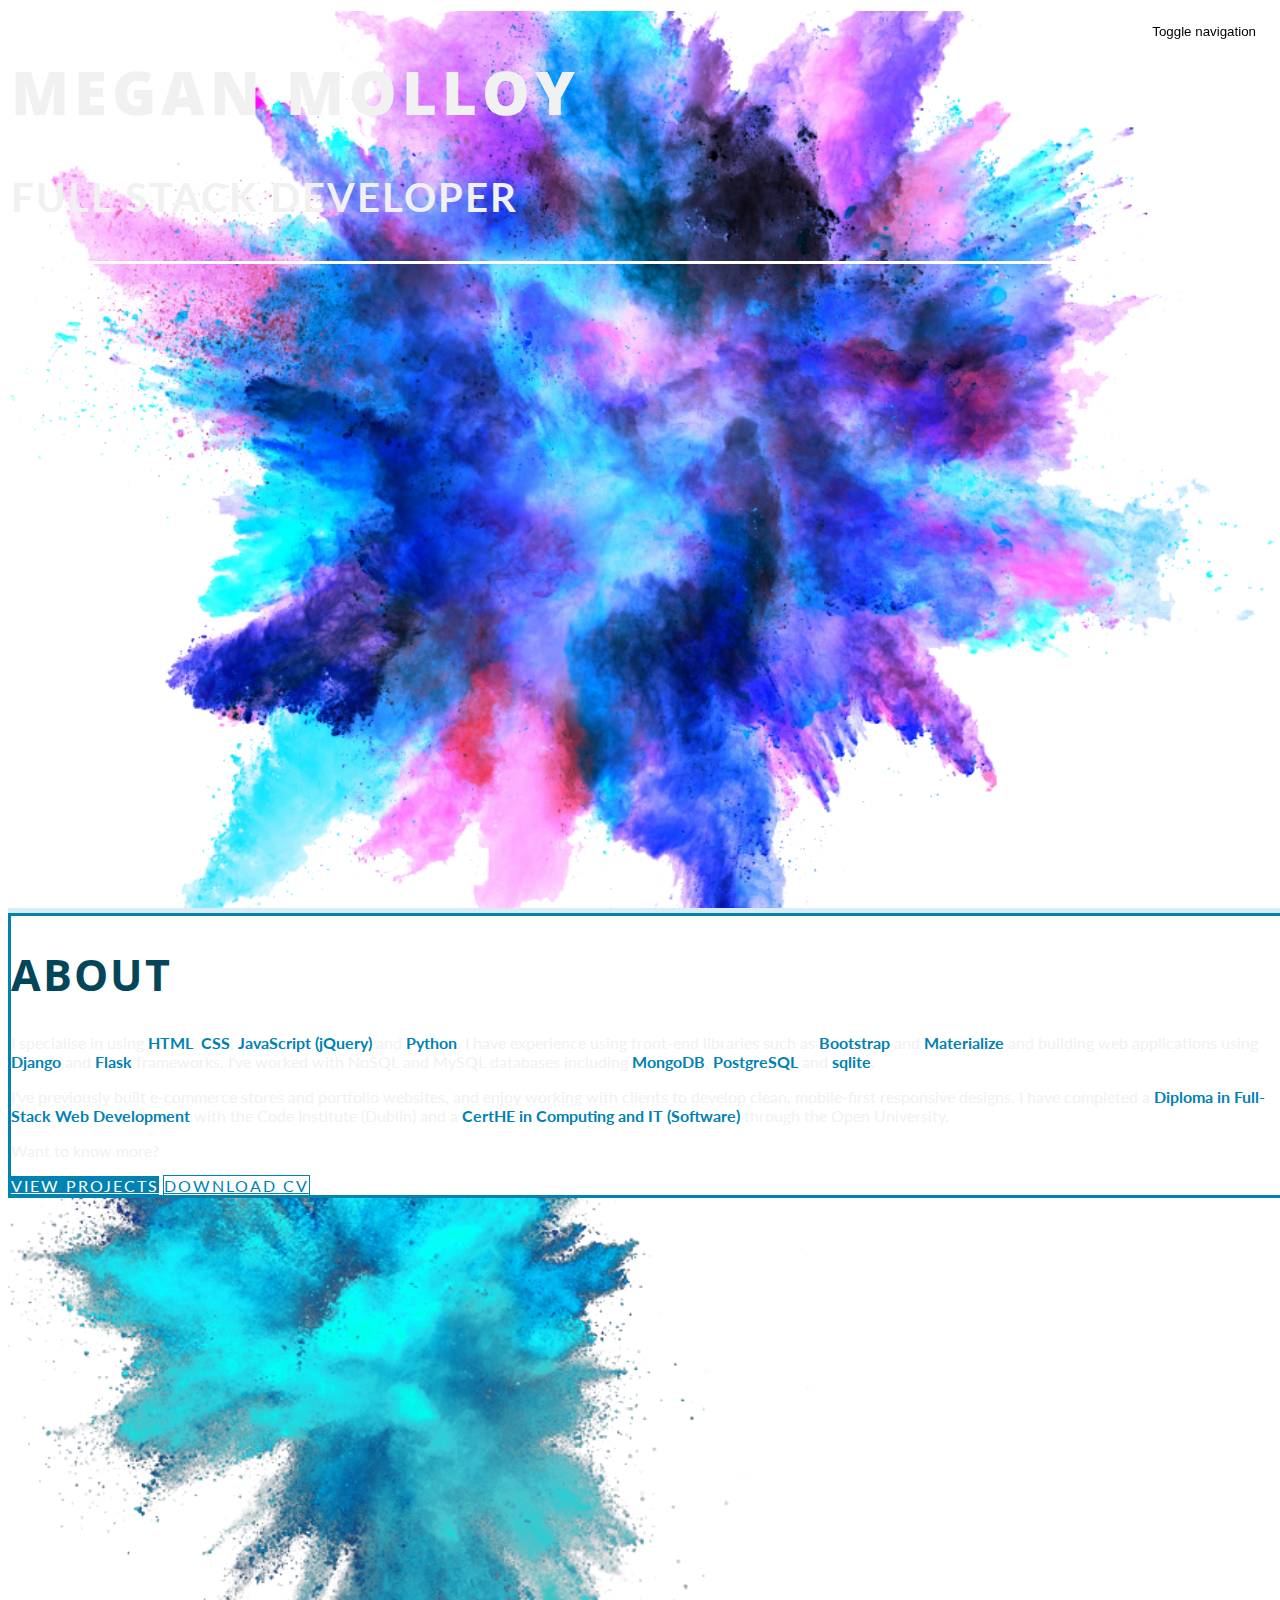
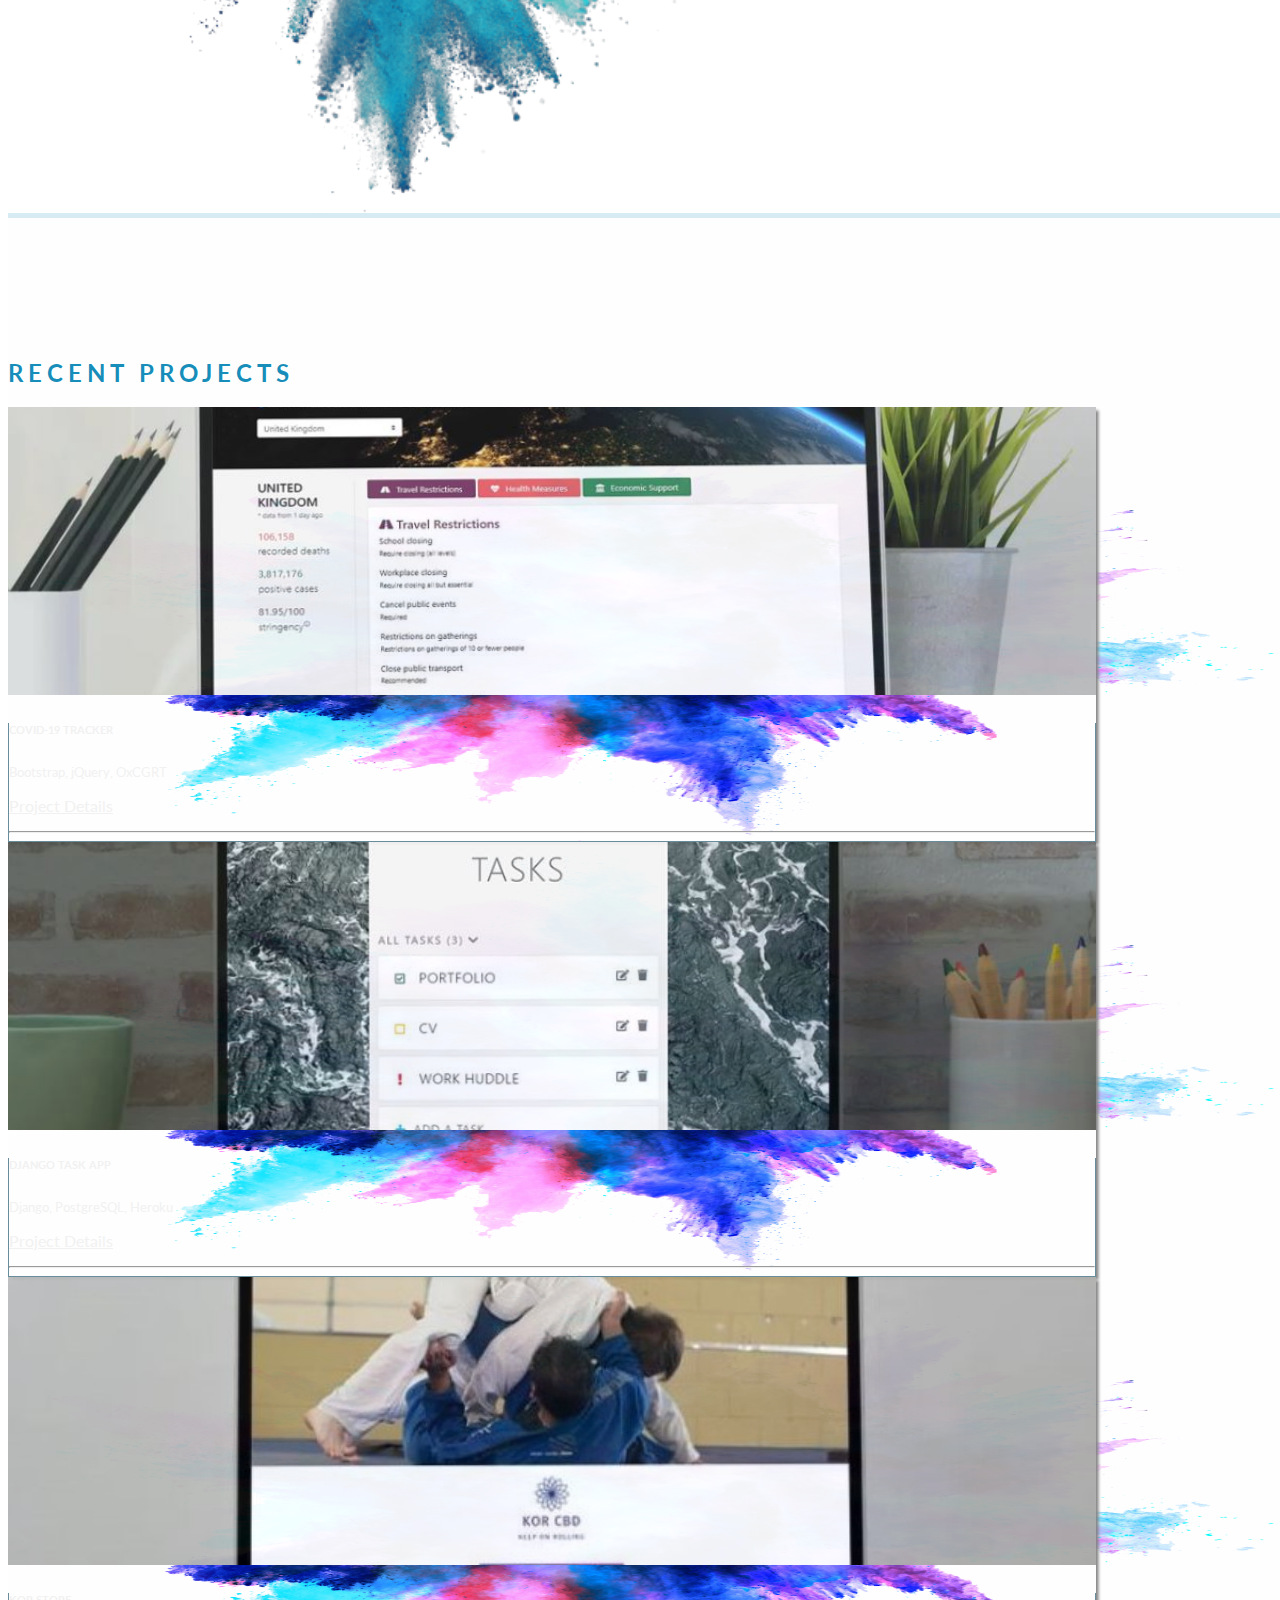
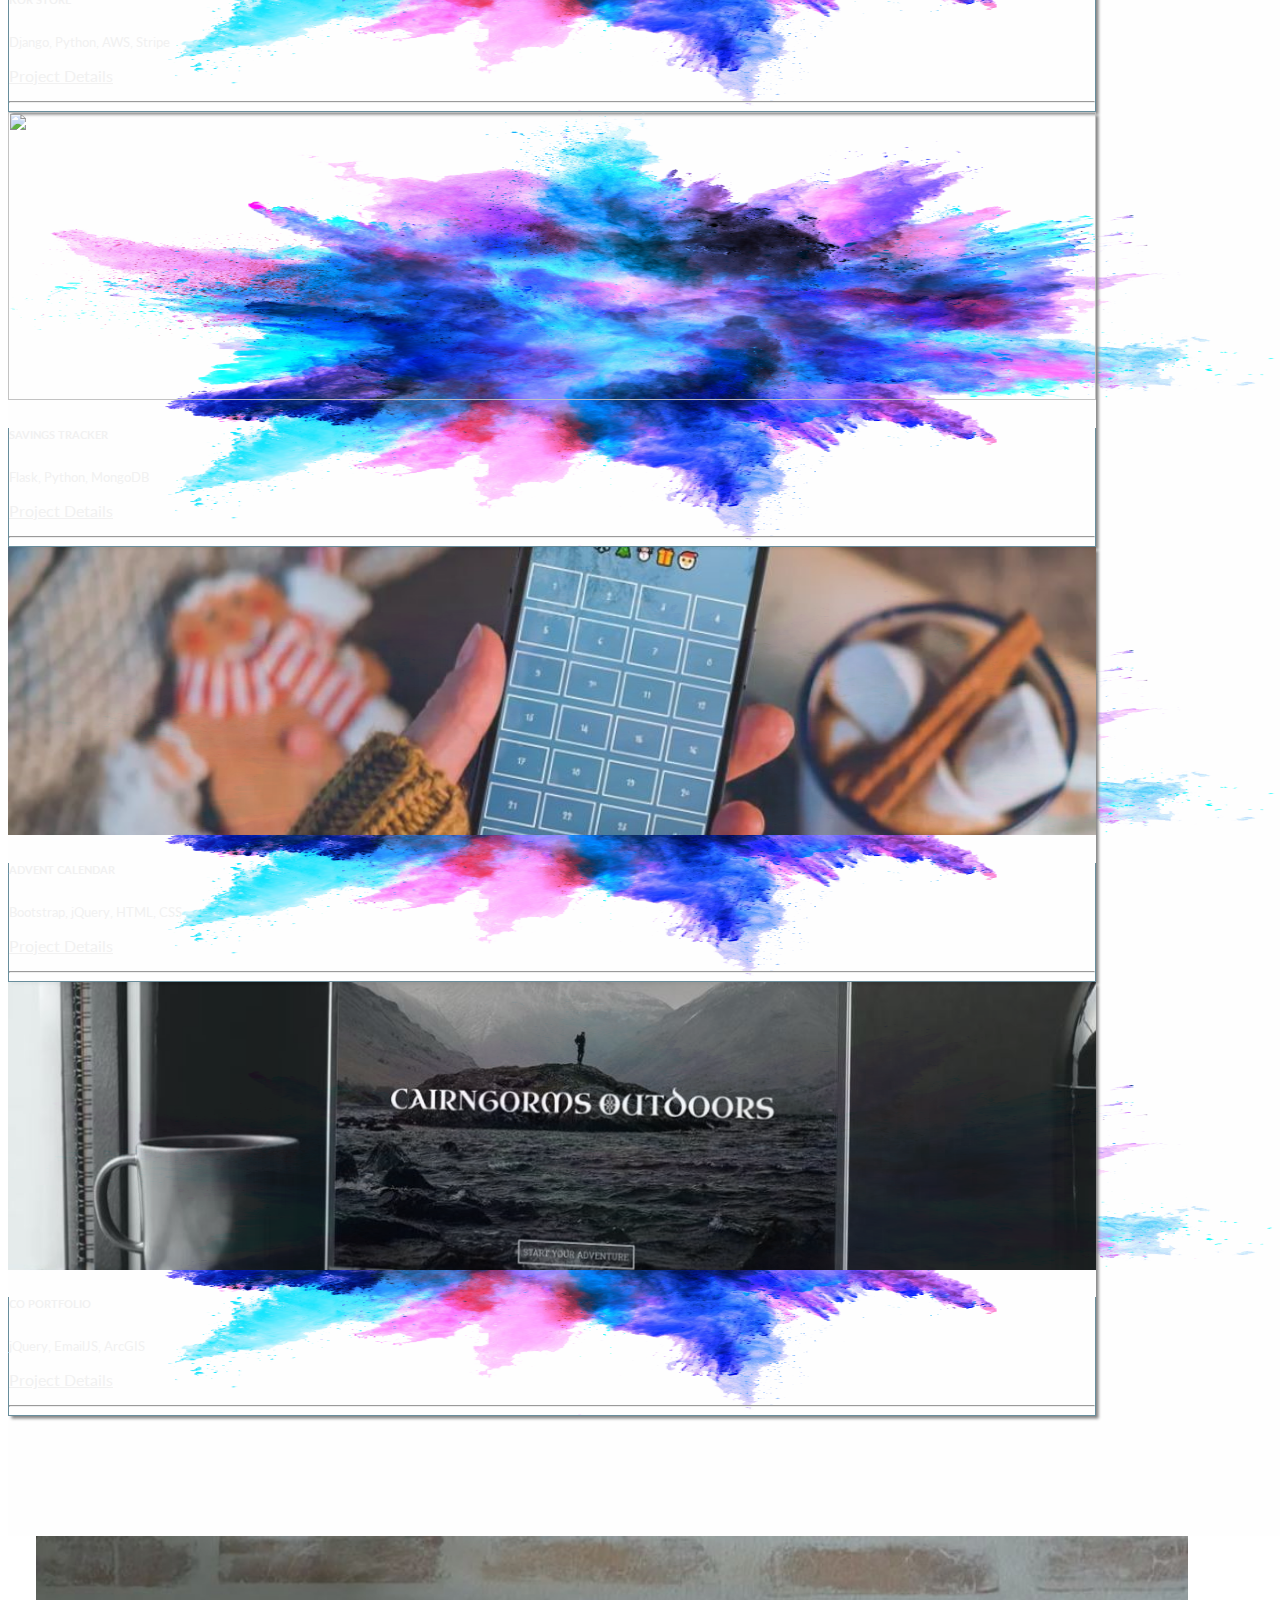
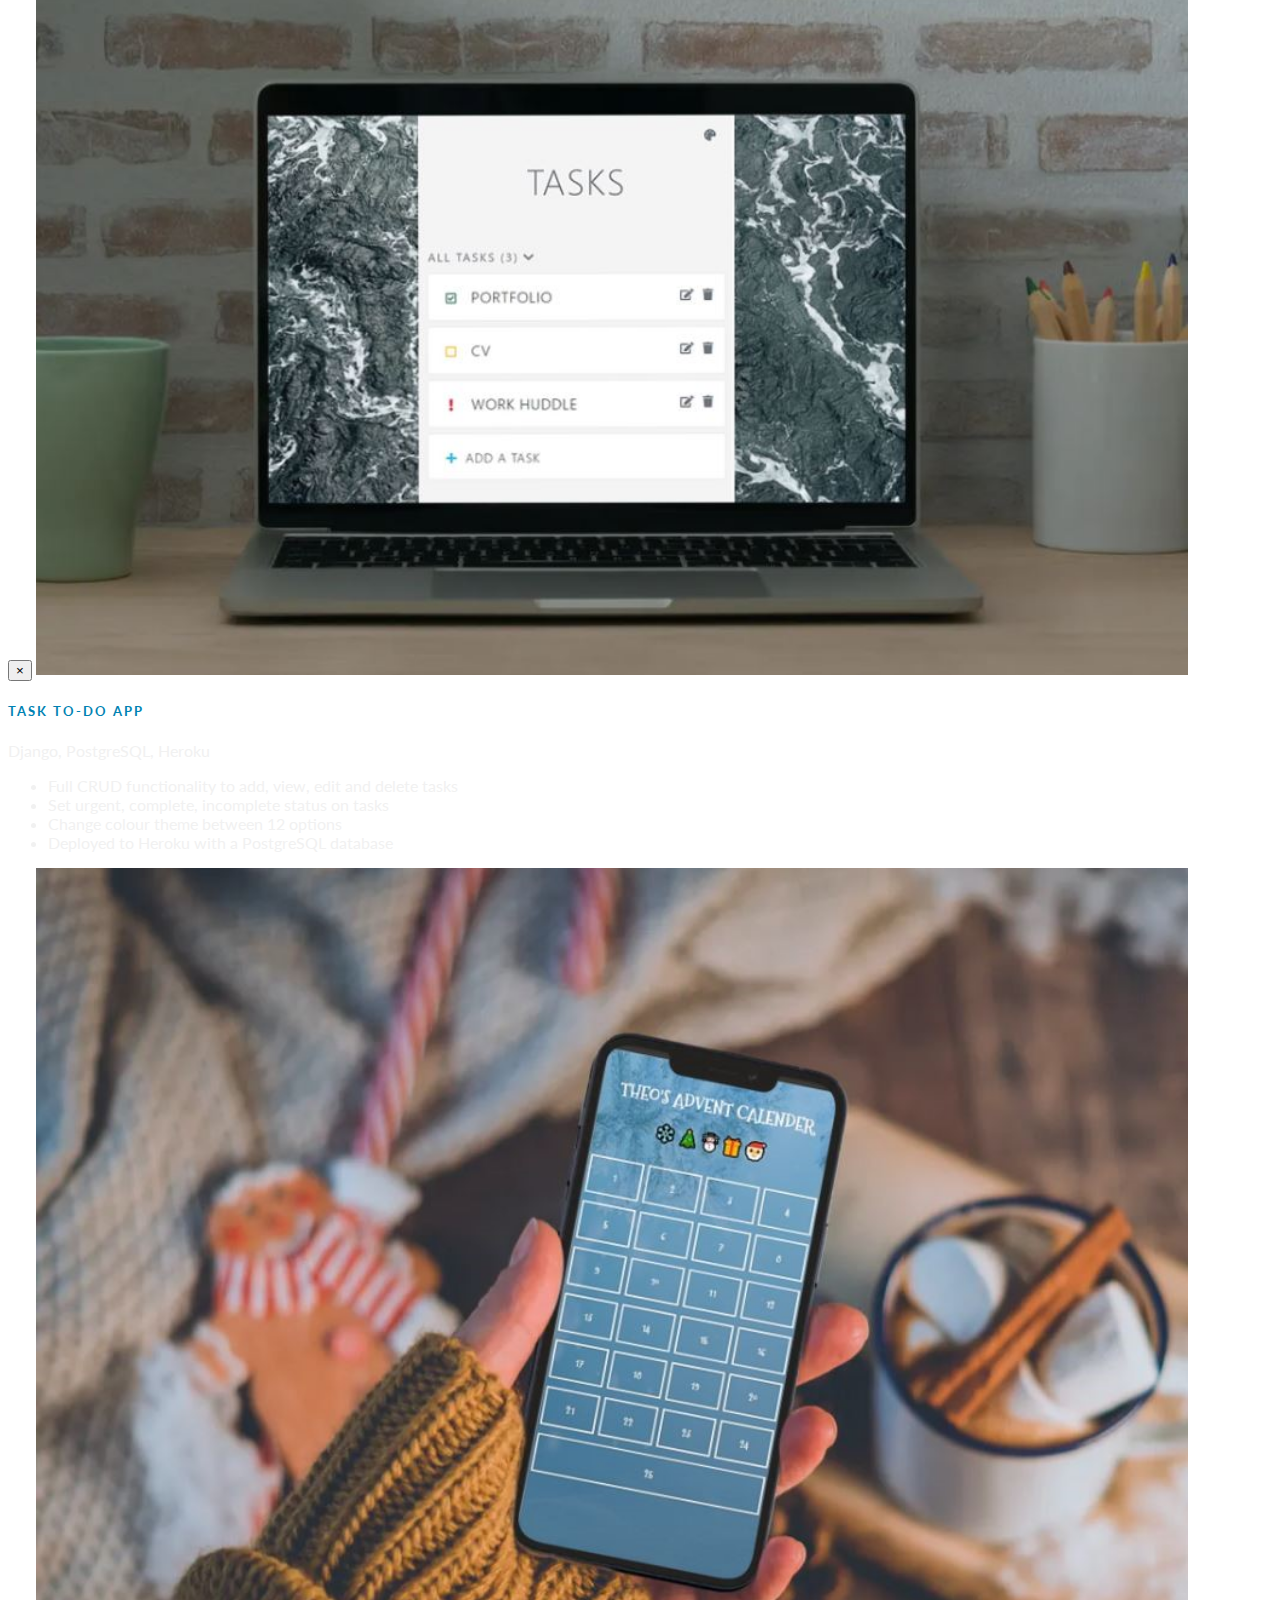
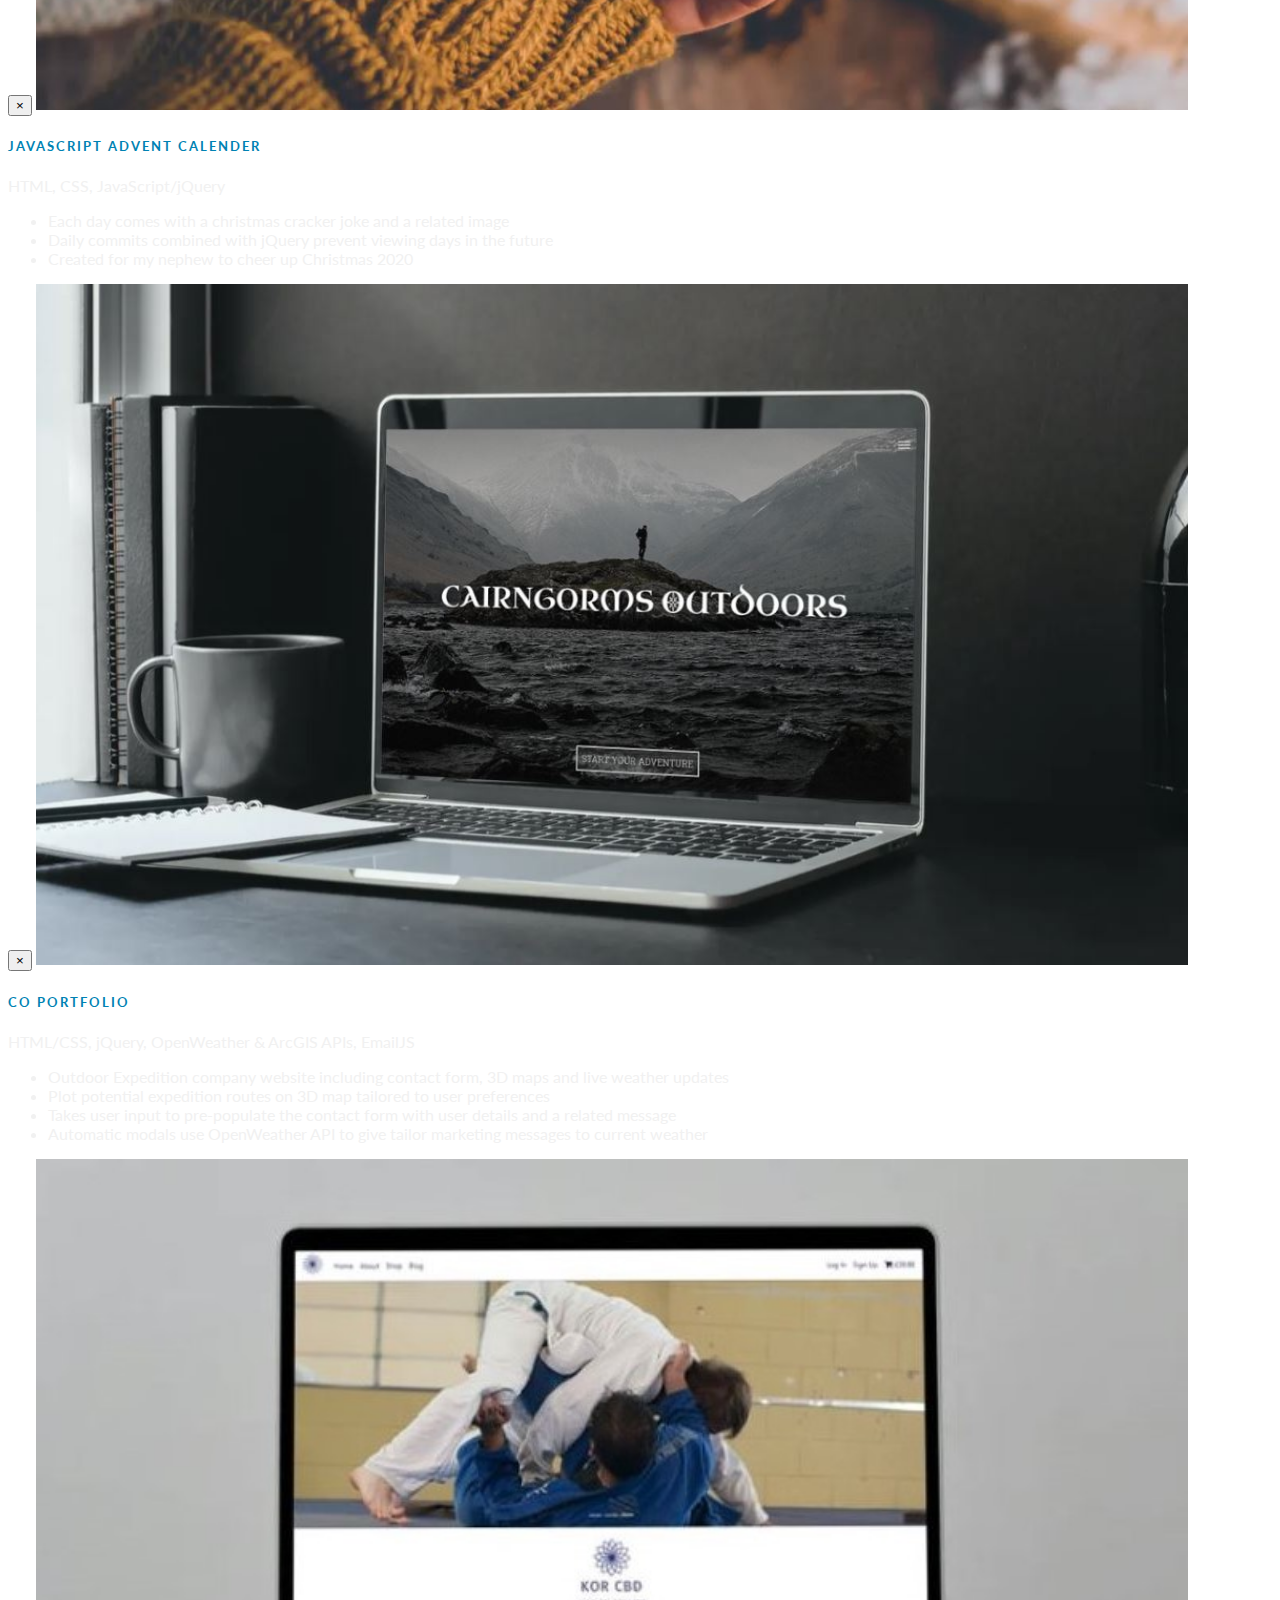
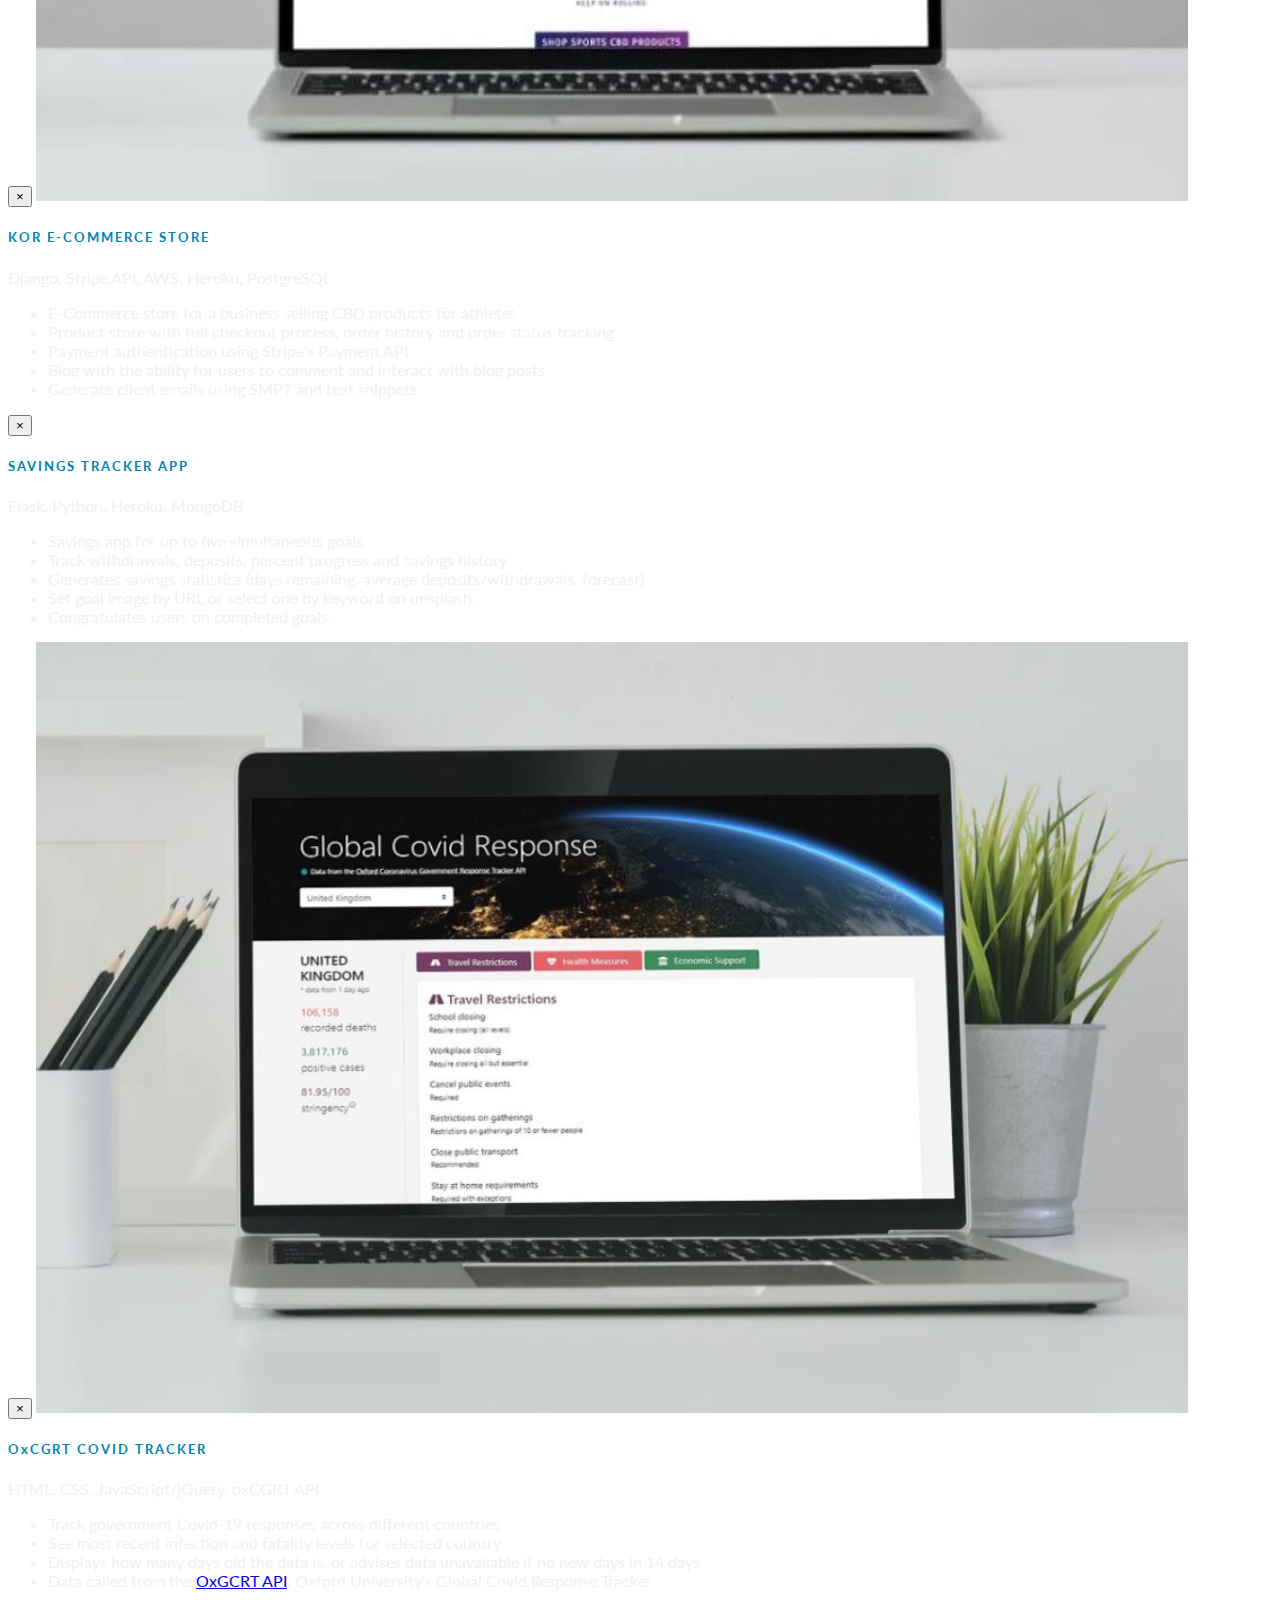
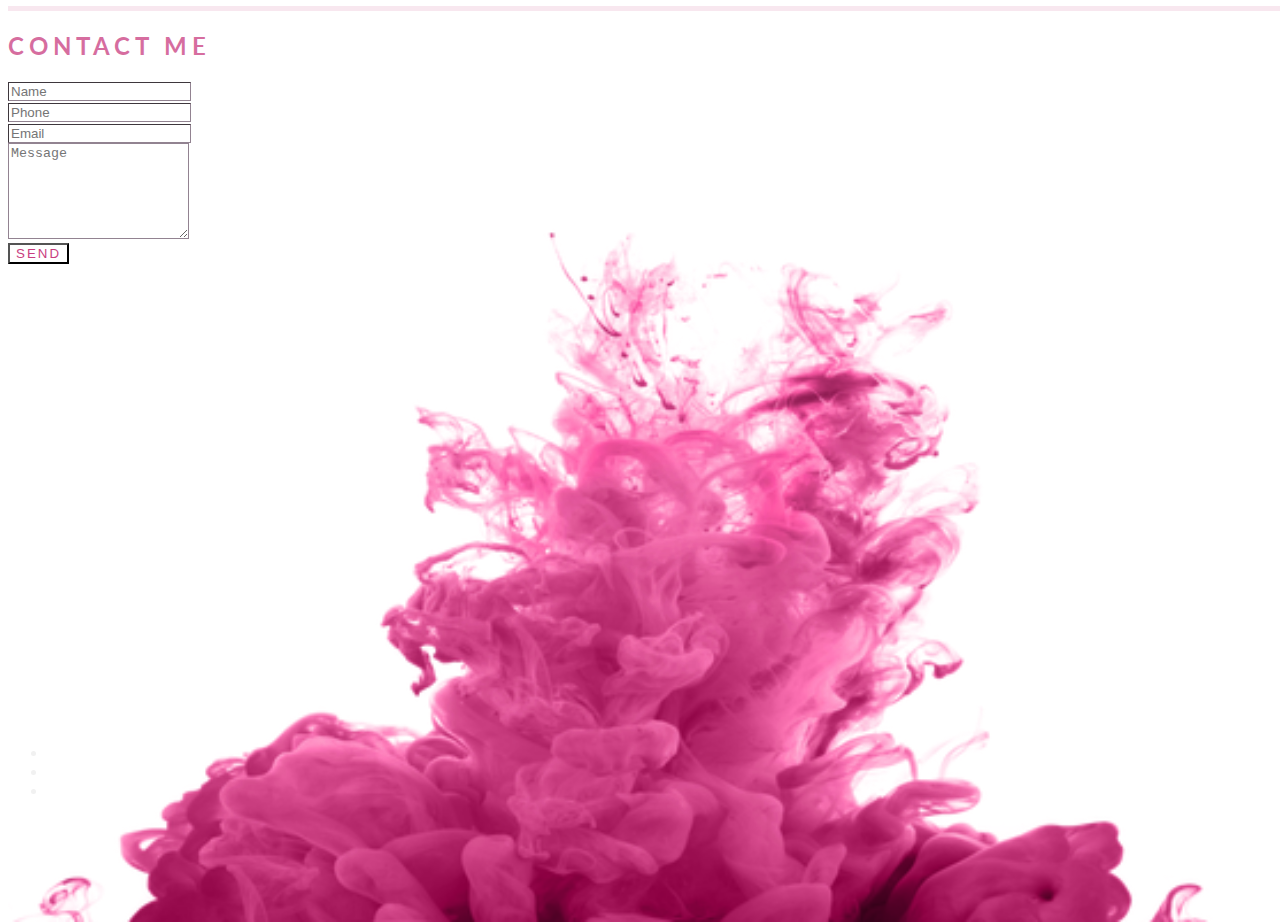
==== commit 65718481: "updating project card modals" ====
--- a/index.html
+++ b/index.html
@@ -82,9 +82,9 @@
                 <h2 class="mt-3 mb-5 text-center uppercase text-blue-ts font-lato">Recent Projects</h2>
             <div class="row no-gutters">
                 <!-- CGRT Card -->
-                <div class="col-12 col-lg-6 col-xl-4 mb-5 px-5 my-3 card-col">
+                <div class="col-12 col-md-6 col-xl-4 mb-5 px-5 my-3 card-col">
                     <div class="card project-card rounded-0 border-0 text-muted text-center mx-auto" data-toggle="modal" data-target="#cgrtModal" >
-                        <img class="card-img-top rounded-0 project-card-img" src="assets/img/cgrt-mockup.jpg" data-toggle="modal" data-target="#cgrtModal">
+                        <img class="card-img-top rounded-0 project-card-img" src="assets/img/cgrt-mockup.jpg">
                         <div class="card-body">
                             <h6 class="card-title card-link uppercase">Covid-19 Tracker</h6>
                             <p><small>Bootstrap, jQuery, OxCGRT</small></p>
@@ -97,12 +97,12 @@
                 </div>
                 <!-- Django Task App -->
                 <div class="col-12 col-md-6 col-xl-4 mb-5 px-5 my-3 card-col" >
-                    <div class="card project-card rounded-0 border-0 text-muted text-center mx-auto">
+                    <div class="card project-card rounded-0 border-0 text-muted text-center mx-auto" data-toggle="modal" data-target="#taskDjangoModal">
                         <img class="card-img-top rounded-0 project-card-img" src="assets/img/task-mockup.jpg" alt="Task Django Mockup" data-toggle="modal" data-target="#taskDjangoModal">
                         <div class="card-body">
                             <h6 class="card-title card-link uppercase">Django Task App</h6>
                             <p><small>Django, PostgreSQL, Heroku</small></p>
-                            <p class="card-link" data-toggle="modal" data-target="#taskDjangoModal"><u>Project Details</u></p>
+                            <p class="card-link"><u>Project Details</u></p>
                             <hr>
                             <a href="https://github.com/mvmolloy/task-django" target="_blank"><i class="fab fa-github mr-2 fa-2x modal-link"></i></a>
                             <a href="https://task-django.herokuapp.com/" target="_blank"><i class="fas fa-desktop screen-url modal-link"></i></a>
@@ -111,8 +111,8 @@
                 </div>
                 <!-- KOR DJANGO STORE CARD -->
                 <div class="col-12 col-md-6 col-xl-4 mb-5 px-5 my-3 card-col">
-                    <div class="card project-card rounded-0 border-0 text-muted text-center mx-auto">
-                        <img class="card-img-top rounded-0 project-card-img" src="assets/img/korcbd-mockup.jpg" data-toggle="modal" data-target="#korModal">
+                    <div class="card project-card rounded-0 border-0 text-muted text-center mx-auto" data-toggle="modal" data-target="#korModal">
+                        <img class="card-img-top rounded-0 project-card-img" src="assets/img/korcbd-mockup.jpg">
                         <div class="card-body">
                             <h6 class="card-title card-link uppercase">KOR Store</h6>
                             <p><small>Django, Python, AWS, Stripe</small></p>
@@ -139,7 +139,7 @@
                 </div>
                 <!-- Advent Calender Card-->
                 <div class="col-12 col-md-6 col-xl-4 mb-5 px-5 my-3 card-col">
-                    <div class="card project-card rounded-0 border-0 text-muted text-center mx-auto" data-target="#adventCalenderModal">
+                    <div class="card project-card rounded-0 border-0 text-muted text-center mx-auto" data-toggle="modal" data-target="#adventCalenderModal">
                         <img class="card-img-top rounded-0 project-card-img" src="assets/img/advent-mockup.jpg" alt="Advent Calendar Mockup" data-toggle="modal" data-target="#adventCalenderModal">
                         <div class="card-body">
                             <h6 class="card-title card-link uppercase">Advent Calendar</h6>
@@ -153,8 +153,8 @@
                 </div>
                 <!-- CO Portfolio Card-->
                 <div class="col-12 col-md-6 col-xl-4 mb-5 px-5 my-3 card-col">
-                    <div class="card project-card rounded-0 border-0 text-muted text-center mx-auto" >
-                        <img class="card-img-top rounded-0 project-card-img" src="assets/img/cairngorms-mockup.jpg" data-toggle="modal" data-target="#cairngormsModal">
+                    <div class="card project-card rounded-0 border-0 text-muted text-center mx-auto" data-toggle="modal" data-target="#cairngormsModal">
+                        <img class="card-img-top rounded-0 project-card-img" src="assets/img/cairngorms-mockup.jpg">
                         <div class="card-body">
                             <h6 class="card-title card-link uppercase">CO Portfolio</h6>
                             <p><small>jQuery, EmailJS, ArcGIS</small></p>
@@ -223,7 +223,7 @@
                             <span aria-hidden="true">&times;</span>
                         </button>    
                         <img src="assets/img/cairngorms-mockup.jpg" alt="" class="modal-img">
-                        <h5 class="text-center uppercase mt-4 spaced-2 text-blue">Cairngorms Outdoors Website</h5>
+                        <h5 class="text-center uppercase mt-4 spaced-2 text-blue">CO Portfolio</h5>
                         <p class="text-muted">HTML/CSS, jQuery, OpenWeather & ArcGIS APIs, EmailJS</p>
                         <ul class="text-left text-muted my-3">
                             <li>Outdoor Expedition company website including contact form, 3D maps and live weather updates</li>
